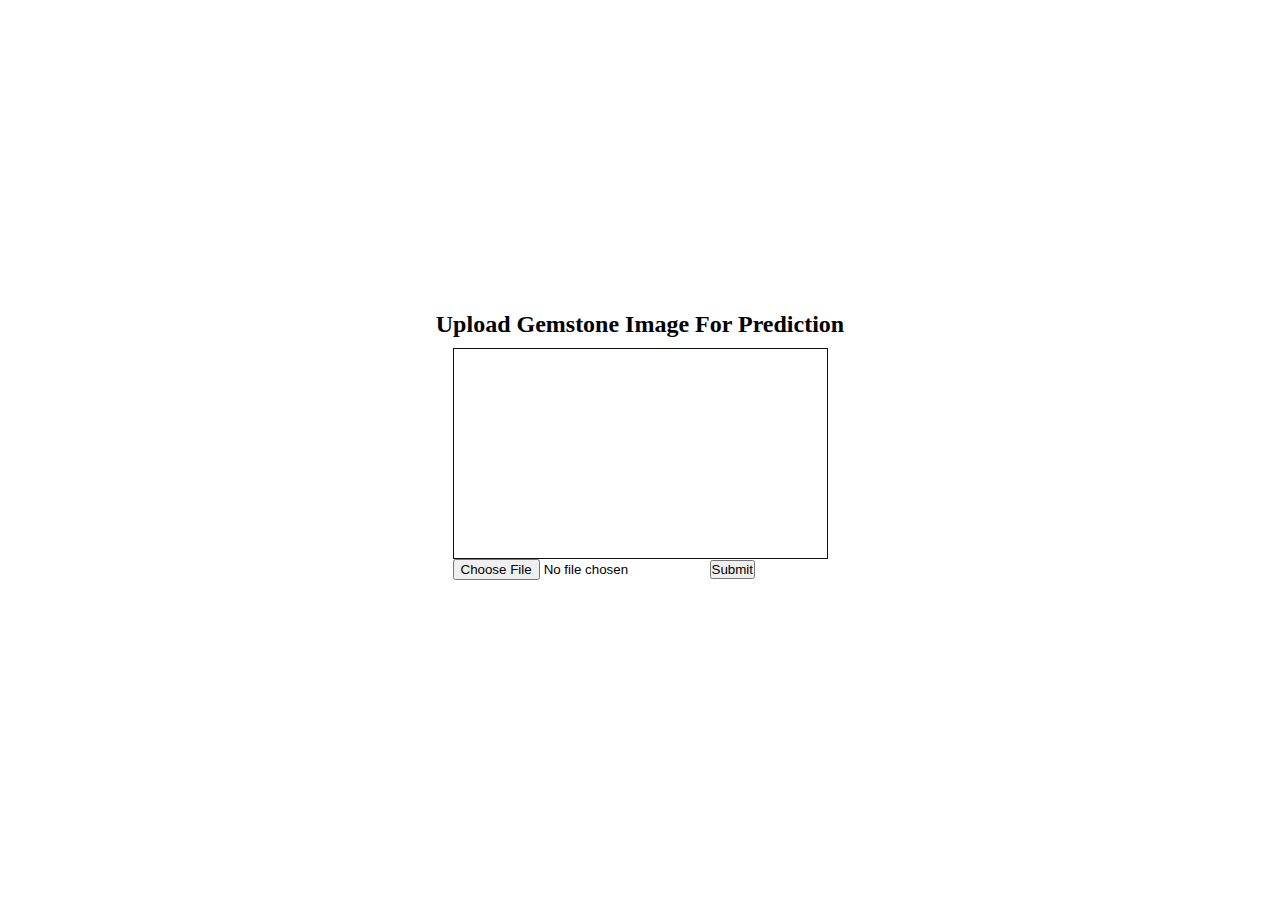
==== index.html @ 0b6dd2e9 "Gemstone Identification: Website" ====
<!DOCTYPE html>
<html lang="en">

<head>
    <meta charset="UTF-8">
    <meta http-equiv="X-UA-Compatible" content="IE=edge">
    <meta name="viewport" content="width=device-width, initial-scale=1.0">
    <title>Gemstone API Testing</title>
    <link rel="stylesheet" href="./static/style/index.css">
</head>
<body>
    <h2>Upload Gemstone Image For Prediction</h2>
    <form id="myform">
        <div class="display_image"></div>
        <input type="file" id="img_input" accep="image/png, image/jpeg, image/jpg" name="image" required>
        <input type="submit" value="Submit">
    </form>
    <div class="pred">

    </div>
    <script src="./static/js/ajax.js"></script>
    <script src="./static/js/index.js"></script>
</body>

</html>
---- static/style/index.css ----
*{
    margin: 0;
    padding: 0;
    box-sizing: border-box;
}

body{
    display: flex;
    justify-content: center;
    align-items: center;
    gap: 10px;
    flex-direction: column;
    height: 100vh;
}

.display_image{
    width: 375px;
    height: 211px;
    border: 1px solid #111;
    background-position: center;
    background-size: cover;
}
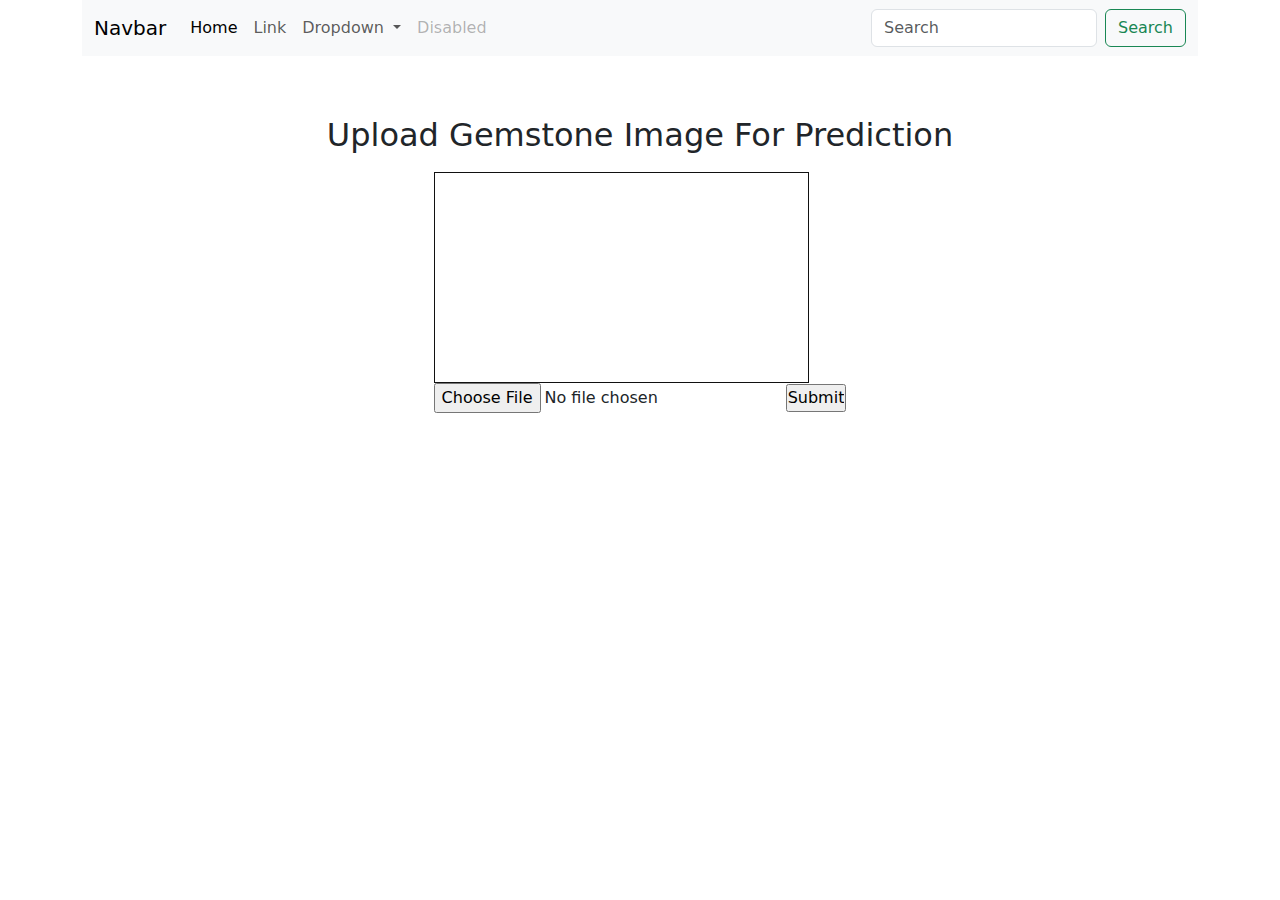
==== commit 01bf0c16: "javascript work done, Style & JavaScripts are minified and Bootstrap added" ====
--- a/index.html
+++ b/index.html
@@ -1,25 +1,79 @@
 <!DOCTYPE html>
 <html lang="en">
-
 <head>
     <meta charset="UTF-8">
     <meta http-equiv="X-UA-Compatible" content="IE=edge">
     <meta name="viewport" content="width=device-width, initial-scale=1.0">
     <title>Gemstone API Testing</title>
-    <link rel="stylesheet" href="./static/style/index.css">
+    <link rel="stylesheet" href="./static/style/index.min.css">
+    <link href="https://cdn.jsdelivr.net/npm/bootstrap@5.0.2/dist/css/bootstrap.min.css" rel="stylesheet">
 </head>
 <body>
-    <h2>Upload Gemstone Image For Prediction</h2>
-    <form id="myform">
-        <div class="display_image"></div>
-        <input type="file" id="img_input" accep="image/png, image/jpeg, image/jpg" name="image" required>
-        <input type="submit" value="Submit">
-    </form>
-    <div class="pred">
+    <header>
+        <div class="container">
+            <nav class="navbar navbar-expand-lg navbar-light bg-light">
+                <div class="container-fluid">
+                  <a class="navbar-brand" href="#">Navbar</a>
+                  <button class="navbar-toggler" type="button" data-bs-toggle="collapse" data-bs-target="#navbarSupportedContent" aria-controls="navbarSupportedContent" aria-expanded="false" aria-label="Toggle navigation">
+                    <span class="navbar-toggler-icon"></span>
+                  </button>
+                  <div class="collapse navbar-collapse" id="navbarSupportedContent">
+                    <ul class="navbar-nav me-auto mb-2 mb-lg-0">
+                      <li class="nav-item">
+                        <a class="nav-link active" aria-current="page" href="#">Home</a>
+                      </li>
+                      <li class="nav-item">
+                        <a class="nav-link" href="#">Link</a>
+                      </li>
+                      <li class="nav-item dropdown">
+                        <a class="nav-link dropdown-toggle" href="#" id="navbarDropdown" role="button" data-bs-toggle="dropdown" aria-expanded="false">
+                          Dropdown
+                        </a>
+                        <ul class="dropdown-menu" aria-labelledby="navbarDropdown">
+                          <li><a class="dropdown-item" href="#">Action</a></li>
+                          <li><a class="dropdown-item" href="#">Another action</a></li>
+                          <li><hr class="dropdown-divider"></li>
+                          <li><a class="dropdown-item" href="#">Something else here</a></li>
+                        </ul>
+                      </li>
+                      <li class="nav-item">
+                        <a class="nav-link disabled" href="#" tabindex="-1" aria-disabled="true">Disabled</a>
+                      </li>
+                    </ul>
+                    <form class="d-flex">
+                      <input class="form-control me-2" type="search" placeholder="Search" aria-label="Search">
+                      <button class="btn btn-outline-success" type="submit">Search</button>
+                    </form>
+                  </div>
+                </div>
+              </nav>
+        </div>
+    </header>
+    <section>
+        <div id="alert" class="alert fade show" role="alert">
+            <span class="message"></span>
+            <button type="button" class="btn-close"></button>
+        </div>
+        <h2>Upload Gemstone Image For Prediction</h2>
+        <form id="myform">
+            <div class="display_image"></div>
+            <input type="file" id="img_input" accep="image/png, image/jpeg, image/jpg" name="image" required>
+            <input type="submit" value="Submit">
+            <div class="progress w-100" id="progress" style="display: none;">
+                <div class="progress-bar" role="progressbar" style="width: 0%;" aria-valuenow="0" aria-valuemin="0" aria-valuemax="100">0%</div>
+            </div>
+        </form>
+        <div class="pred">
 
-    </div>
-    <script src="./static/js/ajax.js"></script>
-    <script src="./static/js/index.js"></script>
+        </div>
+    </section>
+    <footer>
+
+    </footer>
+
+    <script src="./static/js/bootstrap5.min.js"></script>
+    <script src="./static/js/ajax.min.js"></script>
+    <script src="./static/js/index.min.js"></script>
 </body>
 
 </html>
--- a/static/style/index.min.css
+++ b/static/style/index.min.css
@@ -0,0 +1 @@
+*{margin:0;padding:0;box-sizing:border-box}.alert{position:absolute!important;top:10%;left:25%;width:50%;display:none}section{display:flex;justify-content:center;align-items:center;gap:10px;margin-top:60px;flex-direction:column}.display_image{width:375px;height:211px;border:1px solid #111;background-position:center;background-size:cover}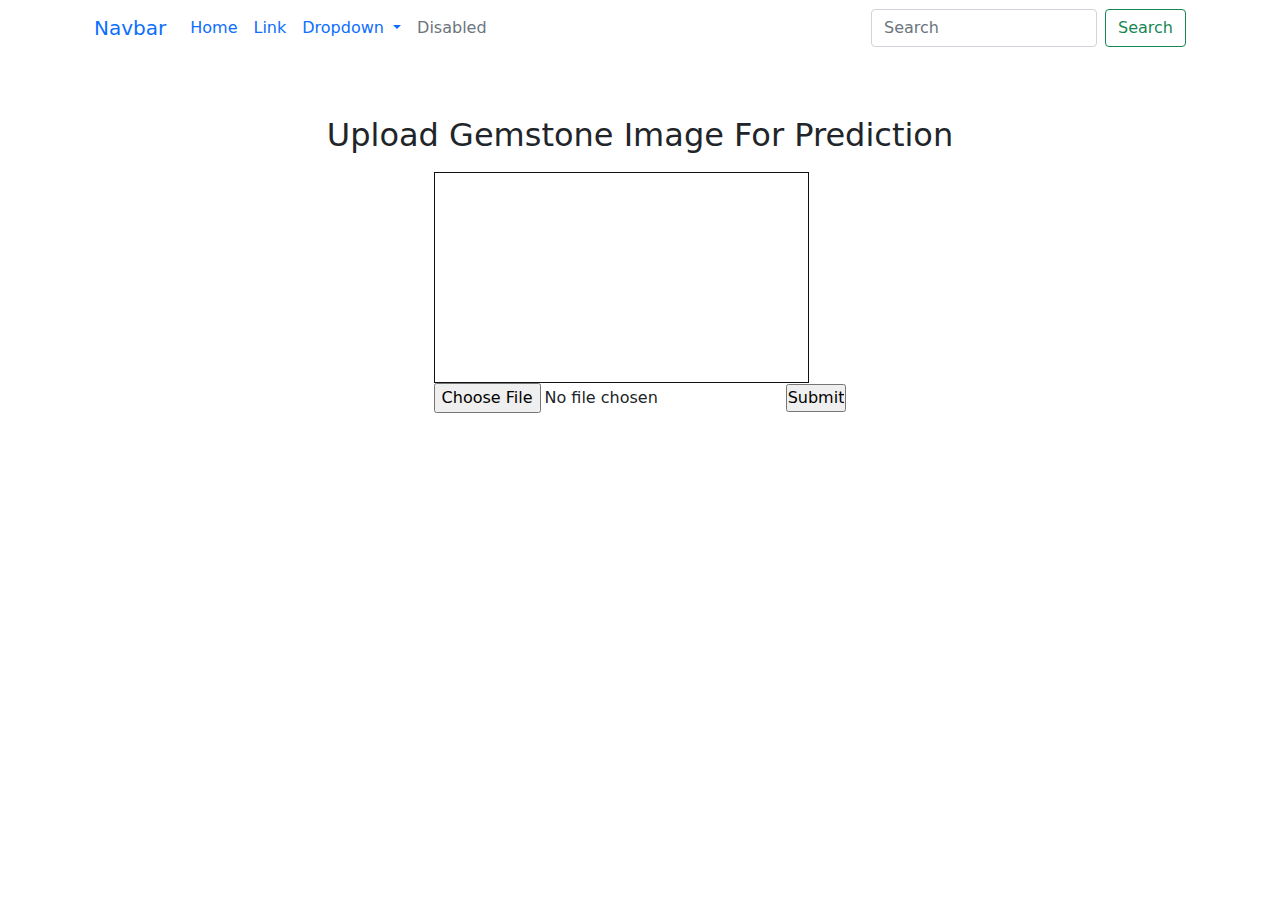
==== commit 660adc19: "Bootstrap css added and directories are moved" ====
--- a/index.html
+++ b/index.html
@@ -5,13 +5,13 @@
     <meta http-equiv="X-UA-Compatible" content="IE=edge">
     <meta name="viewport" content="width=device-width, initial-scale=1.0">
     <title>Gemstone API Testing</title>
-    <link rel="stylesheet" href="./static/style/index.min.css">
-    <link href="https://cdn.jsdelivr.net/npm/bootstrap@5.0.2/dist/css/bootstrap.min.css" rel="stylesheet">
+    <link rel="stylesheet" href="./style/index.min.css">
+    <link rel="stylesheet" href="./style/bootstrap5.min.css">
 </head>
 <body>
     <header>
         <div class="container">
-            <nav class="navbar navbar-expand-lg navbar-light bg-light">
+            <nav class="navbar navbar-expand-lg">
                 <div class="container-fluid">
                   <a class="navbar-brand" href="#">Navbar</a>
                   <button class="navbar-toggler" type="button" data-bs-toggle="collapse" data-bs-target="#navbarSupportedContent" aria-controls="navbarSupportedContent" aria-expanded="false" aria-label="Toggle navigation">
@@ -71,9 +71,9 @@
 
     </footer>
 
-    <script src="./static/js/bootstrap5.min.js"></script>
-    <script src="./static/js/ajax.min.js"></script>
-    <script src="./static/js/index.min.js"></script>
+    <script src="./js/bootstrap5.min.js"></script>
+    <script src="./js/ajax.min.js"></script>
+    <script src="./js/index.min.js"></script>
 </body>
 
 </html>
--- a/style/index.min.css
+++ b/style/index.min.css
@@ -0,0 +1 @@
+*{margin:0;padding:0;box-sizing:border-box}.alert{position:absolute!important;top:10%;left:25%;width:50%;display:none}section{display:flex;justify-content:center;align-items:center;gap:10px;margin-top:60px;flex-direction:column}.display_image{width:375px;height:211px;border:1px solid #111;background-position:center;background-size:cover}--- a/style/bootstrap5.min.css
+++ b/style/bootstrap5.min.css
@@ -0,0 +1,7 @@
+@charset "UTF-8";/*!
+ * Bootstrap v5.0.2 (https://getbootstrap.com/)
+ * Copyright 2011-2021 The Bootstrap Authors
+ * Copyright 2011-2021 Twitter, Inc.
+ * Licensed under MIT (https://github.com/twbs/bootstrap/blob/main/LICENSE)
+ */:root{--bs-blue:#0d6efd;--bs-indigo:#6610f2;--bs-purple:#6f42c1;--bs-pink:#d63384;--bs-red:#dc3545;--bs-orange:#fd7e14;--bs-yellow:#ffc107;--bs-green:#198754;--bs-teal:#20c997;--bs-cyan:#0dcaf0;--bs-white:#fff;--bs-gray:#6c757d;--bs-gray-dark:#343a40;--bs-primary:#0d6efd;--bs-secondary:#6c757d;--bs-success:#198754;--bs-info:#0dcaf0;--bs-warning:#ffc107;--bs-danger:#dc3545;--bs-light:#f8f9fa;--bs-dark:#212529;--bs-font-sans-serif:system-ui,-apple-system,"Segoe UI",Roboto,"Helvetica Neue",Arial,"Noto Sans","Liberation Sans",sans-serif,"Apple Color Emoji","Segoe UI Emoji","Segoe UI Symbol","Noto Color Emoji";--bs-font-monospace:SFMono-Regular,Menlo,Monaco,Consolas,"Liberation Mono","Courier New",monospace;--bs-gradient:linear-gradient(180deg, rgba(255, 255, 255, 0.15), rgba(255, 255, 255, 0))}*,::after,::before{box-sizing:border-box}@media (prefers-reduced-motion:no-preference){:root{scroll-behavior:smooth}}body{margin:0;font-family:var(--bs-font-sans-serif);font-size:1rem;font-weight:400;line-height:1.5;color:#212529;background-color:#fff;-webkit-text-size-adjust:100%;-webkit-tap-highlight-color:transparent}hr{margin:1rem 0;color:inherit;background-color:currentColor;border:0;opacity:.25}hr:not([size]){height:1px}.h1,.h2,.h3,.h4,.h5,.h6,h1,h2,h3,h4,h5,h6{margin-top:0;margin-bottom:.5rem;font-weight:500;line-height:1.2}.h1,h1{font-size:calc(1.375rem + 1.5vw)}@media (min-width:1200px){.h1,h1{font-size:2.5rem}}.h2,h2{font-size:calc(1.325rem + .9vw)}@media (min-width:1200px){.h2,h2{font-size:2rem}}.h3,h3{font-size:calc(1.3rem + .6vw)}@media (min-width:1200px){.h3,h3{font-size:1.75rem}}.h4,h4{font-size:calc(1.275rem + .3vw)}@media (min-width:1200px){.h4,h4{font-size:1.5rem}}.h5,h5{font-size:1.25rem}.h6,h6{font-size:1rem}p{margin-top:0;margin-bottom:1rem}abbr[data-bs-original-title],abbr[title]{-webkit-text-decoration:underline dotted;text-decoration:underline dotted;cursor:help;-webkit-text-decoration-skip-ink:none;text-decoration-skip-ink:none}address{margin-bottom:1rem;font-style:normal;line-height:inherit}ol,ul{padding-left:2rem}dl,ol,ul{margin-top:0;margin-bottom:1rem}ol ol,ol ul,ul ol,ul ul{margin-bottom:0}dt{font-weight:700}dd{margin-bottom:.5rem;margin-left:0}blockquote{margin:0 0 1rem}b,strong{font-weight:bolder}.small,small{font-size:.875em}.mark,mark{padding:.2em;background-color:#fcf8e3}sub,sup{position:relative;font-size:.75em;line-height:0;vertical-align:baseline}sub{bottom:-.25em}sup{top:-.5em}a{color:#0d6efd;text-decoration:underline}a:hover{color:#0a58ca}a:not([href]):not([class]),a:not([href]):not([class]):hover{color:inherit;text-decoration:none}code,kbd,pre,samp{font-family:var(--bs-font-monospace);font-size:1em;direction:ltr;unicode-bidi:bidi-override}pre{display:block;margin-top:0;margin-bottom:1rem;overflow:auto;font-size:.875em}pre code{font-size:inherit;color:inherit;word-break:normal}code{font-size:.875em;color:#d63384;word-wrap:break-word}a>code{color:inherit}kbd{padding:.2rem .4rem;font-size:.875em;color:#fff;background-color:#212529;border-radius:.2rem}kbd kbd{padding:0;font-size:1em;font-weight:700}figure{margin:0 0 1rem}img,svg{vertical-align:middle}table{caption-side:bottom;border-collapse:collapse}caption{padding-top:.5rem;padding-bottom:.5rem;color:#6c757d;text-align:left}th{text-align:inherit;text-align:-webkit-match-parent}tbody,td,tfoot,th,thead,tr{border-color:inherit;border-style:solid;border-width:0}label{display:inline-block}button{border-radius:0}button:focus:not(:focus-visible){outline:0}button,input,optgroup,select,textarea{margin:0;font-family:inherit;font-size:inherit;line-height:inherit}button,select{text-transform:none}[role=button]{cursor:pointer}select{word-wrap:normal}select:disabled{opacity:1}[list]::-webkit-calendar-picker-indicator{display:none}[type=button],[type=reset],[type=submit],button{-webkit-appearance:button}[type=button]:not(:disabled),[type=reset]:not(:disabled),[type=submit]:not(:disabled),button:not(:disabled){cursor:pointer}::-moz-focus-inner{padding:0;border-style:none}textarea{resize:vertical}fieldset{min-width:0;padding:0;margin:0;border:0}legend{float:left;width:100%;padding:0;margin-bottom:.5rem;font-size:calc(1.275rem + .3vw);line-height:inherit}@media (min-width:1200px){legend{font-size:1.5rem}}legend+*{clear:left}::-webkit-datetime-edit-day-field,::-webkit-datetime-edit-fields-wrapper,::-webkit-datetime-edit-hour-field,::-webkit-datetime-edit-minute,::-webkit-datetime-edit-month-field,::-webkit-datetime-edit-text,::-webkit-datetime-edit-year-field{padding:0}::-webkit-inner-spin-button{height:auto}[type=search]{outline-offset:-2px;-webkit-appearance:textfield}::-webkit-search-decoration{-webkit-appearance:none}::-webkit-color-swatch-wrapper{padding:0}::file-selector-button{font:inherit}::-webkit-file-upload-button{font:inherit;-webkit-appearance:button}output{display:inline-block}iframe{border:0}summary{display:list-item;cursor:pointer}progress{vertical-align:baseline}[hidden]{display:none!important}.lead{font-size:1.25rem;font-weight:300}.display-1{font-size:calc(1.625rem + 4.5vw);font-weight:300;line-height:1.2}@media (min-width:1200px){.display-1{font-size:5rem}}.display-2{font-size:calc(1.575rem + 3.9vw);font-weight:300;line-height:1.2}@media (min-width:1200px){.display-2{font-size:4.5rem}}.display-3{font-size:calc(1.525rem + 3.3vw);font-weight:300;line-height:1.2}@media (min-width:1200px){.display-3{font-size:4rem}}.display-4{font-size:calc(1.475rem + 2.7vw);font-weight:300;line-height:1.2}@media (min-width:1200px){.display-4{font-size:3.5rem}}.display-5{font-size:calc(1.425rem + 2.1vw);font-weight:300;line-height:1.2}@media (min-width:1200px){.display-5{font-size:3rem}}.display-6{font-size:calc(1.375rem + 1.5vw);font-weight:300;line-height:1.2}@media (min-width:1200px){.display-6{font-size:2.5rem}}.list-unstyled{padding-left:0;list-style:none}.list-inline{padding-left:0;list-style:none}.list-inline-item{display:inline-block}.list-inline-item:not(:last-child){margin-right:.5rem}.initialism{font-size:.875em;text-transform:uppercase}.blockquote{margin-bottom:1rem;font-size:1.25rem}.blockquote>:last-child{margin-bottom:0}.blockquote-footer{margin-top:-1rem;margin-bottom:1rem;font-size:.875em;color:#6c757d}.blockquote-footer::before{content:"— "}.img-fluid{max-width:100%;height:auto}.img-thumbnail{padding:.25rem;background-color:#fff;border:1px solid #dee2e6;border-radius:.25rem;max-width:100%;height:auto}.figure{display:inline-block}.figure-img{margin-bottom:.5rem;line-height:1}.figure-caption{font-size:.875em;color:#6c757d}.container,.container-fluid,.container-lg,.container-md,.container-sm,.container-xl,.container-xxl{width:100%;padding-right:var(--bs-gutter-x,.75rem);padding-left:var(--bs-gutter-x,.75rem);margin-right:auto;margin-left:auto}@media (min-width:576px){.container,.container-sm{max-width:540px}}@media (min-width:768px){.container,.container-md,.container-sm{max-width:720px}}@media (min-width:992px){.container,.container-lg,.container-md,.container-sm{max-width:960px}}@media (min-width:1200px){.container,.container-lg,.container-md,.container-sm,.container-xl{max-width:1140px}}@media (min-width:1400px){.container,.container-lg,.container-md,.container-sm,.container-xl,.container-xxl{max-width:1320px}}.row{--bs-gutter-x:1.5rem;--bs-gutter-y:0;display:flex;flex-wrap:wrap;margin-top:calc(var(--bs-gutter-y) * -1);margin-right:calc(var(--bs-gutter-x) * -.5);margin-left:calc(var(--bs-gutter-x) * -.5)}.row>*{flex-shrink:0;width:100%;max-width:100%;padding-right:calc(var(--bs-gutter-x) * .5);padding-left:calc(var(--bs-gutter-x) * .5);margin-top:var(--bs-gutter-y)}.col{flex:1 0 0%}.row-cols-auto>*{flex:0 0 auto;width:auto}.row-cols-1>*{flex:0 0 auto;width:100%}.row-cols-2>*{flex:0 0 auto;width:50%}.row-cols-3>*{flex:0 0 auto;width:33.3333333333%}.row-cols-4>*{flex:0 0 auto;width:25%}.row-cols-5>*{flex:0 0 auto;width:20%}.row-cols-6>*{flex:0 0 auto;width:16.6666666667%}@media (min-width:576px){.col-sm{flex:1 0 0%}.row-cols-sm-auto>*{flex:0 0 auto;width:auto}.row-cols-sm-1>*{flex:0 0 auto;width:100%}.row-cols-sm-2>*{flex:0 0 auto;width:50%}.row-cols-sm-3>*{flex:0 0 auto;width:33.3333333333%}.row-cols-sm-4>*{flex:0 0 auto;width:25%}.row-cols-sm-5>*{flex:0 0 auto;width:20%}.row-cols-sm-6>*{flex:0 0 auto;width:16.6666666667%}}@media (min-width:768px){.col-md{flex:1 0 0%}.row-cols-md-auto>*{flex:0 0 auto;width:auto}.row-cols-md-1>*{flex:0 0 auto;width:100%}.row-cols-md-2>*{flex:0 0 auto;width:50%}.row-cols-md-3>*{flex:0 0 auto;width:33.3333333333%}.row-cols-md-4>*{flex:0 0 auto;width:25%}.row-cols-md-5>*{flex:0 0 auto;width:20%}.row-cols-md-6>*{flex:0 0 auto;width:16.6666666667%}}@media (min-width:992px){.col-lg{flex:1 0 0%}.row-cols-lg-auto>*{flex:0 0 auto;width:auto}.row-cols-lg-1>*{flex:0 0 auto;width:100%}.row-cols-lg-2>*{flex:0 0 auto;width:50%}.row-cols-lg-3>*{flex:0 0 auto;width:33.3333333333%}.row-cols-lg-4>*{flex:0 0 auto;width:25%}.row-cols-lg-5>*{flex:0 0 auto;width:20%}.row-cols-lg-6>*{flex:0 0 auto;width:16.6666666667%}}@media (min-width:1200px){.col-xl{flex:1 0 0%}.row-cols-xl-auto>*{flex:0 0 auto;width:auto}.row-cols-xl-1>*{flex:0 0 auto;width:100%}.row-cols-xl-2>*{flex:0 0 auto;width:50%}.row-cols-xl-3>*{flex:0 0 auto;width:33.3333333333%}.row-cols-xl-4>*{flex:0 0 auto;width:25%}.row-cols-xl-5>*{flex:0 0 auto;width:20%}.row-cols-xl-6>*{flex:0 0 auto;width:16.6666666667%}}@media (min-width:1400px){.col-xxl{flex:1 0 0%}.row-cols-xxl-auto>*{flex:0 0 auto;width:auto}.row-cols-xxl-1>*{flex:0 0 auto;width:100%}.row-cols-xxl-2>*{flex:0 0 auto;width:50%}.row-cols-xxl-3>*{flex:0 0 auto;width:33.3333333333%}.row-cols-xxl-4>*{flex:0 0 auto;width:25%}.row-cols-xxl-5>*{flex:0 0 auto;width:20%}.row-cols-xxl-6>*{flex:0 0 auto;width:16.6666666667%}}.col-auto{flex:0 0 auto;width:auto}.col-1{flex:0 0 auto;width:8.33333333%}.col-2{flex:0 0 auto;width:16.66666667%}.col-3{flex:0 0 auto;width:25%}.col-4{flex:0 0 auto;width:33.33333333%}.col-5{flex:0 0 auto;width:41.66666667%}.col-6{flex:0 0 auto;width:50%}.col-7{flex:0 0 auto;width:58.33333333%}.col-8{flex:0 0 auto;width:66.66666667%}.col-9{flex:0 0 auto;width:75%}.col-10{flex:0 0 auto;width:83.33333333%}.col-11{flex:0 0 auto;width:91.66666667%}.col-12{flex:0 0 auto;width:100%}.offset-1{margin-left:8.33333333%}.offset-2{margin-left:16.66666667%}.offset-3{margin-left:25%}.offset-4{margin-left:33.33333333%}.offset-5{margin-left:41.66666667%}.offset-6{margin-left:50%}.offset-7{margin-left:58.33333333%}.offset-8{margin-left:66.66666667%}.offset-9{margin-left:75%}.offset-10{margin-left:83.33333333%}.offset-11{margin-left:91.66666667%}.g-0,.gx-0{--bs-gutter-x:0}.g-0,.gy-0{--bs-gutter-y:0}.g-1,.gx-1{--bs-gutter-x:0.25rem}.g-1,.gy-1{--bs-gutter-y:0.25rem}.g-2,.gx-2{--bs-gutter-x:0.5rem}.g-2,.gy-2{--bs-gutter-y:0.5rem}.g-3,.gx-3{--bs-gutter-x:1rem}.g-3,.gy-3{--bs-gutter-y:1rem}.g-4,.gx-4{--bs-gutter-x:1.5rem}.g-4,.gy-4{--bs-gutter-y:1.5rem}.g-5,.gx-5{--bs-gutter-x:3rem}.g-5,.gy-5{--bs-gutter-y:3rem}@media (min-width:576px){.col-sm-auto{flex:0 0 auto;width:auto}.col-sm-1{flex:0 0 auto;width:8.33333333%}.col-sm-2{flex:0 0 auto;width:16.66666667%}.col-sm-3{flex:0 0 auto;width:25%}.col-sm-4{flex:0 0 auto;width:33.33333333%}.col-sm-5{flex:0 0 auto;width:41.66666667%}.col-sm-6{flex:0 0 auto;width:50%}.col-sm-7{flex:0 0 auto;width:58.33333333%}.col-sm-8{flex:0 0 auto;width:66.66666667%}.col-sm-9{flex:0 0 auto;width:75%}.col-sm-10{flex:0 0 auto;width:83.33333333%}.col-sm-11{flex:0 0 auto;width:91.66666667%}.col-sm-12{flex:0 0 auto;width:100%}.offset-sm-0{margin-left:0}.offset-sm-1{margin-left:8.33333333%}.offset-sm-2{margin-left:16.66666667%}.offset-sm-3{margin-left:25%}.offset-sm-4{margin-left:33.33333333%}.offset-sm-5{margin-left:41.66666667%}.offset-sm-6{margin-left:50%}.offset-sm-7{margin-left:58.33333333%}.offset-sm-8{margin-left:66.66666667%}.offset-sm-9{margin-left:75%}.offset-sm-10{margin-left:83.33333333%}.offset-sm-11{margin-left:91.66666667%}.g-sm-0,.gx-sm-0{--bs-gutter-x:0}.g-sm-0,.gy-sm-0{--bs-gutter-y:0}.g-sm-1,.gx-sm-1{--bs-gutter-x:0.25rem}.g-sm-1,.gy-sm-1{--bs-gutter-y:0.25rem}.g-sm-2,.gx-sm-2{--bs-gutter-x:0.5rem}.g-sm-2,.gy-sm-2{--bs-gutter-y:0.5rem}.g-sm-3,.gx-sm-3{--bs-gutter-x:1rem}.g-sm-3,.gy-sm-3{--bs-gutter-y:1rem}.g-sm-4,.gx-sm-4{--bs-gutter-x:1.5rem}.g-sm-4,.gy-sm-4{--bs-gutter-y:1.5rem}.g-sm-5,.gx-sm-5{--bs-gutter-x:3rem}.g-sm-5,.gy-sm-5{--bs-gutter-y:3rem}}@media (min-width:768px){.col-md-auto{flex:0 0 auto;width:auto}.col-md-1{flex:0 0 auto;width:8.33333333%}.col-md-2{flex:0 0 auto;width:16.66666667%}.col-md-3{flex:0 0 auto;width:25%}.col-md-4{flex:0 0 auto;width:33.33333333%}.col-md-5{flex:0 0 auto;width:41.66666667%}.col-md-6{flex:0 0 auto;width:50%}.col-md-7{flex:0 0 auto;width:58.33333333%}.col-md-8{flex:0 0 auto;width:66.66666667%}.col-md-9{flex:0 0 auto;width:75%}.col-md-10{flex:0 0 auto;width:83.33333333%}.col-md-11{flex:0 0 auto;width:91.66666667%}.col-md-12{flex:0 0 auto;width:100%}.offset-md-0{margin-left:0}.offset-md-1{margin-left:8.33333333%}.offset-md-2{margin-left:16.66666667%}.offset-md-3{margin-left:25%}.offset-md-4{margin-left:33.33333333%}.offset-md-5{margin-left:41.66666667%}.offset-md-6{margin-left:50%}.offset-md-7{margin-left:58.33333333%}.offset-md-8{margin-left:66.66666667%}.offset-md-9{margin-left:75%}.offset-md-10{margin-left:83.33333333%}.offset-md-11{margin-left:91.66666667%}.g-md-0,.gx-md-0{--bs-gutter-x:0}.g-md-0,.gy-md-0{--bs-gutter-y:0}.g-md-1,.gx-md-1{--bs-gutter-x:0.25rem}.g-md-1,.gy-md-1{--bs-gutter-y:0.25rem}.g-md-2,.gx-md-2{--bs-gutter-x:0.5rem}.g-md-2,.gy-md-2{--bs-gutter-y:0.5rem}.g-md-3,.gx-md-3{--bs-gutter-x:1rem}.g-md-3,.gy-md-3{--bs-gutter-y:1rem}.g-md-4,.gx-md-4{--bs-gutter-x:1.5rem}.g-md-4,.gy-md-4{--bs-gutter-y:1.5rem}.g-md-5,.gx-md-5{--bs-gutter-x:3rem}.g-md-5,.gy-md-5{--bs-gutter-y:3rem}}@media (min-width:992px){.col-lg-auto{flex:0 0 auto;width:auto}.col-lg-1{flex:0 0 auto;width:8.33333333%}.col-lg-2{flex:0 0 auto;width:16.66666667%}.col-lg-3{flex:0 0 auto;width:25%}.col-lg-4{flex:0 0 auto;width:33.33333333%}.col-lg-5{flex:0 0 auto;width:41.66666667%}.col-lg-6{flex:0 0 auto;width:50%}.col-lg-7{flex:0 0 auto;width:58.33333333%}.col-lg-8{flex:0 0 auto;width:66.66666667%}.col-lg-9{flex:0 0 auto;width:75%}.col-lg-10{flex:0 0 auto;width:83.33333333%}.col-lg-11{flex:0 0 auto;width:91.66666667%}.col-lg-12{flex:0 0 auto;width:100%}.offset-lg-0{margin-left:0}.offset-lg-1{margin-left:8.33333333%}.offset-lg-2{margin-left:16.66666667%}.offset-lg-3{margin-left:25%}.offset-lg-4{margin-left:33.33333333%}.offset-lg-5{margin-left:41.66666667%}.offset-lg-6{margin-left:50%}.offset-lg-7{margin-left:58.33333333%}.offset-lg-8{margin-left:66.66666667%}.offset-lg-9{margin-left:75%}.offset-lg-10{margin-left:83.33333333%}.offset-lg-11{margin-left:91.66666667%}.g-lg-0,.gx-lg-0{--bs-gutter-x:0}.g-lg-0,.gy-lg-0{--bs-gutter-y:0}.g-lg-1,.gx-lg-1{--bs-gutter-x:0.25rem}.g-lg-1,.gy-lg-1{--bs-gutter-y:0.25rem}.g-lg-2,.gx-lg-2{--bs-gutter-x:0.5rem}.g-lg-2,.gy-lg-2{--bs-gutter-y:0.5rem}.g-lg-3,.gx-lg-3{--bs-gutter-x:1rem}.g-lg-3,.gy-lg-3{--bs-gutter-y:1rem}.g-lg-4,.gx-lg-4{--bs-gutter-x:1.5rem}.g-lg-4,.gy-lg-4{--bs-gutter-y:1.5rem}.g-lg-5,.gx-lg-5{--bs-gutter-x:3rem}.g-lg-5,.gy-lg-5{--bs-gutter-y:3rem}}@media (min-width:1200px){.col-xl-auto{flex:0 0 auto;width:auto}.col-xl-1{flex:0 0 auto;width:8.33333333%}.col-xl-2{flex:0 0 auto;width:16.66666667%}.col-xl-3{flex:0 0 auto;width:25%}.col-xl-4{flex:0 0 auto;width:33.33333333%}.col-xl-5{flex:0 0 auto;width:41.66666667%}.col-xl-6{flex:0 0 auto;width:50%}.col-xl-7{flex:0 0 auto;width:58.33333333%}.col-xl-8{flex:0 0 auto;width:66.66666667%}.col-xl-9{flex:0 0 auto;width:75%}.col-xl-10{flex:0 0 auto;width:83.33333333%}.col-xl-11{flex:0 0 auto;width:91.66666667%}.col-xl-12{flex:0 0 auto;width:100%}.offset-xl-0{margin-left:0}.offset-xl-1{margin-left:8.33333333%}.offset-xl-2{margin-left:16.66666667%}.offset-xl-3{margin-left:25%}.offset-xl-4{margin-left:33.33333333%}.offset-xl-5{margin-left:41.66666667%}.offset-xl-6{margin-left:50%}.offset-xl-7{margin-left:58.33333333%}.offset-xl-8{margin-left:66.66666667%}.offset-xl-9{margin-left:75%}.offset-xl-10{margin-left:83.33333333%}.offset-xl-11{margin-left:91.66666667%}.g-xl-0,.gx-xl-0{--bs-gutter-x:0}.g-xl-0,.gy-xl-0{--bs-gutter-y:0}.g-xl-1,.gx-xl-1{--bs-gutter-x:0.25rem}.g-xl-1,.gy-xl-1{--bs-gutter-y:0.25rem}.g-xl-2,.gx-xl-2{--bs-gutter-x:0.5rem}.g-xl-2,.gy-xl-2{--bs-gutter-y:0.5rem}.g-xl-3,.gx-xl-3{--bs-gutter-x:1rem}.g-xl-3,.gy-xl-3{--bs-gutter-y:1rem}.g-xl-4,.gx-xl-4{--bs-gutter-x:1.5rem}.g-xl-4,.gy-xl-4{--bs-gutter-y:1.5rem}.g-xl-5,.gx-xl-5{--bs-gutter-x:3rem}.g-xl-5,.gy-xl-5{--bs-gutter-y:3rem}}@media (min-width:1400px){.col-xxl-auto{flex:0 0 auto;width:auto}.col-xxl-1{flex:0 0 auto;width:8.33333333%}.col-xxl-2{flex:0 0 auto;width:16.66666667%}.col-xxl-3{flex:0 0 auto;width:25%}.col-xxl-4{flex:0 0 auto;width:33.33333333%}.col-xxl-5{flex:0 0 auto;width:41.66666667%}.col-xxl-6{flex:0 0 auto;width:50%}.col-xxl-7{flex:0 0 auto;width:58.33333333%}.col-xxl-8{flex:0 0 auto;width:66.66666667%}.col-xxl-9{flex:0 0 auto;width:75%}.col-xxl-10{flex:0 0 auto;width:83.33333333%}.col-xxl-11{flex:0 0 auto;width:91.66666667%}.col-xxl-12{flex:0 0 auto;width:100%}.offset-xxl-0{margin-left:0}.offset-xxl-1{margin-left:8.33333333%}.offset-xxl-2{margin-left:16.66666667%}.offset-xxl-3{margin-left:25%}.offset-xxl-4{margin-left:33.33333333%}.offset-xxl-5{margin-left:41.66666667%}.offset-xxl-6{margin-left:50%}.offset-xxl-7{margin-left:58.33333333%}.offset-xxl-8{margin-left:66.66666667%}.offset-xxl-9{margin-left:75%}.offset-xxl-10{margin-left:83.33333333%}.offset-xxl-11{margin-left:91.66666667%}.g-xxl-0,.gx-xxl-0{--bs-gutter-x:0}.g-xxl-0,.gy-xxl-0{--bs-gutter-y:0}.g-xxl-1,.gx-xxl-1{--bs-gutter-x:0.25rem}.g-xxl-1,.gy-xxl-1{--bs-gutter-y:0.25rem}.g-xxl-2,.gx-xxl-2{--bs-gutter-x:0.5rem}.g-xxl-2,.gy-xxl-2{--bs-gutter-y:0.5rem}.g-xxl-3,.gx-xxl-3{--bs-gutter-x:1rem}.g-xxl-3,.gy-xxl-3{--bs-gutter-y:1rem}.g-xxl-4,.gx-xxl-4{--bs-gutter-x:1.5rem}.g-xxl-4,.gy-xxl-4{--bs-gutter-y:1.5rem}.g-xxl-5,.gx-xxl-5{--bs-gutter-x:3rem}.g-xxl-5,.gy-xxl-5{--bs-gutter-y:3rem}}.table{--bs-table-bg:transparent;--bs-table-accent-bg:transparent;--bs-table-striped-color:#212529;--bs-table-striped-bg:rgba(0, 0, 0, 0.05);--bs-table-active-color:#212529;--bs-table-active-bg:rgba(0, 0, 0, 0.1);--bs-table-hover-color:#212529;--bs-table-hover-bg:rgba(0, 0, 0, 0.075);width:100%;margin-bottom:1rem;color:#212529;vertical-align:top;border-color:#dee2e6}.table>:not(caption)>*>*{padding:.5rem .5rem;background-color:var(--bs-table-bg);border-bottom-width:1px;box-shadow:inset 0 0 0 9999px var(--bs-table-accent-bg)}.table>tbody{vertical-align:inherit}.table>thead{vertical-align:bottom}.table>:not(:last-child)>:last-child>*{border-bottom-color:currentColor}.caption-top{caption-side:top}.table-sm>:not(caption)>*>*{padding:.25rem .25rem}.table-bordered>:not(caption)>*{border-width:1px 0}.table-bordered>:not(caption)>*>*{border-width:0 1px}.table-borderless>:not(caption)>*>*{border-bottom-width:0}.table-striped>tbody>tr:nth-of-type(odd){--bs-table-accent-bg:var(--bs-table-striped-bg);color:var(--bs-table-striped-color)}.table-active{--bs-table-accent-bg:var(--bs-table-active-bg);color:var(--bs-table-active-color)}.table-hover>tbody>tr:hover{--bs-table-accent-bg:var(--bs-table-hover-bg);color:var(--bs-table-hover-color)}.table-primary{--bs-table-bg:#cfe2ff;--bs-table-striped-bg:#c5d7f2;--bs-table-striped-color:#000;--bs-table-active-bg:#bacbe6;--bs-table-active-color:#000;--bs-table-hover-bg:#bfd1ec;--bs-table-hover-color:#000;color:#000;border-color:#bacbe6}.table-secondary{--bs-table-bg:#e2e3e5;--bs-table-striped-bg:#d7d8da;--bs-table-striped-color:#000;--bs-table-active-bg:#cbccce;--bs-table-active-color:#000;--bs-table-hover-bg:#d1d2d4;--bs-table-hover-color:#000;color:#000;border-color:#cbccce}.table-success{--bs-table-bg:#d1e7dd;--bs-table-striped-bg:#c7dbd2;--bs-table-striped-color:#000;--bs-table-active-bg:#bcd0c7;--bs-table-active-color:#000;--bs-table-hover-bg:#c1d6cc;--bs-table-hover-color:#000;color:#000;border-color:#bcd0c7}.table-info{--bs-table-bg:#cff4fc;--bs-table-striped-bg:#c5e8ef;--bs-table-striped-color:#000;--bs-table-active-bg:#badce3;--bs-table-active-color:#000;--bs-table-hover-bg:#bfe2e9;--bs-table-hover-color:#000;color:#000;border-color:#badce3}.table-warning{--bs-table-bg:#fff3cd;--bs-table-striped-bg:#f2e7c3;--bs-table-striped-color:#000;--bs-table-active-bg:#e6dbb9;--bs-table-active-color:#000;--bs-table-hover-bg:#ece1be;--bs-table-hover-color:#000;color:#000;border-color:#e6dbb9}.table-danger{--bs-table-bg:#f8d7da;--bs-table-striped-bg:#eccccf;--bs-table-striped-color:#000;--bs-table-active-bg:#dfc2c4;--bs-table-active-color:#000;--bs-table-hover-bg:#e5c7ca;--bs-table-hover-color:#000;color:#000;border-color:#dfc2c4}.table-light{--bs-table-bg:#f8f9fa;--bs-table-striped-bg:#ecedee;--bs-table-striped-color:#000;--bs-table-active-bg:#dfe0e1;--bs-table-active-color:#000;--bs-table-hover-bg:#e5e6e7;--bs-table-hover-color:#000;color:#000;border-color:#dfe0e1}.table-dark{--bs-table-bg:#212529;--bs-table-striped-bg:#2c3034;--bs-table-striped-color:#fff;--bs-table-active-bg:#373b3e;--bs-table-active-color:#fff;--bs-table-hover-bg:#323539;--bs-table-hover-color:#fff;color:#fff;border-color:#373b3e}.table-responsive{overflow-x:auto;-webkit-overflow-scrolling:touch}@media (max-width:575.98px){.table-responsive-sm{overflow-x:auto;-webkit-overflow-scrolling:touch}}@media (max-width:767.98px){.table-responsive-md{overflow-x:auto;-webkit-overflow-scrolling:touch}}@media (max-width:991.98px){.table-responsive-lg{overflow-x:auto;-webkit-overflow-scrolling:touch}}@media (max-width:1199.98px){.table-responsive-xl{overflow-x:auto;-webkit-overflow-scrolling:touch}}@media (max-width:1399.98px){.table-responsive-xxl{overflow-x:auto;-webkit-overflow-scrolling:touch}}.form-label{margin-bottom:.5rem}.col-form-label{padding-top:calc(.375rem + 1px);padding-bottom:calc(.375rem + 1px);margin-bottom:0;font-size:inherit;line-height:1.5}.col-form-label-lg{padding-top:calc(.5rem + 1px);padding-bottom:calc(.5rem + 1px);font-size:1.25rem}.col-form-label-sm{padding-top:calc(.25rem + 1px);padding-bottom:calc(.25rem + 1px);font-size:.875rem}.form-text{margin-top:.25rem;font-size:.875em;color:#6c757d}.form-control{display:block;width:100%;padding:.375rem .75rem;font-size:1rem;font-weight:400;line-height:1.5;color:#212529;background-color:#fff;background-clip:padding-box;border:1px solid #ced4da;-webkit-appearance:none;-moz-appearance:none;appearance:none;border-radius:.25rem;transition:border-color .15s ease-in-out,box-shadow .15s ease-in-out}@media (prefers-reduced-motion:reduce){.form-control{transition:none}}.form-control[type=file]{overflow:hidden}.form-control[type=file]:not(:disabled):not([readonly]){cursor:pointer}.form-control:focus{color:#212529;background-color:#fff;border-color:#86b7fe;outline:0;box-shadow:0 0 0 .25rem rgba(13,110,253,.25)}.form-control::-webkit-date-and-time-value{height:1.5em}.form-control::-moz-placeholder{color:#6c757d;opacity:1}.form-control::placeholder{color:#6c757d;opacity:1}.form-control:disabled,.form-control[readonly]{background-color:#e9ecef;opacity:1}.form-control::file-selector-button{padding:.375rem .75rem;margin:-.375rem -.75rem;-webkit-margin-end:.75rem;margin-inline-end:.75rem;color:#212529;background-color:#e9ecef;pointer-events:none;border-color:inherit;border-style:solid;border-width:0;border-inline-end-width:1px;border-radius:0;transition:color .15s ease-in-out,background-color .15s ease-in-out,border-color .15s ease-in-out,box-shadow .15s ease-in-out}@media (prefers-reduced-motion:reduce){.form-control::file-selector-button{transition:none}}.form-control:hover:not(:disabled):not([readonly])::file-selector-button{background-color:#dde0e3}.form-control::-webkit-file-upload-button{padding:.375rem .75rem;margin:-.375rem -.75rem;-webkit-margin-end:.75rem;margin-inline-end:.75rem;color:#212529;background-color:#e9ecef;pointer-events:none;border-color:inherit;border-style:solid;border-width:0;border-inline-end-width:1px;border-radius:0;-webkit-transition:color .15s ease-in-out,background-color .15s ease-in-out,border-color .15s ease-in-out,box-shadow .15s ease-in-out;transition:color .15s ease-in-out,background-color .15s ease-in-out,border-color .15s ease-in-out,box-shadow .15s ease-in-out}@media (prefers-reduced-motion:reduce){.form-control::-webkit-file-upload-button{-webkit-transition:none;transition:none}}.form-control:hover:not(:disabled):not([readonly])::-webkit-file-upload-button{background-color:#dde0e3}.form-control-plaintext{display:block;width:100%;padding:.375rem 0;margin-bottom:0;line-height:1.5;color:#212529;background-color:transparent;border:solid transparent;border-width:1px 0}.form-control-plaintext.form-control-lg,.form-control-plaintext.form-control-sm{padding-right:0;padding-left:0}.form-control-sm{min-height:calc(1.5em + (.5rem + 2px));padding:.25rem .5rem;font-size:.875rem;border-radius:.2rem}.form-control-sm::file-selector-button{padding:.25rem .5rem;margin:-.25rem -.5rem;-webkit-margin-end:.5rem;margin-inline-end:.5rem}.form-control-sm::-webkit-file-upload-button{padding:.25rem .5rem;margin:-.25rem -.5rem;-webkit-margin-end:.5rem;margin-inline-end:.5rem}.form-control-lg{min-height:calc(1.5em + (1rem + 2px));padding:.5rem 1rem;font-size:1.25rem;border-radius:.3rem}.form-control-lg::file-selector-button{padding:.5rem 1rem;margin:-.5rem -1rem;-webkit-margin-end:1rem;margin-inline-end:1rem}.form-control-lg::-webkit-file-upload-button{padding:.5rem 1rem;margin:-.5rem -1rem;-webkit-margin-end:1rem;margin-inline-end:1rem}textarea.form-control{min-height:calc(1.5em + (.75rem + 2px))}textarea.form-control-sm{min-height:calc(1.5em + (.5rem + 2px))}textarea.form-control-lg{min-height:calc(1.5em + (1rem + 2px))}.form-control-color{max-width:3rem;height:auto;padding:.375rem}.form-control-color:not(:disabled):not([readonly]){cursor:pointer}.form-control-color::-moz-color-swatch{height:1.5em;border-radius:.25rem}.form-control-color::-webkit-color-swatch{height:1.5em;border-radius:.25rem}.form-select{display:block;width:100%;padding:.375rem 2.25rem .375rem .75rem;-moz-padding-start:calc(0.75rem - 3px);font-size:1rem;font-weight:400;line-height:1.5;color:#212529;background-color:#fff;background-image:url("data:image/svg+xml,%3csvg xmlns='http://www.w3.org/2000/svg' viewBox='0 0 16 16'%3e%3cpath fill='none' stroke='%23343a40' stroke-linecap='round' stroke-linejoin='round' stroke-width='2' d='M2 5l6 6 6-6'/%3e%3c/svg%3e");background-repeat:no-repeat;background-position:right .75rem center;background-size:16px 12px;border:1px solid #ced4da;border-radius:.25rem;transition:border-color .15s ease-in-out,box-shadow .15s ease-in-out;-webkit-appearance:none;-moz-appearance:none;appearance:none}@media (prefers-reduced-motion:reduce){.form-select{transition:none}}.form-select:focus{border-color:#86b7fe;outline:0;box-shadow:0 0 0 .25rem rgba(13,110,253,.25)}.form-select[multiple],.form-select[size]:not([size="1"]){padding-right:.75rem;background-image:none}.form-select:disabled{background-color:#e9ecef}.form-select:-moz-focusring{color:transparent;text-shadow:0 0 0 #212529}.form-select-sm{padding-top:.25rem;padding-bottom:.25rem;padding-left:.5rem;font-size:.875rem}.form-select-lg{padding-top:.5rem;padding-bottom:.5rem;padding-left:1rem;font-size:1.25rem}.form-check{display:block;min-height:1.5rem;padding-left:1.5em;margin-bottom:.125rem}.form-check .form-check-input{float:left;margin-left:-1.5em}.form-check-input{width:1em;height:1em;margin-top:.25em;vertical-align:top;background-color:#fff;background-repeat:no-repeat;background-position:center;background-size:contain;border:1px solid rgba(0,0,0,.25);-webkit-appearance:none;-moz-appearance:none;appearance:none;-webkit-print-color-adjust:exact;color-adjust:exact}.form-check-input[type=checkbox]{border-radius:.25em}.form-check-input[type=radio]{border-radius:50%}.form-check-input:active{filter:brightness(90%)}.form-check-input:focus{border-color:#86b7fe;outline:0;box-shadow:0 0 0 .25rem rgba(13,110,253,.25)}.form-check-input:checked{background-color:#0d6efd;border-color:#0d6efd}.form-check-input:checked[type=checkbox]{background-image:url("data:image/svg+xml,%3csvg xmlns='http://www.w3.org/2000/svg' viewBox='0 0 20 20'%3e%3cpath fill='none' stroke='%23fff' stroke-linecap='round' stroke-linejoin='round' stroke-width='3' d='M6 10l3 3l6-6'/%3e%3c/svg%3e")}.form-check-input:checked[type=radio]{background-image:url("data:image/svg+xml,%3csvg xmlns='http://www.w3.org/2000/svg' viewBox='-4 -4 8 8'%3e%3ccircle r='2' fill='%23fff'/%3e%3c/svg%3e")}.form-check-input[type=checkbox]:indeterminate{background-color:#0d6efd;border-color:#0d6efd;background-image:url("data:image/svg+xml,%3csvg xmlns='http://www.w3.org/2000/svg' viewBox='0 0 20 20'%3e%3cpath fill='none' stroke='%23fff' stroke-linecap='round' stroke-linejoin='round' stroke-width='3' d='M6 10h8'/%3e%3c/svg%3e")}.form-check-input:disabled{pointer-events:none;filter:none;opacity:.5}.form-check-input:disabled~.form-check-label,.form-check-input[disabled]~.form-check-label{opacity:.5}.form-switch{padding-left:2.5em}.form-switch .form-check-input{width:2em;margin-left:-2.5em;background-image:url("data:image/svg+xml,%3csvg xmlns='http://www.w3.org/2000/svg' viewBox='-4 -4 8 8'%3e%3ccircle r='3' fill='rgba%280, 0, 0, 0.25%29'/%3e%3c/svg%3e");background-position:left center;border-radius:2em;transition:background-position .15s ease-in-out}@media (prefers-reduced-motion:reduce){.form-switch .form-check-input{transition:none}}.form-switch .form-check-input:focus{background-image:url("data:image/svg+xml,%3csvg xmlns='http://www.w3.org/2000/svg' viewBox='-4 -4 8 8'%3e%3ccircle r='3' fill='%2386b7fe'/%3e%3c/svg%3e")}.form-switch .form-check-input:checked{background-position:right center;background-image:url("data:image/svg+xml,%3csvg xmlns='http://www.w3.org/2000/svg' viewBox='-4 -4 8 8'%3e%3ccircle r='3' fill='%23fff'/%3e%3c/svg%3e")}.form-check-inline{display:inline-block;margin-right:1rem}.btn-check{position:absolute;clip:rect(0,0,0,0);pointer-events:none}.btn-check:disabled+.btn,.btn-check[disabled]+.btn{pointer-events:none;filter:none;opacity:.65}.form-range{width:100%;height:1.5rem;padding:0;background-color:transparent;-webkit-appearance:none;-moz-appearance:none;appearance:none}.form-range:focus{outline:0}.form-range:focus::-webkit-slider-thumb{box-shadow:0 0 0 1px #fff,0 0 0 .25rem rgba(13,110,253,.25)}.form-range:focus::-moz-range-thumb{box-shadow:0 0 0 1px #fff,0 0 0 .25rem rgba(13,110,253,.25)}.form-range::-moz-focus-outer{border:0}.form-range::-webkit-slider-thumb{width:1rem;height:1rem;margin-top:-.25rem;background-color:#0d6efd;border:0;border-radius:1rem;-webkit-transition:background-color .15s ease-in-out,border-color .15s ease-in-out,box-shadow .15s ease-in-out;transition:background-color .15s ease-in-out,border-color .15s ease-in-out,box-shadow .15s ease-in-out;-webkit-appearance:none;appearance:none}@media (prefers-reduced-motion:reduce){.form-range::-webkit-slider-thumb{-webkit-transition:none;transition:none}}.form-range::-webkit-slider-thumb:active{background-color:#b6d4fe}.form-range::-webkit-slider-runnable-track{width:100%;height:.5rem;color:transparent;cursor:pointer;background-color:#dee2e6;border-color:transparent;border-radius:1rem}.form-range::-moz-range-thumb{width:1rem;height:1rem;background-color:#0d6efd;border:0;border-radius:1rem;-moz-transition:background-color .15s ease-in-out,border-color .15s ease-in-out,box-shadow .15s ease-in-out;transition:background-color .15s ease-in-out,border-color .15s ease-in-out,box-shadow .15s ease-in-out;-moz-appearance:none;appearance:none}@media (prefers-reduced-motion:reduce){.form-range::-moz-range-thumb{-moz-transition:none;transition:none}}.form-range::-moz-range-thumb:active{background-color:#b6d4fe}.form-range::-moz-range-track{width:100%;height:.5rem;color:transparent;cursor:pointer;background-color:#dee2e6;border-color:transparent;border-radius:1rem}.form-range:disabled{pointer-events:none}.form-range:disabled::-webkit-slider-thumb{background-color:#adb5bd}.form-range:disabled::-moz-range-thumb{background-color:#adb5bd}.form-floating{position:relative}.form-floating>.form-control,.form-floating>.form-select{height:calc(3.5rem + 2px);line-height:1.25}.form-floating>label{position:absolute;top:0;left:0;height:100%;padding:1rem .75rem;pointer-events:none;border:1px solid transparent;transform-origin:0 0;transition:opacity .1s ease-in-out,transform .1s ease-in-out}@media (prefers-reduced-motion:reduce){.form-floating>label{transition:none}}.form-floating>.form-control{padding:1rem .75rem}.form-floating>.form-control::-moz-placeholder{color:transparent}.form-floating>.form-control::placeholder{color:transparent}.form-floating>.form-control:not(:-moz-placeholder-shown){padding-top:1.625rem;padding-bottom:.625rem}.form-floating>.form-control:focus,.form-floating>.form-control:not(:placeholder-shown){padding-top:1.625rem;padding-bottom:.625rem}.form-floating>.form-control:-webkit-autofill{padding-top:1.625rem;padding-bottom:.625rem}.form-floating>.form-select{padding-top:1.625rem;padding-bottom:.625rem}.form-floating>.form-control:not(:-moz-placeholder-shown)~label{opacity:.65;transform:scale(.85) translateY(-.5rem) translateX(.15rem)}.form-floating>.form-control:focus~label,.form-floating>.form-control:not(:placeholder-shown)~label,.form-floating>.form-select~label{opacity:.65;transform:scale(.85) translateY(-.5rem) translateX(.15rem)}.form-floating>.form-control:-webkit-autofill~label{opacity:.65;transform:scale(.85) translateY(-.5rem) translateX(.15rem)}.input-group{position:relative;display:flex;flex-wrap:wrap;align-items:stretch;width:100%}.input-group>.form-control,.input-group>.form-select{position:relative;flex:1 1 auto;width:1%;min-width:0}.input-group>.form-control:focus,.input-group>.form-select:focus{z-index:3}.input-group .btn{position:relative;z-index:2}.input-group .btn:focus{z-index:3}.input-group-text{display:flex;align-items:center;padding:.375rem .75rem;font-size:1rem;font-weight:400;line-height:1.5;color:#212529;text-align:center;white-space:nowrap;background-color:#e9ecef;border:1px solid #ced4da;border-radius:.25rem}.input-group-lg>.btn,.input-group-lg>.form-control,.input-group-lg>.form-select,.input-group-lg>.input-group-text{padding:.5rem 1rem;font-size:1.25rem;border-radius:.3rem}.input-group-sm>.btn,.input-group-sm>.form-control,.input-group-sm>.form-select,.input-group-sm>.input-group-text{padding:.25rem .5rem;font-size:.875rem;border-radius:.2rem}.input-group-lg>.form-select,.input-group-sm>.form-select{padding-right:3rem}.input-group:not(.has-validation)>.dropdown-toggle:nth-last-child(n+3),.input-group:not(.has-validation)>:not(:last-child):not(.dropdown-toggle):not(.dropdown-menu){border-top-right-radius:0;border-bottom-right-radius:0}.input-group.has-validation>.dropdown-toggle:nth-last-child(n+4),.input-group.has-validation>:nth-last-child(n+3):not(.dropdown-toggle):not(.dropdown-menu){border-top-right-radius:0;border-bottom-right-radius:0}.input-group>:not(:first-child):not(.dropdown-menu):not(.valid-tooltip):not(.valid-feedback):not(.invalid-tooltip):not(.invalid-feedback){margin-left:-1px;border-top-left-radius:0;border-bottom-left-radius:0}.valid-feedback{display:none;width:100%;margin-top:.25rem;font-size:.875em;color:#198754}.valid-tooltip{position:absolute;top:100%;z-index:5;display:none;max-width:100%;padding:.25rem .5rem;margin-top:.1rem;font-size:.875rem;color:#fff;background-color:rgba(25,135,84,.9);border-radius:.25rem}.is-valid~.valid-feedback,.is-valid~.valid-tooltip,.was-validated :valid~.valid-feedback,.was-validated :valid~.valid-tooltip{display:block}.form-control.is-valid,.was-validated .form-control:valid{border-color:#198754;padding-right:calc(1.5em + .75rem);background-image:url("data:image/svg+xml,%3csvg xmlns='http://www.w3.org/2000/svg' viewBox='0 0 8 8'%3e%3cpath fill='%23198754' d='M2.3 6.73L.6 4.53c-.4-1.04.46-1.4 1.1-.8l1.1 1.4 3.4-3.8c.6-.63 1.6-.27 1.2.7l-4 4.6c-.43.5-.8.4-1.1.1z'/%3e%3c/svg%3e");background-repeat:no-repeat;background-position:right calc(.375em + .1875rem) center;background-size:calc(.75em + .375rem) calc(.75em + .375rem)}.form-control.is-valid:focus,.was-validated .form-control:valid:focus{border-color:#198754;box-shadow:0 0 0 .25rem rgba(25,135,84,.25)}.was-validated textarea.form-control:valid,textarea.form-control.is-valid{padding-right:calc(1.5em + .75rem);background-position:top calc(.375em + .1875rem) right calc(.375em + .1875rem)}.form-select.is-valid,.was-validated .form-select:valid{border-color:#198754}.form-select.is-valid:not([multiple]):not([size]),.form-select.is-valid:not([multiple])[size="1"],.was-validated .form-select:valid:not([multiple]):not([size]),.was-validated .form-select:valid:not([multiple])[size="1"]{padding-right:4.125rem;background-image:url("data:image/svg+xml,%3csvg xmlns='http://www.w3.org/2000/svg' viewBox='0 0 16 16'%3e%3cpath fill='none' stroke='%23343a40' stroke-linecap='round' stroke-linejoin='round' stroke-width='2' d='M2 5l6 6 6-6'/%3e%3c/svg%3e"),url("data:image/svg+xml,%3csvg xmlns='http://www.w3.org/2000/svg' viewBox='0 0 8 8'%3e%3cpath fill='%23198754' d='M2.3 6.73L.6 4.53c-.4-1.04.46-1.4 1.1-.8l1.1 1.4 3.4-3.8c.6-.63 1.6-.27 1.2.7l-4 4.6c-.43.5-.8.4-1.1.1z'/%3e%3c/svg%3e");background-position:right .75rem center,center right 2.25rem;background-size:16px 12px,calc(.75em + .375rem) calc(.75em + .375rem)}.form-select.is-valid:focus,.was-validated .form-select:valid:focus{border-color:#198754;box-shadow:0 0 0 .25rem rgba(25,135,84,.25)}.form-check-input.is-valid,.was-validated .form-check-input:valid{border-color:#198754}.form-check-input.is-valid:checked,.was-validated .form-check-input:valid:checked{background-color:#198754}.form-check-input.is-valid:focus,.was-validated .form-check-input:valid:focus{box-shadow:0 0 0 .25rem rgba(25,135,84,.25)}.form-check-input.is-valid~.form-check-label,.was-validated .form-check-input:valid~.form-check-label{color:#198754}.form-check-inline .form-check-input~.valid-feedback{margin-left:.5em}.input-group .form-control.is-valid,.input-group .form-select.is-valid,.was-validated .input-group .form-control:valid,.was-validated .input-group .form-select:valid{z-index:1}.input-group .form-control.is-valid:focus,.input-group .form-select.is-valid:focus,.was-validated .input-group .form-control:valid:focus,.was-validated .input-group .form-select:valid:focus{z-index:3}.invalid-feedback{display:none;width:100%;margin-top:.25rem;font-size:.875em;color:#dc3545}.invalid-tooltip{position:absolute;top:100%;z-index:5;display:none;max-width:100%;padding:.25rem .5rem;margin-top:.1rem;font-size:.875rem;color:#fff;background-color:rgba(220,53,69,.9);border-radius:.25rem}.is-invalid~.invalid-feedback,.is-invalid~.invalid-tooltip,.was-validated :invalid~.invalid-feedback,.was-validated :invalid~.invalid-tooltip{display:block}.form-control.is-invalid,.was-validated .form-control:invalid{border-color:#dc3545;padding-right:calc(1.5em + .75rem);background-image:url("data:image/svg+xml,%3csvg xmlns='http://www.w3.org/2000/svg' viewBox='0 0 12 12' width='12' height='12' fill='none' stroke='%23dc3545'%3e%3ccircle cx='6' cy='6' r='4.5'/%3e%3cpath stroke-linejoin='round' d='M5.8 3.6h.4L6 6.5z'/%3e%3ccircle cx='6' cy='8.2' r='.6' fill='%23dc3545' stroke='none'/%3e%3c/svg%3e");background-repeat:no-repeat;background-position:right calc(.375em + .1875rem) center;background-size:calc(.75em + .375rem) calc(.75em + .375rem)}.form-control.is-invalid:focus,.was-validated .form-control:invalid:focus{border-color:#dc3545;box-shadow:0 0 0 .25rem rgba(220,53,69,.25)}.was-validated textarea.form-control:invalid,textarea.form-control.is-invalid{padding-right:calc(1.5em + .75rem);background-position:top calc(.375em + .1875rem) right calc(.375em + .1875rem)}.form-select.is-invalid,.was-validated .form-select:invalid{border-color:#dc3545}.form-select.is-invalid:not([multiple]):not([size]),.form-select.is-invalid:not([multiple])[size="1"],.was-validated .form-select:invalid:not([multiple]):not([size]),.was-validated .form-select:invalid:not([multiple])[size="1"]{padding-right:4.125rem;background-image:url("data:image/svg+xml,%3csvg xmlns='http://www.w3.org/2000/svg' viewBox='0 0 16 16'%3e%3cpath fill='none' stroke='%23343a40' stroke-linecap='round' stroke-linejoin='round' stroke-width='2' d='M2 5l6 6 6-6'/%3e%3c/svg%3e"),url("data:image/svg+xml,%3csvg xmlns='http://www.w3.org/2000/svg' viewBox='0 0 12 12' width='12' height='12' fill='none' stroke='%23dc3545'%3e%3ccircle cx='6' cy='6' r='4.5'/%3e%3cpath stroke-linejoin='round' d='M5.8 3.6h.4L6 6.5z'/%3e%3ccircle cx='6' cy='8.2' r='.6' fill='%23dc3545' stroke='none'/%3e%3c/svg%3e");background-position:right .75rem center,center right 2.25rem;background-size:16px 12px,calc(.75em + .375rem) calc(.75em + .375rem)}.form-select.is-invalid:focus,.was-validated .form-select:invalid:focus{border-color:#dc3545;box-shadow:0 0 0 .25rem rgba(220,53,69,.25)}.form-check-input.is-invalid,.was-validated .form-check-input:invalid{border-color:#dc3545}.form-check-input.is-invalid:checked,.was-validated .form-check-input:invalid:checked{background-color:#dc3545}.form-check-input.is-invalid:focus,.was-validated .form-check-input:invalid:focus{box-shadow:0 0 0 .25rem rgba(220,53,69,.25)}.form-check-input.is-invalid~.form-check-label,.was-validated .form-check-input:invalid~.form-check-label{color:#dc3545}.form-check-inline .form-check-input~.invalid-feedback{margin-left:.5em}.input-group .form-control.is-invalid,.input-group .form-select.is-invalid,.was-validated .input-group .form-control:invalid,.was-validated .input-group .form-select:invalid{z-index:2}.input-group .form-control.is-invalid:focus,.input-group .form-select.is-invalid:focus,.was-validated .input-group .form-control:invalid:focus,.was-validated .input-group .form-select:invalid:focus{z-index:3}.btn{display:inline-block;font-weight:400;line-height:1.5;color:#212529;text-align:center;text-decoration:none;vertical-align:middle;cursor:pointer;-webkit-user-select:none;-moz-user-select:none;user-select:none;background-color:transparent;border:1px solid transparent;padding:.375rem .75rem;font-size:1rem;border-radius:.25rem;transition:color .15s ease-in-out,background-color .15s ease-in-out,border-color .15s ease-in-out,box-shadow .15s ease-in-out}@media (prefers-reduced-motion:reduce){.btn{transition:none}}.btn:hover{color:#212529}.btn-check:focus+.btn,.btn:focus{outline:0;box-shadow:0 0 0 .25rem rgba(13,110,253,.25)}.btn.disabled,.btn:disabled,fieldset:disabled .btn{pointer-events:none;opacity:.65}.btn-primary{color:#fff;background-color:#0d6efd;border-color:#0d6efd}.btn-primary:hover{color:#fff;background-color:#0b5ed7;border-color:#0a58ca}.btn-check:focus+.btn-primary,.btn-primary:focus{color:#fff;background-color:#0b5ed7;border-color:#0a58ca;box-shadow:0 0 0 .25rem rgba(49,132,253,.5)}.btn-check:active+.btn-primary,.btn-check:checked+.btn-primary,.btn-primary.active,.btn-primary:active,.show>.btn-primary.dropdown-toggle{color:#fff;background-color:#0a58ca;border-color:#0a53be}.btn-check:active+.btn-primary:focus,.btn-check:checked+.btn-primary:focus,.btn-primary.active:focus,.btn-primary:active:focus,.show>.btn-primary.dropdown-toggle:focus{box-shadow:0 0 0 .25rem rgba(49,132,253,.5)}.btn-primary.disabled,.btn-primary:disabled{color:#fff;background-color:#0d6efd;border-color:#0d6efd}.btn-secondary{color:#fff;background-color:#6c757d;border-color:#6c757d}.btn-secondary:hover{color:#fff;background-color:#5c636a;border-color:#565e64}.btn-check:focus+.btn-secondary,.btn-secondary:focus{color:#fff;background-color:#5c636a;border-color:#565e64;box-shadow:0 0 0 .25rem rgba(130,138,145,.5)}.btn-check:active+.btn-secondary,.btn-check:checked+.btn-secondary,.btn-secondary.active,.btn-secondary:active,.show>.btn-secondary.dropdown-toggle{color:#fff;background-color:#565e64;border-color:#51585e}.btn-check:active+.btn-secondary:focus,.btn-check:checked+.btn-secondary:focus,.btn-secondary.active:focus,.btn-secondary:active:focus,.show>.btn-secondary.dropdown-toggle:focus{box-shadow:0 0 0 .25rem rgba(130,138,145,.5)}.btn-secondary.disabled,.btn-secondary:disabled{color:#fff;background-color:#6c757d;border-color:#6c757d}.btn-success{color:#fff;background-color:#198754;border-color:#198754}.btn-success:hover{color:#fff;background-color:#157347;border-color:#146c43}.btn-check:focus+.btn-success,.btn-success:focus{color:#fff;background-color:#157347;border-color:#146c43;box-shadow:0 0 0 .25rem rgba(60,153,110,.5)}.btn-check:active+.btn-success,.btn-check:checked+.btn-success,.btn-success.active,.btn-success:active,.show>.btn-success.dropdown-toggle{color:#fff;background-color:#146c43;border-color:#13653f}.btn-check:active+.btn-success:focus,.btn-check:checked+.btn-success:focus,.btn-success.active:focus,.btn-success:active:focus,.show>.btn-success.dropdown-toggle:focus{box-shadow:0 0 0 .25rem rgba(60,153,110,.5)}.btn-success.disabled,.btn-success:disabled{color:#fff;background-color:#198754;border-color:#198754}.btn-info{color:#000;background-color:#0dcaf0;border-color:#0dcaf0}.btn-info:hover{color:#000;background-color:#31d2f2;border-color:#25cff2}.btn-check:focus+.btn-info,.btn-info:focus{color:#000;background-color:#31d2f2;border-color:#25cff2;box-shadow:0 0 0 .25rem rgba(11,172,204,.5)}.btn-check:active+.btn-info,.btn-check:checked+.btn-info,.btn-info.active,.btn-info:active,.show>.btn-info.dropdown-toggle{color:#000;background-color:#3dd5f3;border-color:#25cff2}.btn-check:active+.btn-info:focus,.btn-check:checked+.btn-info:focus,.btn-info.active:focus,.btn-info:active:focus,.show>.btn-info.dropdown-toggle:focus{box-shadow:0 0 0 .25rem rgba(11,172,204,.5)}.btn-info.disabled,.btn-info:disabled{color:#000;background-color:#0dcaf0;border-color:#0dcaf0}.btn-warning{color:#000;background-color:#ffc107;border-color:#ffc107}.btn-warning:hover{color:#000;background-color:#ffca2c;border-color:#ffc720}.btn-check:focus+.btn-warning,.btn-warning:focus{color:#000;background-color:#ffca2c;border-color:#ffc720;box-shadow:0 0 0 .25rem rgba(217,164,6,.5)}.btn-check:active+.btn-warning,.btn-check:checked+.btn-warning,.btn-warning.active,.btn-warning:active,.show>.btn-warning.dropdown-toggle{color:#000;background-color:#ffcd39;border-color:#ffc720}.btn-check:active+.btn-warning:focus,.btn-check:checked+.btn-warning:focus,.btn-warning.active:focus,.btn-warning:active:focus,.show>.btn-warning.dropdown-toggle:focus{box-shadow:0 0 0 .25rem rgba(217,164,6,.5)}.btn-warning.disabled,.btn-warning:disabled{color:#000;background-color:#ffc107;border-color:#ffc107}.btn-danger{color:#fff;background-color:#dc3545;border-color:#dc3545}.btn-danger:hover{color:#fff;background-color:#bb2d3b;border-color:#b02a37}.btn-check:focus+.btn-danger,.btn-danger:focus{color:#fff;background-color:#bb2d3b;border-color:#b02a37;box-shadow:0 0 0 .25rem rgba(225,83,97,.5)}.btn-check:active+.btn-danger,.btn-check:checked+.btn-danger,.btn-danger.active,.btn-danger:active,.show>.btn-danger.dropdown-toggle{color:#fff;background-color:#b02a37;border-color:#a52834}.btn-check:active+.btn-danger:focus,.btn-check:checked+.btn-danger:focus,.btn-danger.active:focus,.btn-danger:active:focus,.show>.btn-danger.dropdown-toggle:focus{box-shadow:0 0 0 .25rem rgba(225,83,97,.5)}.btn-danger.disabled,.btn-danger:disabled{color:#fff;background-color:#dc3545;border-color:#dc3545}.btn-light{color:#000;background-color:#f8f9fa;border-color:#f8f9fa}.btn-light:hover{color:#000;background-color:#f9fafb;border-color:#f9fafb}.btn-check:focus+.btn-light,.btn-light:focus{color:#000;background-color:#f9fafb;border-color:#f9fafb;box-shadow:0 0 0 .25rem rgba(211,212,213,.5)}.btn-check:active+.btn-light,.btn-check:checked+.btn-light,.btn-light.active,.btn-light:active,.show>.btn-light.dropdown-toggle{color:#000;background-color:#f9fafb;border-color:#f9fafb}.btn-check:active+.btn-light:focus,.btn-check:checked+.btn-light:focus,.btn-light.active:focus,.btn-light:active:focus,.show>.btn-light.dropdown-toggle:focus{box-shadow:0 0 0 .25rem rgba(211,212,213,.5)}.btn-light.disabled,.btn-light:disabled{color:#000;background-color:#f8f9fa;border-color:#f8f9fa}.btn-dark{color:#fff;background-color:#212529;border-color:#212529}.btn-dark:hover{color:#fff;background-color:#1c1f23;border-color:#1a1e21}.btn-check:focus+.btn-dark,.btn-dark:focus{color:#fff;background-color:#1c1f23;border-color:#1a1e21;box-shadow:0 0 0 .25rem rgba(66,70,73,.5)}.btn-check:active+.btn-dark,.btn-check:checked+.btn-dark,.btn-dark.active,.btn-dark:active,.show>.btn-dark.dropdown-toggle{color:#fff;background-color:#1a1e21;border-color:#191c1f}.btn-check:active+.btn-dark:focus,.btn-check:checked+.btn-dark:focus,.btn-dark.active:focus,.btn-dark:active:focus,.show>.btn-dark.dropdown-toggle:focus{box-shadow:0 0 0 .25rem rgba(66,70,73,.5)}.btn-dark.disabled,.btn-dark:disabled{color:#fff;background-color:#212529;border-color:#212529}.btn-outline-primary{color:#0d6efd;border-color:#0d6efd}.btn-outline-primary:hover{color:#fff;background-color:#0d6efd;border-color:#0d6efd}.btn-check:focus+.btn-outline-primary,.btn-outline-primary:focus{box-shadow:0 0 0 .25rem rgba(13,110,253,.5)}.btn-check:active+.btn-outline-primary,.btn-check:checked+.btn-outline-primary,.btn-outline-primary.active,.btn-outline-primary.dropdown-toggle.show,.btn-outline-primary:active{color:#fff;background-color:#0d6efd;border-color:#0d6efd}.btn-check:active+.btn-outline-primary:focus,.btn-check:checked+.btn-outline-primary:focus,.btn-outline-primary.active:focus,.btn-outline-primary.dropdown-toggle.show:focus,.btn-outline-primary:active:focus{box-shadow:0 0 0 .25rem rgba(13,110,253,.5)}.btn-outline-primary.disabled,.btn-outline-primary:disabled{color:#0d6efd;background-color:transparent}.btn-outline-secondary{color:#6c757d;border-color:#6c757d}.btn-outline-secondary:hover{color:#fff;background-color:#6c757d;border-color:#6c757d}.btn-check:focus+.btn-outline-secondary,.btn-outline-secondary:focus{box-shadow:0 0 0 .25rem rgba(108,117,125,.5)}.btn-check:active+.btn-outline-secondary,.btn-check:checked+.btn-outline-secondary,.btn-outline-secondary.active,.btn-outline-secondary.dropdown-toggle.show,.btn-outline-secondary:active{color:#fff;background-color:#6c757d;border-color:#6c757d}.btn-check:active+.btn-outline-secondary:focus,.btn-check:checked+.btn-outline-secondary:focus,.btn-outline-secondary.active:focus,.btn-outline-secondary.dropdown-toggle.show:focus,.btn-outline-secondary:active:focus{box-shadow:0 0 0 .25rem rgba(108,117,125,.5)}.btn-outline-secondary.disabled,.btn-outline-secondary:disabled{color:#6c757d;background-color:transparent}.btn-outline-success{color:#198754;border-color:#198754}.btn-outline-success:hover{color:#fff;background-color:#198754;border-color:#198754}.btn-check:focus+.btn-outline-success,.btn-outline-success:focus{box-shadow:0 0 0 .25rem rgba(25,135,84,.5)}.btn-check:active+.btn-outline-success,.btn-check:checked+.btn-outline-success,.btn-outline-success.active,.btn-outline-success.dropdown-toggle.show,.btn-outline-success:active{color:#fff;background-color:#198754;border-color:#198754}.btn-check:active+.btn-outline-success:focus,.btn-check:checked+.btn-outline-success:focus,.btn-outline-success.active:focus,.btn-outline-success.dropdown-toggle.show:focus,.btn-outline-success:active:focus{box-shadow:0 0 0 .25rem rgba(25,135,84,.5)}.btn-outline-success.disabled,.btn-outline-success:disabled{color:#198754;background-color:transparent}.btn-outline-info{color:#0dcaf0;border-color:#0dcaf0}.btn-outline-info:hover{color:#000;background-color:#0dcaf0;border-color:#0dcaf0}.btn-check:focus+.btn-outline-info,.btn-outline-info:focus{box-shadow:0 0 0 .25rem rgba(13,202,240,.5)}.btn-check:active+.btn-outline-info,.btn-check:checked+.btn-outline-info,.btn-outline-info.active,.btn-outline-info.dropdown-toggle.show,.btn-outline-info:active{color:#000;background-color:#0dcaf0;border-color:#0dcaf0}.btn-check:active+.btn-outline-info:focus,.btn-check:checked+.btn-outline-info:focus,.btn-outline-info.active:focus,.btn-outline-info.dropdown-toggle.show:focus,.btn-outline-info:active:focus{box-shadow:0 0 0 .25rem rgba(13,202,240,.5)}.btn-outline-info.disabled,.btn-outline-info:disabled{color:#0dcaf0;background-color:transparent}.btn-outline-warning{color:#ffc107;border-color:#ffc107}.btn-outline-warning:hover{color:#000;background-color:#ffc107;border-color:#ffc107}.btn-check:focus+.btn-outline-warning,.btn-outline-warning:focus{box-shadow:0 0 0 .25rem rgba(255,193,7,.5)}.btn-check:active+.btn-outline-warning,.btn-check:checked+.btn-outline-warning,.btn-outline-warning.active,.btn-outline-warning.dropdown-toggle.show,.btn-outline-warning:active{color:#000;background-color:#ffc107;border-color:#ffc107}.btn-check:active+.btn-outline-warning:focus,.btn-check:checked+.btn-outline-warning:focus,.btn-outline-warning.active:focus,.btn-outline-warning.dropdown-toggle.show:focus,.btn-outline-warning:active:focus{box-shadow:0 0 0 .25rem rgba(255,193,7,.5)}.btn-outline-warning.disabled,.btn-outline-warning:disabled{color:#ffc107;background-color:transparent}.btn-outline-danger{color:#dc3545;border-color:#dc3545}.btn-outline-danger:hover{color:#fff;background-color:#dc3545;border-color:#dc3545}.btn-check:focus+.btn-outline-danger,.btn-outline-danger:focus{box-shadow:0 0 0 .25rem rgba(220,53,69,.5)}.btn-check:active+.btn-outline-danger,.btn-check:checked+.btn-outline-danger,.btn-outline-danger.active,.btn-outline-danger.dropdown-toggle.show,.btn-outline-danger:active{color:#fff;background-color:#dc3545;border-color:#dc3545}.btn-check:active+.btn-outline-danger:focus,.btn-check:checked+.btn-outline-danger:focus,.btn-outline-danger.active:focus,.btn-outline-danger.dropdown-toggle.show:focus,.btn-outline-danger:active:focus{box-shadow:0 0 0 .25rem rgba(220,53,69,.5)}.btn-outline-danger.disabled,.btn-outline-danger:disabled{color:#dc3545;background-color:transparent}.btn-outline-light{color:#f8f9fa;border-color:#f8f9fa}.btn-outline-light:hover{color:#000;background-color:#f8f9fa;border-color:#f8f9fa}.btn-check:focus+.btn-outline-light,.btn-outline-light:focus{box-shadow:0 0 0 .25rem rgba(248,249,250,.5)}.btn-check:active+.btn-outline-light,.btn-check:checked+.btn-outline-light,.btn-outline-light.active,.btn-outline-light.dropdown-toggle.show,.btn-outline-light:active{color:#000;background-color:#f8f9fa;border-color:#f8f9fa}.btn-check:active+.btn-outline-light:focus,.btn-check:checked+.btn-outline-light:focus,.btn-outline-light.active:focus,.btn-outline-light.dropdown-toggle.show:focus,.btn-outline-light:active:focus{box-shadow:0 0 0 .25rem rgba(248,249,250,.5)}.btn-outline-light.disabled,.btn-outline-light:disabled{color:#f8f9fa;background-color:transparent}.btn-outline-dark{color:#212529;border-color:#212529}.btn-outline-dark:hover{color:#fff;background-color:#212529;border-color:#212529}.btn-check:focus+.btn-outline-dark,.btn-outline-dark:focus{box-shadow:0 0 0 .25rem rgba(33,37,41,.5)}.btn-check:active+.btn-outline-dark,.btn-check:checked+.btn-outline-dark,.btn-outline-dark.active,.btn-outline-dark.dropdown-toggle.show,.btn-outline-dark:active{color:#fff;background-color:#212529;border-color:#212529}.btn-check:active+.btn-outline-dark:focus,.btn-check:checked+.btn-outline-dark:focus,.btn-outline-dark.active:focus,.btn-outline-dark.dropdown-toggle.show:focus,.btn-outline-dark:active:focus{box-shadow:0 0 0 .25rem rgba(33,37,41,.5)}.btn-outline-dark.disabled,.btn-outline-dark:disabled{color:#212529;background-color:transparent}.btn-link{font-weight:400;color:#0d6efd;text-decoration:underline}.btn-link:hover{color:#0a58ca}.btn-link.disabled,.btn-link:disabled{color:#6c757d}.btn-group-lg>.btn,.btn-lg{padding:.5rem 1rem;font-size:1.25rem;border-radius:.3rem}.btn-group-sm>.btn,.btn-sm{padding:.25rem .5rem;font-size:.875rem;border-radius:.2rem}.fade{transition:opacity .15s linear}@media (prefers-reduced-motion:reduce){.fade{transition:none}}.fade:not(.show){opacity:0}.collapse:not(.show){display:none}.collapsing{height:0;overflow:hidden;transition:height .35s ease}@media (prefers-reduced-motion:reduce){.collapsing{transition:none}}.dropdown,.dropend,.dropstart,.dropup{position:relative}.dropdown-toggle{white-space:nowrap}.dropdown-toggle::after{display:inline-block;margin-left:.255em;vertical-align:.255em;content:"";border-top:.3em solid;border-right:.3em solid transparent;border-bottom:0;border-left:.3em solid transparent}.dropdown-toggle:empty::after{margin-left:0}.dropdown-menu{position:absolute;z-index:1000;display:none;min-width:10rem;padding:.5rem 0;margin:0;font-size:1rem;color:#212529;text-align:left;list-style:none;background-color:#fff;background-clip:padding-box;border:1px solid rgba(0,0,0,.15);border-radius:.25rem}.dropdown-menu[data-bs-popper]{top:100%;left:0;margin-top:.125rem}.dropdown-menu-start{--bs-position:start}.dropdown-menu-start[data-bs-popper]{right:auto;left:0}.dropdown-menu-end{--bs-position:end}.dropdown-menu-end[data-bs-popper]{right:0;left:auto}@media (min-width:576px){.dropdown-menu-sm-start{--bs-position:start}.dropdown-menu-sm-start[data-bs-popper]{right:auto;left:0}.dropdown-menu-sm-end{--bs-position:end}.dropdown-menu-sm-end[data-bs-popper]{right:0;left:auto}}@media (min-width:768px){.dropdown-menu-md-start{--bs-position:start}.dropdown-menu-md-start[data-bs-popper]{right:auto;left:0}.dropdown-menu-md-end{--bs-position:end}.dropdown-menu-md-end[data-bs-popper]{right:0;left:auto}}@media (min-width:992px){.dropdown-menu-lg-start{--bs-position:start}.dropdown-menu-lg-start[data-bs-popper]{right:auto;left:0}.dropdown-menu-lg-end{--bs-position:end}.dropdown-menu-lg-end[data-bs-popper]{right:0;left:auto}}@media (min-width:1200px){.dropdown-menu-xl-start{--bs-position:start}.dropdown-menu-xl-start[data-bs-popper]{right:auto;left:0}.dropdown-menu-xl-end{--bs-position:end}.dropdown-menu-xl-end[data-bs-popper]{right:0;left:auto}}@media (min-width:1400px){.dropdown-menu-xxl-start{--bs-position:start}.dropdown-menu-xxl-start[data-bs-popper]{right:auto;left:0}.dropdown-menu-xxl-end{--bs-position:end}.dropdown-menu-xxl-end[data-bs-popper]{right:0;left:auto}}.dropup .dropdown-menu[data-bs-popper]{top:auto;bottom:100%;margin-top:0;margin-bottom:.125rem}.dropup .dropdown-toggle::after{display:inline-block;margin-left:.255em;vertical-align:.255em;content:"";border-top:0;border-right:.3em solid transparent;border-bottom:.3em solid;border-left:.3em solid transparent}.dropup .dropdown-toggle:empty::after{margin-left:0}.dropend .dropdown-menu[data-bs-popper]{top:0;right:auto;left:100%;margin-top:0;margin-left:.125rem}.dropend .dropdown-toggle::after{display:inline-block;margin-left:.255em;vertical-align:.255em;content:"";border-top:.3em solid transparent;border-right:0;border-bottom:.3em solid transparent;border-left:.3em solid}.dropend .dropdown-toggle:empty::after{margin-left:0}.dropend .dropdown-toggle::after{vertical-align:0}.dropstart .dropdown-menu[data-bs-popper]{top:0;right:100%;left:auto;margin-top:0;margin-right:.125rem}.dropstart .dropdown-toggle::after{display:inline-block;margin-left:.255em;vertical-align:.255em;content:""}.dropstart .dropdown-toggle::after{display:none}.dropstart .dropdown-toggle::before{display:inline-block;margin-right:.255em;vertical-align:.255em;content:"";border-top:.3em solid transparent;border-right:.3em solid;border-bottom:.3em solid transparent}.dropstart .dropdown-toggle:empty::after{margin-left:0}.dropstart .dropdown-toggle::before{vertical-align:0}.dropdown-divider{height:0;margin:.5rem 0;overflow:hidden;border-top:1px solid rgba(0,0,0,.15)}.dropdown-item{display:block;width:100%;padding:.25rem 1rem;clear:both;font-weight:400;color:#212529;text-align:inherit;text-decoration:none;white-space:nowrap;background-color:transparent;border:0}.dropdown-item:focus,.dropdown-item:hover{color:#1e2125;background-color:#e9ecef}.dropdown-item.active,.dropdown-item:active{color:#fff;text-decoration:none;background-color:#0d6efd}.dropdown-item.disabled,.dropdown-item:disabled{color:#adb5bd;pointer-events:none;background-color:transparent}.dropdown-menu.show{display:block}.dropdown-header{display:block;padding:.5rem 1rem;margin-bottom:0;font-size:.875rem;color:#6c757d;white-space:nowrap}.dropdown-item-text{display:block;padding:.25rem 1rem;color:#212529}.dropdown-menu-dark{color:#dee2e6;background-color:#343a40;border-color:rgba(0,0,0,.15)}.dropdown-menu-dark .dropdown-item{color:#dee2e6}.dropdown-menu-dark .dropdown-item:focus,.dropdown-menu-dark .dropdown-item:hover{color:#fff;background-color:rgba(255,255,255,.15)}.dropdown-menu-dark .dropdown-item.active,.dropdown-menu-dark .dropdown-item:active{color:#fff;background-color:#0d6efd}.dropdown-menu-dark .dropdown-item.disabled,.dropdown-menu-dark .dropdown-item:disabled{color:#adb5bd}.dropdown-menu-dark .dropdown-divider{border-color:rgba(0,0,0,.15)}.dropdown-menu-dark .dropdown-item-text{color:#dee2e6}.dropdown-menu-dark .dropdown-header{color:#adb5bd}.btn-group,.btn-group-vertical{position:relative;display:inline-flex;vertical-align:middle}.btn-group-vertical>.btn,.btn-group>.btn{position:relative;flex:1 1 auto}.btn-group-vertical>.btn-check:checked+.btn,.btn-group-vertical>.btn-check:focus+.btn,.btn-group-vertical>.btn.active,.btn-group-vertical>.btn:active,.btn-group-vertical>.btn:focus,.btn-group-vertical>.btn:hover,.btn-group>.btn-check:checked+.btn,.btn-group>.btn-check:focus+.btn,.btn-group>.btn.active,.btn-group>.btn:active,.btn-group>.btn:focus,.btn-group>.btn:hover{z-index:1}.btn-toolbar{display:flex;flex-wrap:wrap;justify-content:flex-start}.btn-toolbar .input-group{width:auto}.btn-group>.btn-group:not(:first-child),.btn-group>.btn:not(:first-child){margin-left:-1px}.btn-group>.btn-group:not(:last-child)>.btn,.btn-group>.btn:not(:last-child):not(.dropdown-toggle){border-top-right-radius:0;border-bottom-right-radius:0}.btn-group>.btn-group:not(:first-child)>.btn,.btn-group>.btn:nth-child(n+3),.btn-group>:not(.btn-check)+.btn{border-top-left-radius:0;border-bottom-left-radius:0}.dropdown-toggle-split{padding-right:.5625rem;padding-left:.5625rem}.dropdown-toggle-split::after,.dropend .dropdown-toggle-split::after,.dropup .dropdown-toggle-split::after{margin-left:0}.dropstart .dropdown-toggle-split::before{margin-right:0}.btn-group-sm>.btn+.dropdown-toggle-split,.btn-sm+.dropdown-toggle-split{padding-right:.375rem;padding-left:.375rem}.btn-group-lg>.btn+.dropdown-toggle-split,.btn-lg+.dropdown-toggle-split{padding-right:.75rem;padding-left:.75rem}.btn-group-vertical{flex-direction:column;align-items:flex-start;justify-content:center}.btn-group-vertical>.btn,.btn-group-vertical>.btn-group{width:100%}.btn-group-vertical>.btn-group:not(:first-child),.btn-group-vertical>.btn:not(:first-child){margin-top:-1px}.btn-group-vertical>.btn-group:not(:last-child)>.btn,.btn-group-vertical>.btn:not(:last-child):not(.dropdown-toggle){border-bottom-right-radius:0;border-bottom-left-radius:0}.btn-group-vertical>.btn-group:not(:first-child)>.btn,.btn-group-vertical>.btn~.btn{border-top-left-radius:0;border-top-right-radius:0}.nav{display:flex;flex-wrap:wrap;padding-left:0;margin-bottom:0;list-style:none}.nav-link{display:block;padding:.5rem 1rem;color:#0d6efd;text-decoration:none;transition:color .15s ease-in-out,background-color .15s ease-in-out,border-color .15s ease-in-out}@media (prefers-reduced-motion:reduce){.nav-link{transition:none}}.nav-link:focus,.nav-link:hover{color:#0a58ca}.nav-link.disabled{color:#6c757d;pointer-events:none;cursor:default}.nav-tabs{border-bottom:1px solid #dee2e6}.nav-tabs .nav-link{margin-bottom:-1px;background:0 0;border:1px solid transparent;border-top-left-radius:.25rem;border-top-right-radius:.25rem}.nav-tabs .nav-link:focus,.nav-tabs .nav-link:hover{border-color:#e9ecef #e9ecef #dee2e6;isolation:isolate}.nav-tabs .nav-link.disabled{color:#6c757d;background-color:transparent;border-color:transparent}.nav-tabs .nav-item.show .nav-link,.nav-tabs .nav-link.active{color:#495057;background-color:#fff;border-color:#dee2e6 #dee2e6 #fff}.nav-tabs .dropdown-menu{margin-top:-1px;border-top-left-radius:0;border-top-right-radius:0}.nav-pills .nav-link{background:0 0;border:0;border-radius:.25rem}.nav-pills .nav-link.active,.nav-pills .show>.nav-link{color:#fff;background-color:#0d6efd}.nav-fill .nav-item,.nav-fill>.nav-link{flex:1 1 auto;text-align:center}.nav-justified .nav-item,.nav-justified>.nav-link{flex-basis:0;flex-grow:1;text-align:center}.nav-fill .nav-item .nav-link,.nav-justified .nav-item .nav-link{width:100%}.tab-content>.tab-pane{display:none}.tab-content>.active{display:block}.navbar{position:relative;display:flex;flex-wrap:wrap;align-items:center;justify-content:space-between;padding-top:.5rem;padding-bottom:.5rem}.navbar>.container,.navbar>.container-fluid,.navbar>.container-lg,.navbar>.container-md,.navbar>.container-sm,.navbar>.container-xl,.navbar>.container-xxl{display:flex;flex-wrap:inherit;align-items:center;justify-content:space-between}.navbar-brand{padding-top:.3125rem;padding-bottom:.3125rem;margin-right:1rem;font-size:1.25rem;text-decoration:none;white-space:nowrap}.navbar-nav{display:flex;flex-direction:column;padding-left:0;margin-bottom:0;list-style:none}.navbar-nav .nav-link{padding-right:0;padding-left:0}.navbar-nav .dropdown-menu{position:static}.navbar-text{padding-top:.5rem;padding-bottom:.5rem}.navbar-collapse{flex-basis:100%;flex-grow:1;align-items:center}.navbar-toggler{padding:.25rem .75rem;font-size:1.25rem;line-height:1;background-color:transparent;border:1px solid transparent;border-radius:.25rem;transition:box-shadow .15s ease-in-out}@media (prefers-reduced-motion:reduce){.navbar-toggler{transition:none}}.navbar-toggler:hover{text-decoration:none}.navbar-toggler:focus{text-decoration:none;outline:0;box-shadow:0 0 0 .25rem}.navbar-toggler-icon{display:inline-block;width:1.5em;height:1.5em;vertical-align:middle;background-repeat:no-repeat;background-position:center;background-size:100%}.navbar-nav-scroll{max-height:var(--bs-scroll-height,75vh);overflow-y:auto}@media (min-width:576px){.navbar-expand-sm{flex-wrap:nowrap;justify-content:flex-start}.navbar-expand-sm .navbar-nav{flex-direction:row}.navbar-expand-sm .navbar-nav .dropdown-menu{position:absolute}.navbar-expand-sm .navbar-nav .nav-link{padding-right:.5rem;padding-left:.5rem}.navbar-expand-sm .navbar-nav-scroll{overflow:visible}.navbar-expand-sm .navbar-collapse{display:flex!important;flex-basis:auto}.navbar-expand-sm .navbar-toggler{display:none}}@media (min-width:768px){.navbar-expand-md{flex-wrap:nowrap;justify-content:flex-start}.navbar-expand-md .navbar-nav{flex-direction:row}.navbar-expand-md .navbar-nav .dropdown-menu{position:absolute}.navbar-expand-md .navbar-nav .nav-link{padding-right:.5rem;padding-left:.5rem}.navbar-expand-md .navbar-nav-scroll{overflow:visible}.navbar-expand-md .navbar-collapse{display:flex!important;flex-basis:auto}.navbar-expand-md .navbar-toggler{display:none}}@media (min-width:992px){.navbar-expand-lg{flex-wrap:nowrap;justify-content:flex-start}.navbar-expand-lg .navbar-nav{flex-direction:row}.navbar-expand-lg .navbar-nav .dropdown-menu{position:absolute}.navbar-expand-lg .navbar-nav .nav-link{padding-right:.5rem;padding-left:.5rem}.navbar-expand-lg .navbar-nav-scroll{overflow:visible}.navbar-expand-lg .navbar-collapse{display:flex!important;flex-basis:auto}.navbar-expand-lg .navbar-toggler{display:none}}@media (min-width:1200px){.navbar-expand-xl{flex-wrap:nowrap;justify-content:flex-start}.navbar-expand-xl .navbar-nav{flex-direction:row}.navbar-expand-xl .navbar-nav .dropdown-menu{position:absolute}.navbar-expand-xl .navbar-nav .nav-link{padding-right:.5rem;padding-left:.5rem}.navbar-expand-xl .navbar-nav-scroll{overflow:visible}.navbar-expand-xl .navbar-collapse{display:flex!important;flex-basis:auto}.navbar-expand-xl .navbar-toggler{display:none}}@media (min-width:1400px){.navbar-expand-xxl{flex-wrap:nowrap;justify-content:flex-start}.navbar-expand-xxl .navbar-nav{flex-direction:row}.navbar-expand-xxl .navbar-nav .dropdown-menu{position:absolute}.navbar-expand-xxl .navbar-nav .nav-link{padding-right:.5rem;padding-left:.5rem}.navbar-expand-xxl .navbar-nav-scroll{overflow:visible}.navbar-expand-xxl .navbar-collapse{display:flex!important;flex-basis:auto}.navbar-expand-xxl .navbar-toggler{display:none}}.navbar-expand{flex-wrap:nowrap;justify-content:flex-start}.navbar-expand .navbar-nav{flex-direction:row}.navbar-expand .navbar-nav .dropdown-menu{position:absolute}.navbar-expand .navbar-nav .nav-link{padding-right:.5rem;padding-left:.5rem}.navbar-expand .navbar-nav-scroll{overflow:visible}.navbar-expand .navbar-collapse{display:flex!important;flex-basis:auto}.navbar-expand .navbar-toggler{display:none}.navbar-light .navbar-brand{color:rgba(0,0,0,.9)}.navbar-light .navbar-brand:focus,.navbar-light .navbar-brand:hover{color:rgba(0,0,0,.9)}.navbar-light .navbar-nav .nav-link{color:rgba(0,0,0,.55)}.navbar-light .navbar-nav .nav-link:focus,.navbar-light .navbar-nav .nav-link:hover{color:rgba(0,0,0,.7)}.navbar-light .navbar-nav .nav-link.disabled{color:rgba(0,0,0,.3)}.navbar-light .navbar-nav .nav-link.active,.navbar-light .navbar-nav .show>.nav-link{color:rgba(0,0,0,.9)}.navbar-light .navbar-toggler{color:rgba(0,0,0,.55);border-color:rgba(0,0,0,.1)}.navbar-light .navbar-toggler-icon{background-image:url("data:image/svg+xml,%3csvg xmlns='http://www.w3.org/2000/svg' viewBox='0 0 30 30'%3e%3cpath stroke='rgba%280, 0, 0, 0.55%29' stroke-linecap='round' stroke-miterlimit='10' stroke-width='2' d='M4 7h22M4 15h22M4 23h22'/%3e%3c/svg%3e")}.navbar-light .navbar-text{color:rgba(0,0,0,.55)}.navbar-light .navbar-text a,.navbar-light .navbar-text a:focus,.navbar-light .navbar-text a:hover{color:rgba(0,0,0,.9)}.navbar-dark .navbar-brand{color:#fff}.navbar-dark .navbar-brand:focus,.navbar-dark .navbar-brand:hover{color:#fff}.navbar-dark .navbar-nav .nav-link{color:rgba(255,255,255,.55)}.navbar-dark .navbar-nav .nav-link:focus,.navbar-dark .navbar-nav .nav-link:hover{color:rgba(255,255,255,.75)}.navbar-dark .navbar-nav .nav-link.disabled{color:rgba(255,255,255,.25)}.navbar-dark .navbar-nav .nav-link.active,.navbar-dark .navbar-nav .show>.nav-link{color:#fff}.navbar-dark .navbar-toggler{color:rgba(255,255,255,.55);border-color:rgba(255,255,255,.1)}.navbar-dark .navbar-toggler-icon{background-image:url("data:image/svg+xml,%3csvg xmlns='http://www.w3.org/2000/svg' viewBox='0 0 30 30'%3e%3cpath stroke='rgba%28255, 255, 255, 0.55%29' stroke-linecap='round' stroke-miterlimit='10' stroke-width='2' d='M4 7h22M4 15h22M4 23h22'/%3e%3c/svg%3e")}.navbar-dark .navbar-text{color:rgba(255,255,255,.55)}.navbar-dark .navbar-text a,.navbar-dark .navbar-text a:focus,.navbar-dark .navbar-text a:hover{color:#fff}.card{position:relative;display:flex;flex-direction:column;min-width:0;word-wrap:break-word;background-color:#fff;background-clip:border-box;border:1px solid rgba(0,0,0,.125);border-radius:.25rem}.card>hr{margin-right:0;margin-left:0}.card>.list-group{border-top:inherit;border-bottom:inherit}.card>.list-group:first-child{border-top-width:0;border-top-left-radius:calc(.25rem - 1px);border-top-right-radius:calc(.25rem - 1px)}.card>.list-group:last-child{border-bottom-width:0;border-bottom-right-radius:calc(.25rem - 1px);border-bottom-left-radius:calc(.25rem - 1px)}.card>.card-header+.list-group,.card>.list-group+.card-footer{border-top:0}.card-body{flex:1 1 auto;padding:1rem 1rem}.card-title{margin-bottom:.5rem}.card-subtitle{margin-top:-.25rem;margin-bottom:0}.card-text:last-child{margin-bottom:0}.card-link:hover{text-decoration:none}.card-link+.card-link{margin-left:1rem}.card-header{padding:.5rem 1rem;margin-bottom:0;background-color:rgba(0,0,0,.03);border-bottom:1px solid rgba(0,0,0,.125)}.card-header:first-child{border-radius:calc(.25rem - 1px) calc(.25rem - 1px) 0 0}.card-footer{padding:.5rem 1rem;background-color:rgba(0,0,0,.03);border-top:1px solid rgba(0,0,0,.125)}.card-footer:last-child{border-radius:0 0 calc(.25rem - 1px) calc(.25rem - 1px)}.card-header-tabs{margin-right:-.5rem;margin-bottom:-.5rem;margin-left:-.5rem;border-bottom:0}.card-header-pills{margin-right:-.5rem;margin-left:-.5rem}.card-img-overlay{position:absolute;top:0;right:0;bottom:0;left:0;padding:1rem;border-radius:calc(.25rem - 1px)}.card-img,.card-img-bottom,.card-img-top{width:100%}.card-img,.card-img-top{border-top-left-radius:calc(.25rem - 1px);border-top-right-radius:calc(.25rem - 1px)}.card-img,.card-img-bottom{border-bottom-right-radius:calc(.25rem - 1px);border-bottom-left-radius:calc(.25rem - 1px)}.card-group>.card{margin-bottom:.75rem}@media (min-width:576px){.card-group{display:flex;flex-flow:row wrap}.card-group>.card{flex:1 0 0%;margin-bottom:0}.card-group>.card+.card{margin-left:0;border-left:0}.card-group>.card:not(:last-child){border-top-right-radius:0;border-bottom-right-radius:0}.card-group>.card:not(:last-child) .card-header,.card-group>.card:not(:last-child) .card-img-top{border-top-right-radius:0}.card-group>.card:not(:last-child) .card-footer,.card-group>.card:not(:last-child) .card-img-bottom{border-bottom-right-radius:0}.card-group>.card:not(:first-child){border-top-left-radius:0;border-bottom-left-radius:0}.card-group>.card:not(:first-child) .card-header,.card-group>.card:not(:first-child) .card-img-top{border-top-left-radius:0}.card-group>.card:not(:first-child) .card-footer,.card-group>.card:not(:first-child) .card-img-bottom{border-bottom-left-radius:0}}.accordion-button{position:relative;display:flex;align-items:center;width:100%;padding:1rem 1.25rem;font-size:1rem;color:#212529;text-align:left;background-color:#fff;border:0;border-radius:0;overflow-anchor:none;transition:color .15s ease-in-out,background-color .15s ease-in-out,border-color .15s ease-in-out,box-shadow .15s ease-in-out,border-radius .15s ease}@media (prefers-reduced-motion:reduce){.accordion-button{transition:none}}.accordion-button:not(.collapsed){color:#0c63e4;background-color:#e7f1ff;box-shadow:inset 0 -1px 0 rgba(0,0,0,.125)}.accordion-button:not(.collapsed)::after{background-image:url("data:image/svg+xml,%3csvg xmlns='http://www.w3.org/2000/svg' viewBox='0 0 16 16' fill='%230c63e4'%3e%3cpath fill-rule='evenodd' d='M1.646 4.646a.5.5 0 0 1 .708 0L8 10.293l5.646-5.647a.5.5 0 0 1 .708.708l-6 6a.5.5 0 0 1-.708 0l-6-6a.5.5 0 0 1 0-.708z'/%3e%3c/svg%3e");transform:rotate(-180deg)}.accordion-button::after{flex-shrink:0;width:1.25rem;height:1.25rem;margin-left:auto;content:"";background-image:url("data:image/svg+xml,%3csvg xmlns='http://www.w3.org/2000/svg' viewBox='0 0 16 16' fill='%23212529'%3e%3cpath fill-rule='evenodd' d='M1.646 4.646a.5.5 0 0 1 .708 0L8 10.293l5.646-5.647a.5.5 0 0 1 .708.708l-6 6a.5.5 0 0 1-.708 0l-6-6a.5.5 0 0 1 0-.708z'/%3e%3c/svg%3e");background-repeat:no-repeat;background-size:1.25rem;transition:transform .2s ease-in-out}@media (prefers-reduced-motion:reduce){.accordion-button::after{transition:none}}.accordion-button:hover{z-index:2}.accordion-button:focus{z-index:3;border-color:#86b7fe;outline:0;box-shadow:0 0 0 .25rem rgba(13,110,253,.25)}.accordion-header{margin-bottom:0}.accordion-item{background-color:#fff;border:1px solid rgba(0,0,0,.125)}.accordion-item:first-of-type{border-top-left-radius:.25rem;border-top-right-radius:.25rem}.accordion-item:first-of-type .accordion-button{border-top-left-radius:calc(.25rem - 1px);border-top-right-radius:calc(.25rem - 1px)}.accordion-item:not(:first-of-type){border-top:0}.accordion-item:last-of-type{border-bottom-right-radius:.25rem;border-bottom-left-radius:.25rem}.accordion-item:last-of-type .accordion-button.collapsed{border-bottom-right-radius:calc(.25rem - 1px);border-bottom-left-radius:calc(.25rem - 1px)}.accordion-item:last-of-type .accordion-collapse{border-bottom-right-radius:.25rem;border-bottom-left-radius:.25rem}.accordion-body{padding:1rem 1.25rem}.accordion-flush .accordion-collapse{border-width:0}.accordion-flush .accordion-item{border-right:0;border-left:0;border-radius:0}.accordion-flush .accordion-item:first-child{border-top:0}.accordion-flush .accordion-item:last-child{border-bottom:0}.accordion-flush .accordion-item .accordion-button{border-radius:0}.breadcrumb{display:flex;flex-wrap:wrap;padding:0 0;margin-bottom:1rem;list-style:none}.breadcrumb-item+.breadcrumb-item{padding-left:.5rem}.breadcrumb-item+.breadcrumb-item::before{float:left;padding-right:.5rem;color:#6c757d;content:var(--bs-breadcrumb-divider, "/")}.breadcrumb-item.active{color:#6c757d}.pagination{display:flex;padding-left:0;list-style:none}.page-link{position:relative;display:block;color:#0d6efd;text-decoration:none;background-color:#fff;border:1px solid #dee2e6;transition:color .15s ease-in-out,background-color .15s ease-in-out,border-color .15s ease-in-out,box-shadow .15s ease-in-out}@media (prefers-reduced-motion:reduce){.page-link{transition:none}}.page-link:hover{z-index:2;color:#0a58ca;background-color:#e9ecef;border-color:#dee2e6}.page-link:focus{z-index:3;color:#0a58ca;background-color:#e9ecef;outline:0;box-shadow:0 0 0 .25rem rgba(13,110,253,.25)}.page-item:not(:first-child) .page-link{margin-left:-1px}.page-item.active .page-link{z-index:3;color:#fff;background-color:#0d6efd;border-color:#0d6efd}.page-item.disabled .page-link{color:#6c757d;pointer-events:none;background-color:#fff;border-color:#dee2e6}.page-link{padding:.375rem .75rem}.page-item:first-child .page-link{border-top-left-radius:.25rem;border-bottom-left-radius:.25rem}.page-item:last-child .page-link{border-top-right-radius:.25rem;border-bottom-right-radius:.25rem}.pagination-lg .page-link{padding:.75rem 1.5rem;font-size:1.25rem}.pagination-lg .page-item:first-child .page-link{border-top-left-radius:.3rem;border-bottom-left-radius:.3rem}.pagination-lg .page-item:last-child .page-link{border-top-right-radius:.3rem;border-bottom-right-radius:.3rem}.pagination-sm .page-link{padding:.25rem .5rem;font-size:.875rem}.pagination-sm .page-item:first-child .page-link{border-top-left-radius:.2rem;border-bottom-left-radius:.2rem}.pagination-sm .page-item:last-child .page-link{border-top-right-radius:.2rem;border-bottom-right-radius:.2rem}.badge{display:inline-block;padding:.35em .65em;font-size:.75em;font-weight:700;line-height:1;color:#fff;text-align:center;white-space:nowrap;vertical-align:baseline;border-radius:.25rem}.badge:empty{display:none}.btn .badge{position:relative;top:-1px}.alert{position:relative;padding:1rem 1rem;margin-bottom:1rem;border:1px solid transparent;border-radius:.25rem}.alert-heading{color:inherit}.alert-link{font-weight:700}.alert-dismissible{padding-right:3rem}.alert-dismissible .btn-close{position:absolute;top:0;right:0;z-index:2;padding:1.25rem 1rem}.alert-primary{color:#084298;background-color:#cfe2ff;border-color:#b6d4fe}.alert-primary .alert-link{color:#06357a}.alert-secondary{color:#41464b;background-color:#e2e3e5;border-color:#d3d6d8}.alert-secondary .alert-link{color:#34383c}.alert-success{color:#0f5132;background-color:#d1e7dd;border-color:#badbcc}.alert-success .alert-link{color:#0c4128}.alert-info{color:#055160;background-color:#cff4fc;border-color:#b6effb}.alert-info .alert-link{color:#04414d}.alert-warning{color:#664d03;background-color:#fff3cd;border-color:#ffecb5}.alert-warning .alert-link{color:#523e02}.alert-danger{color:#842029;background-color:#f8d7da;border-color:#f5c2c7}.alert-danger .alert-link{color:#6a1a21}.alert-light{color:#636464;background-color:#fefefe;border-color:#fdfdfe}.alert-light .alert-link{color:#4f5050}.alert-dark{color:#141619;background-color:#d3d3d4;border-color:#bcbebf}.alert-dark .alert-link{color:#101214}@-webkit-keyframes progress-bar-stripes{0%{background-position-x:1rem}}@keyframes progress-bar-stripes{0%{background-position-x:1rem}}.progress{display:flex;height:1rem;overflow:hidden;font-size:.75rem;background-color:#e9ecef;border-radius:.25rem}.progress-bar{display:flex;flex-direction:column;justify-content:center;overflow:hidden;color:#fff;text-align:center;white-space:nowrap;background-color:#0d6efd;transition:width .6s ease}@media (prefers-reduced-motion:reduce){.progress-bar{transition:none}}.progress-bar-striped{background-image:linear-gradient(45deg,rgba(255,255,255,.15) 25%,transparent 25%,transparent 50%,rgba(255,255,255,.15) 50%,rgba(255,255,255,.15) 75%,transparent 75%,transparent);background-size:1rem 1rem}.progress-bar-animated{-webkit-animation:1s linear infinite progress-bar-stripes;animation:1s linear infinite progress-bar-stripes}@media (prefers-reduced-motion:reduce){.progress-bar-animated{-webkit-animation:none;animation:none}}.list-group{display:flex;flex-direction:column;padding-left:0;margin-bottom:0;border-radius:.25rem}.list-group-numbered{list-style-type:none;counter-reset:section}.list-group-numbered>li::before{content:counters(section, ".") ". ";counter-increment:section}.list-group-item-action{width:100%;color:#495057;text-align:inherit}.list-group-item-action:focus,.list-group-item-action:hover{z-index:1;color:#495057;text-decoration:none;background-color:#f8f9fa}.list-group-item-action:active{color:#212529;background-color:#e9ecef}.list-group-item{position:relative;display:block;padding:.5rem 1rem;color:#212529;text-decoration:none;background-color:#fff;border:1px solid rgba(0,0,0,.125)}.list-group-item:first-child{border-top-left-radius:inherit;border-top-right-radius:inherit}.list-group-item:last-child{border-bottom-right-radius:inherit;border-bottom-left-radius:inherit}.list-group-item.disabled,.list-group-item:disabled{color:#6c757d;pointer-events:none;background-color:#fff}.list-group-item.active{z-index:2;color:#fff;background-color:#0d6efd;border-color:#0d6efd}.list-group-item+.list-group-item{border-top-width:0}.list-group-item+.list-group-item.active{margin-top:-1px;border-top-width:1px}.list-group-horizontal{flex-direction:row}.list-group-horizontal>.list-group-item:first-child{border-bottom-left-radius:.25rem;border-top-right-radius:0}.list-group-horizontal>.list-group-item:last-child{border-top-right-radius:.25rem;border-bottom-left-radius:0}.list-group-horizontal>.list-group-item.active{margin-top:0}.list-group-horizontal>.list-group-item+.list-group-item{border-top-width:1px;border-left-width:0}.list-group-horizontal>.list-group-item+.list-group-item.active{margin-left:-1px;border-left-width:1px}@media (min-width:576px){.list-group-horizontal-sm{flex-direction:row}.list-group-horizontal-sm>.list-group-item:first-child{border-bottom-left-radius:.25rem;border-top-right-radius:0}.list-group-horizontal-sm>.list-group-item:last-child{border-top-right-radius:.25rem;border-bottom-left-radius:0}.list-group-horizontal-sm>.list-group-item.active{margin-top:0}.list-group-horizontal-sm>.list-group-item+.list-group-item{border-top-width:1px;border-left-width:0}.list-group-horizontal-sm>.list-group-item+.list-group-item.active{margin-left:-1px;border-left-width:1px}}@media (min-width:768px){.list-group-horizontal-md{flex-direction:row}.list-group-horizontal-md>.list-group-item:first-child{border-bottom-left-radius:.25rem;border-top-right-radius:0}.list-group-horizontal-md>.list-group-item:last-child{border-top-right-radius:.25rem;border-bottom-left-radius:0}.list-group-horizontal-md>.list-group-item.active{margin-top:0}.list-group-horizontal-md>.list-group-item+.list-group-item{border-top-width:1px;border-left-width:0}.list-group-horizontal-md>.list-group-item+.list-group-item.active{margin-left:-1px;border-left-width:1px}}@media (min-width:992px){.list-group-horizontal-lg{flex-direction:row}.list-group-horizontal-lg>.list-group-item:first-child{border-bottom-left-radius:.25rem;border-top-right-radius:0}.list-group-horizontal-lg>.list-group-item:last-child{border-top-right-radius:.25rem;border-bottom-left-radius:0}.list-group-horizontal-lg>.list-group-item.active{margin-top:0}.list-group-horizontal-lg>.list-group-item+.list-group-item{border-top-width:1px;border-left-width:0}.list-group-horizontal-lg>.list-group-item+.list-group-item.active{margin-left:-1px;border-left-width:1px}}@media (min-width:1200px){.list-group-horizontal-xl{flex-direction:row}.list-group-horizontal-xl>.list-group-item:first-child{border-bottom-left-radius:.25rem;border-top-right-radius:0}.list-group-horizontal-xl>.list-group-item:last-child{border-top-right-radius:.25rem;border-bottom-left-radius:0}.list-group-horizontal-xl>.list-group-item.active{margin-top:0}.list-group-horizontal-xl>.list-group-item+.list-group-item{border-top-width:1px;border-left-width:0}.list-group-horizontal-xl>.list-group-item+.list-group-item.active{margin-left:-1px;border-left-width:1px}}@media (min-width:1400px){.list-group-horizontal-xxl{flex-direction:row}.list-group-horizontal-xxl>.list-group-item:first-child{border-bottom-left-radius:.25rem;border-top-right-radius:0}.list-group-horizontal-xxl>.list-group-item:last-child{border-top-right-radius:.25rem;border-bottom-left-radius:0}.list-group-horizontal-xxl>.list-group-item.active{margin-top:0}.list-group-horizontal-xxl>.list-group-item+.list-group-item{border-top-width:1px;border-left-width:0}.list-group-horizontal-xxl>.list-group-item+.list-group-item.active{margin-left:-1px;border-left-width:1px}}.list-group-flush{border-radius:0}.list-group-flush>.list-group-item{border-width:0 0 1px}.list-group-flush>.list-group-item:last-child{border-bottom-width:0}.list-group-item-primary{color:#084298;background-color:#cfe2ff}.list-group-item-primary.list-group-item-action:focus,.list-group-item-primary.list-group-item-action:hover{color:#084298;background-color:#bacbe6}.list-group-item-primary.list-group-item-action.active{color:#fff;background-color:#084298;border-color:#084298}.list-group-item-secondary{color:#41464b;background-color:#e2e3e5}.list-group-item-secondary.list-group-item-action:focus,.list-group-item-secondary.list-group-item-action:hover{color:#41464b;background-color:#cbccce}.list-group-item-secondary.list-group-item-action.active{color:#fff;background-color:#41464b;border-color:#41464b}.list-group-item-success{color:#0f5132;background-color:#d1e7dd}.list-group-item-success.list-group-item-action:focus,.list-group-item-success.list-group-item-action:hover{color:#0f5132;background-color:#bcd0c7}.list-group-item-success.list-group-item-action.active{color:#fff;background-color:#0f5132;border-color:#0f5132}.list-group-item-info{color:#055160;background-color:#cff4fc}.list-group-item-info.list-group-item-action:focus,.list-group-item-info.list-group-item-action:hover{color:#055160;background-color:#badce3}.list-group-item-info.list-group-item-action.active{color:#fff;background-color:#055160;border-color:#055160}.list-group-item-warning{color:#664d03;background-color:#fff3cd}.list-group-item-warning.list-group-item-action:focus,.list-group-item-warning.list-group-item-action:hover{color:#664d03;background-color:#e6dbb9}.list-group-item-warning.list-group-item-action.active{color:#fff;background-color:#664d03;border-color:#664d03}.list-group-item-danger{color:#842029;background-color:#f8d7da}.list-group-item-danger.list-group-item-action:focus,.list-group-item-danger.list-group-item-action:hover{color:#842029;background-color:#dfc2c4}.list-group-item-danger.list-group-item-action.active{color:#fff;background-color:#842029;border-color:#842029}.list-group-item-light{color:#636464;background-color:#fefefe}.list-group-item-light.list-group-item-action:focus,.list-group-item-light.list-group-item-action:hover{color:#636464;background-color:#e5e5e5}.list-group-item-light.list-group-item-action.active{color:#fff;background-color:#636464;border-color:#636464}.list-group-item-dark{color:#141619;background-color:#d3d3d4}.list-group-item-dark.list-group-item-action:focus,.list-group-item-dark.list-group-item-action:hover{color:#141619;background-color:#bebebf}.list-group-item-dark.list-group-item-action.active{color:#fff;background-color:#141619;border-color:#141619}.btn-close{box-sizing:content-box;width:1em;height:1em;padding:.25em .25em;color:#000;background:transparent url("data:image/svg+xml,%3csvg xmlns='http://www.w3.org/2000/svg' viewBox='0 0 16 16' fill='%23000'%3e%3cpath d='M.293.293a1 1 0 011.414 0L8 6.586 14.293.293a1 1 0 111.414 1.414L9.414 8l6.293 6.293a1 1 0 01-1.414 1.414L8 9.414l-6.293 6.293a1 1 0 01-1.414-1.414L6.586 8 .293 1.707a1 1 0 010-1.414z'/%3e%3c/svg%3e") center/1em auto no-repeat;border:0;border-radius:.25rem;opacity:.5}.btn-close:hover{color:#000;text-decoration:none;opacity:.75}.btn-close:focus{outline:0;box-shadow:0 0 0 .25rem rgba(13,110,253,.25);opacity:1}.btn-close.disabled,.btn-close:disabled{pointer-events:none;-webkit-user-select:none;-moz-user-select:none;user-select:none;opacity:.25}.btn-close-white{filter:invert(1) grayscale(100%) brightness(200%)}.toast{width:350px;max-width:100%;font-size:.875rem;pointer-events:auto;background-color:rgba(255,255,255,.85);background-clip:padding-box;border:1px solid rgba(0,0,0,.1);box-shadow:0 .5rem 1rem rgba(0,0,0,.15);border-radius:.25rem}.toast:not(.showing):not(.show){opacity:0}.toast.hide{display:none}.toast-container{width:-webkit-max-content;width:-moz-max-content;width:max-content;max-width:100%;pointer-events:none}.toast-container>:not(:last-child){margin-bottom:.75rem}.toast-header{display:flex;align-items:center;padding:.5rem .75rem;color:#6c757d;background-color:rgba(255,255,255,.85);background-clip:padding-box;border-bottom:1px solid rgba(0,0,0,.05);border-top-left-radius:calc(.25rem - 1px);border-top-right-radius:calc(.25rem - 1px)}.toast-header .btn-close{margin-right:-.375rem;margin-left:.75rem}.toast-body{padding:.75rem;word-wrap:break-word}.modal{position:fixed;top:0;left:0;z-index:1060;display:none;width:100%;height:100%;overflow-x:hidden;overflow-y:auto;outline:0}.modal-dialog{position:relative;width:auto;margin:.5rem;pointer-events:none}.modal.fade .modal-dialog{transition:transform .3s ease-out;transform:translate(0,-50px)}@media (prefers-reduced-motion:reduce){.modal.fade .modal-dialog{transition:none}}.modal.show .modal-dialog{transform:none}.modal.modal-static .modal-dialog{transform:scale(1.02)}.modal-dialog-scrollable{height:calc(100% - 1rem)}.modal-dialog-scrollable .modal-content{max-height:100%;overflow:hidden}.modal-dialog-scrollable .modal-body{overflow-y:auto}.modal-dialog-centered{display:flex;align-items:center;min-height:calc(100% - 1rem)}.modal-content{position:relative;display:flex;flex-direction:column;width:100%;pointer-events:auto;background-color:#fff;background-clip:padding-box;border:1px solid rgba(0,0,0,.2);border-radius:.3rem;outline:0}.modal-backdrop{position:fixed;top:0;left:0;z-index:1040;width:100vw;height:100vh;background-color:#000}.modal-backdrop.fade{opacity:0}.modal-backdrop.show{opacity:.5}.modal-header{display:flex;flex-shrink:0;align-items:center;justify-content:space-between;padding:1rem 1rem;border-bottom:1px solid #dee2e6;border-top-left-radius:calc(.3rem - 1px);border-top-right-radius:calc(.3rem - 1px)}.modal-header .btn-close{padding:.5rem .5rem;margin:-.5rem -.5rem -.5rem auto}.modal-title{margin-bottom:0;line-height:1.5}.modal-body{position:relative;flex:1 1 auto;padding:1rem}.modal-footer{display:flex;flex-wrap:wrap;flex-shrink:0;align-items:center;justify-content:flex-end;padding:.75rem;border-top:1px solid #dee2e6;border-bottom-right-radius:calc(.3rem - 1px);border-bottom-left-radius:calc(.3rem - 1px)}.modal-footer>*{margin:.25rem}@media (min-width:576px){.modal-dialog{max-width:500px;margin:1.75rem auto}.modal-dialog-scrollable{height:calc(100% - 3.5rem)}.modal-dialog-centered{min-height:calc(100% - 3.5rem)}.modal-sm{max-width:300px}}@media (min-width:992px){.modal-lg,.modal-xl{max-width:800px}}@media (min-width:1200px){.modal-xl{max-width:1140px}}.modal-fullscreen{width:100vw;max-width:none;height:100%;margin:0}.modal-fullscreen .modal-content{height:100%;border:0;border-radius:0}.modal-fullscreen .modal-header{border-radius:0}.modal-fullscreen .modal-body{overflow-y:auto}.modal-fullscreen .modal-footer{border-radius:0}@media (max-width:575.98px){.modal-fullscreen-sm-down{width:100vw;max-width:none;height:100%;margin:0}.modal-fullscreen-sm-down .modal-content{height:100%;border:0;border-radius:0}.modal-fullscreen-sm-down .modal-header{border-radius:0}.modal-fullscreen-sm-down .modal-body{overflow-y:auto}.modal-fullscreen-sm-down .modal-footer{border-radius:0}}@media (max-width:767.98px){.modal-fullscreen-md-down{width:100vw;max-width:none;height:100%;margin:0}.modal-fullscreen-md-down .modal-content{height:100%;border:0;border-radius:0}.modal-fullscreen-md-down .modal-header{border-radius:0}.modal-fullscreen-md-down .modal-body{overflow-y:auto}.modal-fullscreen-md-down .modal-footer{border-radius:0}}@media (max-width:991.98px){.modal-fullscreen-lg-down{width:100vw;max-width:none;height:100%;margin:0}.modal-fullscreen-lg-down .modal-content{height:100%;border:0;border-radius:0}.modal-fullscreen-lg-down .modal-header{border-radius:0}.modal-fullscreen-lg-down .modal-body{overflow-y:auto}.modal-fullscreen-lg-down .modal-footer{border-radius:0}}@media (max-width:1199.98px){.modal-fullscreen-xl-down{width:100vw;max-width:none;height:100%;margin:0}.modal-fullscreen-xl-down .modal-content{height:100%;border:0;border-radius:0}.modal-fullscreen-xl-down .modal-header{border-radius:0}.modal-fullscreen-xl-down .modal-body{overflow-y:auto}.modal-fullscreen-xl-down .modal-footer{border-radius:0}}@media (max-width:1399.98px){.modal-fullscreen-xxl-down{width:100vw;max-width:none;height:100%;margin:0}.modal-fullscreen-xxl-down .modal-content{height:100%;border:0;border-radius:0}.modal-fullscreen-xxl-down .modal-header{border-radius:0}.modal-fullscreen-xxl-down .modal-body{overflow-y:auto}.modal-fullscreen-xxl-down .modal-footer{border-radius:0}}.tooltip{position:absolute;z-index:1080;display:block;margin:0;font-family:var(--bs-font-sans-serif);font-style:normal;font-weight:400;line-height:1.5;text-align:left;text-align:start;text-decoration:none;text-shadow:none;text-transform:none;letter-spacing:normal;word-break:normal;word-spacing:normal;white-space:normal;line-break:auto;font-size:.875rem;word-wrap:break-word;opacity:0}.tooltip.show{opacity:.9}.tooltip .tooltip-arrow{position:absolute;display:block;width:.8rem;height:.4rem}.tooltip .tooltip-arrow::before{position:absolute;content:"";border-color:transparent;border-style:solid}.bs-tooltip-auto[data-popper-placement^=top],.bs-tooltip-top{padding:.4rem 0}.bs-tooltip-auto[data-popper-placement^=top] .tooltip-arrow,.bs-tooltip-top .tooltip-arrow{bottom:0}.bs-tooltip-auto[data-popper-placement^=top] .tooltip-arrow::before,.bs-tooltip-top .tooltip-arrow::before{top:-1px;border-width:.4rem .4rem 0;border-top-color:#000}.bs-tooltip-auto[data-popper-placement^=right],.bs-tooltip-end{padding:0 .4rem}.bs-tooltip-auto[data-popper-placement^=right] .tooltip-arrow,.bs-tooltip-end .tooltip-arrow{left:0;width:.4rem;height:.8rem}.bs-tooltip-auto[data-popper-placement^=right] .tooltip-arrow::before,.bs-tooltip-end .tooltip-arrow::before{right:-1px;border-width:.4rem .4rem .4rem 0;border-right-color:#000}.bs-tooltip-auto[data-popper-placement^=bottom],.bs-tooltip-bottom{padding:.4rem 0}.bs-tooltip-auto[data-popper-placement^=bottom] .tooltip-arrow,.bs-tooltip-bottom .tooltip-arrow{top:0}.bs-tooltip-auto[data-popper-placement^=bottom] .tooltip-arrow::before,.bs-tooltip-bottom .tooltip-arrow::before{bottom:-1px;border-width:0 .4rem .4rem;border-bottom-color:#000}.bs-tooltip-auto[data-popper-placement^=left],.bs-tooltip-start{padding:0 .4rem}.bs-tooltip-auto[data-popper-placement^=left] .tooltip-arrow,.bs-tooltip-start .tooltip-arrow{right:0;width:.4rem;height:.8rem}.bs-tooltip-auto[data-popper-placement^=left] .tooltip-arrow::before,.bs-tooltip-start .tooltip-arrow::before{left:-1px;border-width:.4rem 0 .4rem .4rem;border-left-color:#000}.tooltip-inner{max-width:200px;padding:.25rem .5rem;color:#fff;text-align:center;background-color:#000;border-radius:.25rem}.popover{position:absolute;top:0;left:0;z-index:1070;display:block;max-width:276px;font-family:var(--bs-font-sans-serif);font-style:normal;font-weight:400;line-height:1.5;text-align:left;text-align:start;text-decoration:none;text-shadow:none;text-transform:none;letter-spacing:normal;word-break:normal;word-spacing:normal;white-space:normal;line-break:auto;font-size:.875rem;word-wrap:break-word;background-color:#fff;background-clip:padding-box;border:1px solid rgba(0,0,0,.2);border-radius:.3rem}.popover .popover-arrow{position:absolute;display:block;width:1rem;height:.5rem}.popover .popover-arrow::after,.popover .popover-arrow::before{position:absolute;display:block;content:"";border-color:transparent;border-style:solid}.bs-popover-auto[data-popper-placement^=top]>.popover-arrow,.bs-popover-top>.popover-arrow{bottom:calc(-.5rem - 1px)}.bs-popover-auto[data-popper-placement^=top]>.popover-arrow::before,.bs-popover-top>.popover-arrow::before{bottom:0;border-width:.5rem .5rem 0;border-top-color:rgba(0,0,0,.25)}.bs-popover-auto[data-popper-placement^=top]>.popover-arrow::after,.bs-popover-top>.popover-arrow::after{bottom:1px;border-width:.5rem .5rem 0;border-top-color:#fff}.bs-popover-auto[data-popper-placement^=right]>.popover-arrow,.bs-popover-end>.popover-arrow{left:calc(-.5rem - 1px);width:.5rem;height:1rem}.bs-popover-auto[data-popper-placement^=right]>.popover-arrow::before,.bs-popover-end>.popover-arrow::before{left:0;border-width:.5rem .5rem .5rem 0;border-right-color:rgba(0,0,0,.25)}.bs-popover-auto[data-popper-placement^=right]>.popover-arrow::after,.bs-popover-end>.popover-arrow::after{left:1px;border-width:.5rem .5rem .5rem 0;border-right-color:#fff}.bs-popover-auto[data-popper-placement^=bottom]>.popover-arrow,.bs-popover-bottom>.popover-arrow{top:calc(-.5rem - 1px)}.bs-popover-auto[data-popper-placement^=bottom]>.popover-arrow::before,.bs-popover-bottom>.popover-arrow::before{top:0;border-width:0 .5rem .5rem .5rem;border-bottom-color:rgba(0,0,0,.25)}.bs-popover-auto[data-popper-placement^=bottom]>.popover-arrow::after,.bs-popover-bottom>.popover-arrow::after{top:1px;border-width:0 .5rem .5rem .5rem;border-bottom-color:#fff}.bs-popover-auto[data-popper-placement^=bottom] .popover-header::before,.bs-popover-bottom .popover-header::before{position:absolute;top:0;left:50%;display:block;width:1rem;margin-left:-.5rem;content:"";border-bottom:1px solid #f0f0f0}.bs-popover-auto[data-popper-placement^=left]>.popover-arrow,.bs-popover-start>.popover-arrow{right:calc(-.5rem - 1px);width:.5rem;height:1rem}.bs-popover-auto[data-popper-placement^=left]>.popover-arrow::before,.bs-popover-start>.popover-arrow::before{right:0;border-width:.5rem 0 .5rem .5rem;border-left-color:rgba(0,0,0,.25)}.bs-popover-auto[data-popper-placement^=left]>.popover-arrow::after,.bs-popover-start>.popover-arrow::after{right:1px;border-width:.5rem 0 .5rem .5rem;border-left-color:#fff}.popover-header{padding:.5rem 1rem;margin-bottom:0;font-size:1rem;background-color:#f0f0f0;border-bottom:1px solid rgba(0,0,0,.2);border-top-left-radius:calc(.3rem - 1px);border-top-right-radius:calc(.3rem - 1px)}.popover-header:empty{display:none}.popover-body{padding:1rem 1rem;color:#212529}.carousel{position:relative}.carousel.pointer-event{touch-action:pan-y}.carousel-inner{position:relative;width:100%;overflow:hidden}.carousel-inner::after{display:block;clear:both;content:""}.carousel-item{position:relative;display:none;float:left;width:100%;margin-right:-100%;-webkit-backface-visibility:hidden;backface-visibility:hidden;transition:transform .6s ease-in-out}@media (prefers-reduced-motion:reduce){.carousel-item{transition:none}}.carousel-item-next,.carousel-item-prev,.carousel-item.active{display:block}.active.carousel-item-end,.carousel-item-next:not(.carousel-item-start){transform:translateX(100%)}.active.carousel-item-start,.carousel-item-prev:not(.carousel-item-end){transform:translateX(-100%)}.carousel-fade .carousel-item{opacity:0;transition-property:opacity;transform:none}.carousel-fade .carousel-item-next.carousel-item-start,.carousel-fade .carousel-item-prev.carousel-item-end,.carousel-fade .carousel-item.active{z-index:1;opacity:1}.carousel-fade .active.carousel-item-end,.carousel-fade .active.carousel-item-start{z-index:0;opacity:0;transition:opacity 0s .6s}@media (prefers-reduced-motion:reduce){.carousel-fade .active.carousel-item-end,.carousel-fade .active.carousel-item-start{transition:none}}.carousel-control-next,.carousel-control-prev{position:absolute;top:0;bottom:0;z-index:1;display:flex;align-items:center;justify-content:center;width:15%;padding:0;color:#fff;text-align:center;background:0 0;border:0;opacity:.5;transition:opacity .15s ease}@media (prefers-reduced-motion:reduce){.carousel-control-next,.carousel-control-prev{transition:none}}.carousel-control-next:focus,.carousel-control-next:hover,.carousel-control-prev:focus,.carousel-control-prev:hover{color:#fff;text-decoration:none;outline:0;opacity:.9}.carousel-control-prev{left:0}.carousel-control-next{right:0}.carousel-control-next-icon,.carousel-control-prev-icon{display:inline-block;width:2rem;height:2rem;background-repeat:no-repeat;background-position:50%;background-size:100% 100%}.carousel-control-prev-icon{background-image:url("data:image/svg+xml,%3csvg xmlns='http://www.w3.org/2000/svg' viewBox='0 0 16 16' fill='%23fff'%3e%3cpath d='M11.354 1.646a.5.5 0 0 1 0 .708L5.707 8l5.647 5.646a.5.5 0 0 1-.708.708l-6-6a.5.5 0 0 1 0-.708l6-6a.5.5 0 0 1 .708 0z'/%3e%3c/svg%3e")}.carousel-control-next-icon{background-image:url("data:image/svg+xml,%3csvg xmlns='http://www.w3.org/2000/svg' viewBox='0 0 16 16' fill='%23fff'%3e%3cpath d='M4.646 1.646a.5.5 0 0 1 .708 0l6 6a.5.5 0 0 1 0 .708l-6 6a.5.5 0 0 1-.708-.708L10.293 8 4.646 2.354a.5.5 0 0 1 0-.708z'/%3e%3c/svg%3e")}.carousel-indicators{position:absolute;right:0;bottom:0;left:0;z-index:2;display:flex;justify-content:center;padding:0;margin-right:15%;margin-bottom:1rem;margin-left:15%;list-style:none}.carousel-indicators [data-bs-target]{box-sizing:content-box;flex:0 1 auto;width:30px;height:3px;padding:0;margin-right:3px;margin-left:3px;text-indent:-999px;cursor:pointer;background-color:#fff;background-clip:padding-box;border:0;border-top:10px solid transparent;border-bottom:10px solid transparent;opacity:.5;transition:opacity .6s ease}@media (prefers-reduced-motion:reduce){.carousel-indicators [data-bs-target]{transition:none}}.carousel-indicators .active{opacity:1}.carousel-caption{position:absolute;right:15%;bottom:1.25rem;left:15%;padding-top:1.25rem;padding-bottom:1.25rem;color:#fff;text-align:center}.carousel-dark .carousel-control-next-icon,.carousel-dark .carousel-control-prev-icon{filter:invert(1) grayscale(100)}.carousel-dark .carousel-indicators [data-bs-target]{background-color:#000}.carousel-dark .carousel-caption{color:#000}@-webkit-keyframes spinner-border{to{transform:rotate(360deg)}}@keyframes spinner-border{to{transform:rotate(360deg)}}.spinner-border{display:inline-block;width:2rem;height:2rem;vertical-align:-.125em;border:.25em solid currentColor;border-right-color:transparent;border-radius:50%;-webkit-animation:.75s linear infinite spinner-border;animation:.75s linear infinite spinner-border}.spinner-border-sm{width:1rem;height:1rem;border-width:.2em}@-webkit-keyframes spinner-grow{0%{transform:scale(0)}50%{opacity:1;transform:none}}@keyframes spinner-grow{0%{transform:scale(0)}50%{opacity:1;transform:none}}.spinner-grow{display:inline-block;width:2rem;height:2rem;vertical-align:-.125em;background-color:currentColor;border-radius:50%;opacity:0;-webkit-animation:.75s linear infinite spinner-grow;animation:.75s linear infinite spinner-grow}.spinner-grow-sm{width:1rem;height:1rem}@media (prefers-reduced-motion:reduce){.spinner-border,.spinner-grow{-webkit-animation-duration:1.5s;animation-duration:1.5s}}.offcanvas{position:fixed;bottom:0;z-index:1050;display:flex;flex-direction:column;max-width:100%;visibility:hidden;background-color:#fff;background-clip:padding-box;outline:0;transition:transform .3s ease-in-out}@media (prefers-reduced-motion:reduce){.offcanvas{transition:none}}.offcanvas-header{display:flex;align-items:center;justify-content:space-between;padding:1rem 1rem}.offcanvas-header .btn-close{padding:.5rem .5rem;margin-top:-.5rem;margin-right:-.5rem;margin-bottom:-.5rem}.offcanvas-title{margin-bottom:0;line-height:1.5}.offcanvas-body{flex-grow:1;padding:1rem 1rem;overflow-y:auto}.offcanvas-start{top:0;left:0;width:400px;border-right:1px solid rgba(0,0,0,.2);transform:translateX(-100%)}.offcanvas-end{top:0;right:0;width:400px;border-left:1px solid rgba(0,0,0,.2);transform:translateX(100%)}.offcanvas-top{top:0;right:0;left:0;height:30vh;max-height:100%;border-bottom:1px solid rgba(0,0,0,.2);transform:translateY(-100%)}.offcanvas-bottom{right:0;left:0;height:30vh;max-height:100%;border-top:1px solid rgba(0,0,0,.2);transform:translateY(100%)}.offcanvas.show{transform:none}.clearfix::after{display:block;clear:both;content:""}.link-primary{color:#0d6efd}.link-primary:focus,.link-primary:hover{color:#0a58ca}.link-secondary{color:#6c757d}.link-secondary:focus,.link-secondary:hover{color:#565e64}.link-success{color:#198754}.link-success:focus,.link-success:hover{color:#146c43}.link-info{color:#0dcaf0}.link-info:focus,.link-info:hover{color:#3dd5f3}.link-warning{color:#ffc107}.link-warning:focus,.link-warning:hover{color:#ffcd39}.link-danger{color:#dc3545}.link-danger:focus,.link-danger:hover{color:#b02a37}.link-light{color:#f8f9fa}.link-light:focus,.link-light:hover{color:#f9fafb}.link-dark{color:#212529}.link-dark:focus,.link-dark:hover{color:#1a1e21}.ratio{position:relative;width:100%}.ratio::before{display:block;padding-top:var(--bs-aspect-ratio);content:""}.ratio>*{position:absolute;top:0;left:0;width:100%;height:100%}.ratio-1x1{--bs-aspect-ratio:100%}.ratio-4x3{--bs-aspect-ratio:calc(3 / 4 * 100%)}.ratio-16x9{--bs-aspect-ratio:calc(9 / 16 * 100%)}.ratio-21x9{--bs-aspect-ratio:calc(9 / 21 * 100%)}.fixed-top{position:fixed;top:0;right:0;left:0;z-index:1030}.fixed-bottom{position:fixed;right:0;bottom:0;left:0;z-index:1030}.sticky-top{position:-webkit-sticky;position:sticky;top:0;z-index:1020}@media (min-width:576px){.sticky-sm-top{position:-webkit-sticky;position:sticky;top:0;z-index:1020}}@media (min-width:768px){.sticky-md-top{position:-webkit-sticky;position:sticky;top:0;z-index:1020}}@media (min-width:992px){.sticky-lg-top{position:-webkit-sticky;position:sticky;top:0;z-index:1020}}@media (min-width:1200px){.sticky-xl-top{position:-webkit-sticky;position:sticky;top:0;z-index:1020}}@media (min-width:1400px){.sticky-xxl-top{position:-webkit-sticky;position:sticky;top:0;z-index:1020}}.visually-hidden,.visually-hidden-focusable:not(:focus):not(:focus-within){position:absolute!important;width:1px!important;height:1px!important;padding:0!important;margin:-1px!important;overflow:hidden!important;clip:rect(0,0,0,0)!important;white-space:nowrap!important;border:0!important}.stretched-link::after{position:absolute;top:0;right:0;bottom:0;left:0;z-index:1;content:""}.text-truncate{overflow:hidden;text-overflow:ellipsis;white-space:nowrap}.align-baseline{vertical-align:baseline!important}.align-top{vertical-align:top!important}.align-middle{vertical-align:middle!important}.align-bottom{vertical-align:bottom!important}.align-text-bottom{vertical-align:text-bottom!important}.align-text-top{vertical-align:text-top!important}.float-start{float:left!important}.float-end{float:right!important}.float-none{float:none!important}.overflow-auto{overflow:auto!important}.overflow-hidden{overflow:hidden!important}.overflow-visible{overflow:visible!important}.overflow-scroll{overflow:scroll!important}.d-inline{display:inline!important}.d-inline-block{display:inline-block!important}.d-block{display:block!important}.d-grid{display:grid!important}.d-table{display:table!important}.d-table-row{display:table-row!important}.d-table-cell{display:table-cell!important}.d-flex{display:flex!important}.d-inline-flex{display:inline-flex!important}.d-none{display:none!important}.shadow{box-shadow:0 .5rem 1rem rgba(0,0,0,.15)!important}.shadow-sm{box-shadow:0 .125rem .25rem rgba(0,0,0,.075)!important}.shadow-lg{box-shadow:0 1rem 3rem rgba(0,0,0,.175)!important}.shadow-none{box-shadow:none!important}.position-static{position:static!important}.position-relative{position:relative!important}.position-absolute{position:absolute!important}.position-fixed{position:fixed!important}.position-sticky{position:-webkit-sticky!important;position:sticky!important}.top-0{top:0!important}.top-50{top:50%!important}.top-100{top:100%!important}.bottom-0{bottom:0!important}.bottom-50{bottom:50%!important}.bottom-100{bottom:100%!important}.start-0{left:0!important}.start-50{left:50%!important}.start-100{left:100%!important}.end-0{right:0!important}.end-50{right:50%!important}.end-100{right:100%!important}.translate-middle{transform:translate(-50%,-50%)!important}.translate-middle-x{transform:translateX(-50%)!important}.translate-middle-y{transform:translateY(-50%)!important}.border{border:1px solid #dee2e6!important}.border-0{border:0!important}.border-top{border-top:1px solid #dee2e6!important}.border-top-0{border-top:0!important}.border-end{border-right:1px solid #dee2e6!important}.border-end-0{border-right:0!important}.border-bottom{border-bottom:1px solid #dee2e6!important}.border-bottom-0{border-bottom:0!important}.border-start{border-left:1px solid #dee2e6!important}.border-start-0{border-left:0!important}.border-primary{border-color:#0d6efd!important}.border-secondary{border-color:#6c757d!important}.border-success{border-color:#198754!important}.border-info{border-color:#0dcaf0!important}.border-warning{border-color:#ffc107!important}.border-danger{border-color:#dc3545!important}.border-light{border-color:#f8f9fa!important}.border-dark{border-color:#212529!important}.border-white{border-color:#fff!important}.border-1{border-width:1px!important}.border-2{border-width:2px!important}.border-3{border-width:3px!important}.border-4{border-width:4px!important}.border-5{border-width:5px!important}.w-25{width:25%!important}.w-50{width:50%!important}.w-75{width:75%!important}.w-100{width:100%!important}.w-auto{width:auto!important}.mw-100{max-width:100%!important}.vw-100{width:100vw!important}.min-vw-100{min-width:100vw!important}.h-25{height:25%!important}.h-50{height:50%!important}.h-75{height:75%!important}.h-100{height:100%!important}.h-auto{height:auto!important}.mh-100{max-height:100%!important}.vh-100{height:100vh!important}.min-vh-100{min-height:100vh!important}.flex-fill{flex:1 1 auto!important}.flex-row{flex-direction:row!important}.flex-column{flex-direction:column!important}.flex-row-reverse{flex-direction:row-reverse!important}.flex-column-reverse{flex-direction:column-reverse!important}.flex-grow-0{flex-grow:0!important}.flex-grow-1{flex-grow:1!important}.flex-shrink-0{flex-shrink:0!important}.flex-shrink-1{flex-shrink:1!important}.flex-wrap{flex-wrap:wrap!important}.flex-nowrap{flex-wrap:nowrap!important}.flex-wrap-reverse{flex-wrap:wrap-reverse!important}.gap-0{gap:0!important}.gap-1{gap:.25rem!important}.gap-2{gap:.5rem!important}.gap-3{gap:1rem!important}.gap-4{gap:1.5rem!important}.gap-5{gap:3rem!important}.justify-content-start{justify-content:flex-start!important}.justify-content-end{justify-content:flex-end!important}.justify-content-center{justify-content:center!important}.justify-content-between{justify-content:space-between!important}.justify-content-around{justify-content:space-around!important}.justify-content-evenly{justify-content:space-evenly!important}.align-items-start{align-items:flex-start!important}.align-items-end{align-items:flex-end!important}.align-items-center{align-items:center!important}.align-items-baseline{align-items:baseline!important}.align-items-stretch{align-items:stretch!important}.align-content-start{align-content:flex-start!important}.align-content-end{align-content:flex-end!important}.align-content-center{align-content:center!important}.align-content-between{align-content:space-between!important}.align-content-around{align-content:space-around!important}.align-content-stretch{align-content:stretch!important}.align-self-auto{align-self:auto!important}.align-self-start{align-self:flex-start!important}.align-self-end{align-self:flex-end!important}.align-self-center{align-self:center!important}.align-self-baseline{align-self:baseline!important}.align-self-stretch{align-self:stretch!important}.order-first{order:-1!important}.order-0{order:0!important}.order-1{order:1!important}.order-2{order:2!important}.order-3{order:3!important}.order-4{order:4!important}.order-5{order:5!important}.order-last{order:6!important}.m-0{margin:0!important}.m-1{margin:.25rem!important}.m-2{margin:.5rem!important}.m-3{margin:1rem!important}.m-4{margin:1.5rem!important}.m-5{margin:3rem!important}.m-auto{margin:auto!important}.mx-0{margin-right:0!important;margin-left:0!important}.mx-1{margin-right:.25rem!important;margin-left:.25rem!important}.mx-2{margin-right:.5rem!important;margin-left:.5rem!important}.mx-3{margin-right:1rem!important;margin-left:1rem!important}.mx-4{margin-right:1.5rem!important;margin-left:1.5rem!important}.mx-5{margin-right:3rem!important;margin-left:3rem!important}.mx-auto{margin-right:auto!important;margin-left:auto!important}.my-0{margin-top:0!important;margin-bottom:0!important}.my-1{margin-top:.25rem!important;margin-bottom:.25rem!important}.my-2{margin-top:.5rem!important;margin-bottom:.5rem!important}.my-3{margin-top:1rem!important;margin-bottom:1rem!important}.my-4{margin-top:1.5rem!important;margin-bottom:1.5rem!important}.my-5{margin-top:3rem!important;margin-bottom:3rem!important}.my-auto{margin-top:auto!important;margin-bottom:auto!important}.mt-0{margin-top:0!important}.mt-1{margin-top:.25rem!important}.mt-2{margin-top:.5rem!important}.mt-3{margin-top:1rem!important}.mt-4{margin-top:1.5rem!important}.mt-5{margin-top:3rem!important}.mt-auto{margin-top:auto!important}.me-0{margin-right:0!important}.me-1{margin-right:.25rem!important}.me-2{margin-right:.5rem!important}.me-3{margin-right:1rem!important}.me-4{margin-right:1.5rem!important}.me-5{margin-right:3rem!important}.me-auto{margin-right:auto!important}.mb-0{margin-bottom:0!important}.mb-1{margin-bottom:.25rem!important}.mb-2{margin-bottom:.5rem!important}.mb-3{margin-bottom:1rem!important}.mb-4{margin-bottom:1.5rem!important}.mb-5{margin-bottom:3rem!important}.mb-auto{margin-bottom:auto!important}.ms-0{margin-left:0!important}.ms-1{margin-left:.25rem!important}.ms-2{margin-left:.5rem!important}.ms-3{margin-left:1rem!important}.ms-4{margin-left:1.5rem!important}.ms-5{margin-left:3rem!important}.ms-auto{margin-left:auto!important}.p-0{padding:0!important}.p-1{padding:.25rem!important}.p-2{padding:.5rem!important}.p-3{padding:1rem!important}.p-4{padding:1.5rem!important}.p-5{padding:3rem!important}.px-0{padding-right:0!important;padding-left:0!important}.px-1{padding-right:.25rem!important;padding-left:.25rem!important}.px-2{padding-right:.5rem!important;padding-left:.5rem!important}.px-3{padding-right:1rem!important;padding-left:1rem!important}.px-4{padding-right:1.5rem!important;padding-left:1.5rem!important}.px-5{padding-right:3rem!important;padding-left:3rem!important}.py-0{padding-top:0!important;padding-bottom:0!important}.py-1{padding-top:.25rem!important;padding-bottom:.25rem!important}.py-2{padding-top:.5rem!important;padding-bottom:.5rem!important}.py-3{padding-top:1rem!important;padding-bottom:1rem!important}.py-4{padding-top:1.5rem!important;padding-bottom:1.5rem!important}.py-5{padding-top:3rem!important;padding-bottom:3rem!important}.pt-0{padding-top:0!important}.pt-1{padding-top:.25rem!important}.pt-2{padding-top:.5rem!important}.pt-3{padding-top:1rem!important}.pt-4{padding-top:1.5rem!important}.pt-5{padding-top:3rem!important}.pe-0{padding-right:0!important}.pe-1{padding-right:.25rem!important}.pe-2{padding-right:.5rem!important}.pe-3{padding-right:1rem!important}.pe-4{padding-right:1.5rem!important}.pe-5{padding-right:3rem!important}.pb-0{padding-bottom:0!important}.pb-1{padding-bottom:.25rem!important}.pb-2{padding-bottom:.5rem!important}.pb-3{padding-bottom:1rem!important}.pb-4{padding-bottom:1.5rem!important}.pb-5{padding-bottom:3rem!important}.ps-0{padding-left:0!important}.ps-1{padding-left:.25rem!important}.ps-2{padding-left:.5rem!important}.ps-3{padding-left:1rem!important}.ps-4{padding-left:1.5rem!important}.ps-5{padding-left:3rem!important}.font-monospace{font-family:var(--bs-font-monospace)!important}.fs-1{font-size:calc(1.375rem + 1.5vw)!important}.fs-2{font-size:calc(1.325rem + .9vw)!important}.fs-3{font-size:calc(1.3rem + .6vw)!important}.fs-4{font-size:calc(1.275rem + .3vw)!important}.fs-5{font-size:1.25rem!important}.fs-6{font-size:1rem!important}.fst-italic{font-style:italic!important}.fst-normal{font-style:normal!important}.fw-light{font-weight:300!important}.fw-lighter{font-weight:lighter!important}.fw-normal{font-weight:400!important}.fw-bold{font-weight:700!important}.fw-bolder{font-weight:bolder!important}.lh-1{line-height:1!important}.lh-sm{line-height:1.25!important}.lh-base{line-height:1.5!important}.lh-lg{line-height:2!important}.text-start{text-align:left!important}.text-end{text-align:right!important}.text-center{text-align:center!important}.text-decoration-none{text-decoration:none!important}.text-decoration-underline{text-decoration:underline!important}.text-decoration-line-through{text-decoration:line-through!important}.text-lowercase{text-transform:lowercase!important}.text-uppercase{text-transform:uppercase!important}.text-capitalize{text-transform:capitalize!important}.text-wrap{white-space:normal!important}.text-nowrap{white-space:nowrap!important}.text-break{word-wrap:break-word!important;word-break:break-word!important}.text-primary{color:#0d6efd!important}.text-secondary{color:#6c757d!important}.text-success{color:#198754!important}.text-info{color:#0dcaf0!important}.text-warning{color:#ffc107!important}.text-danger{color:#dc3545!important}.text-light{color:#f8f9fa!important}.text-dark{color:#212529!important}.text-white{color:#fff!important}.text-body{color:#212529!important}.text-muted{color:#6c757d!important}.text-black-50{color:rgba(0,0,0,.5)!important}.text-white-50{color:rgba(255,255,255,.5)!important}.text-reset{color:inherit!important}.bg-primary{background-color:#0d6efd!important}.bg-secondary{background-color:#6c757d!important}.bg-success{background-color:#198754!important}.bg-info{background-color:#0dcaf0!important}.bg-warning{background-color:#ffc107!important}.bg-danger{background-color:#dc3545!important}.bg-light{background-color:#f8f9fa!important}.bg-dark{background-color:#212529!important}.bg-body{background-color:#fff!important}.bg-white{background-color:#fff!important}.bg-transparent{background-color:transparent!important}.bg-gradient{background-image:var(--bs-gradient)!important}.user-select-all{-webkit-user-select:all!important;-moz-user-select:all!important;user-select:all!important}.user-select-auto{-webkit-user-select:auto!important;-moz-user-select:auto!important;user-select:auto!important}.user-select-none{-webkit-user-select:none!important;-moz-user-select:none!important;user-select:none!important}.pe-none{pointer-events:none!important}.pe-auto{pointer-events:auto!important}.rounded{border-radius:.25rem!important}.rounded-0{border-radius:0!important}.rounded-1{border-radius:.2rem!important}.rounded-2{border-radius:.25rem!important}.rounded-3{border-radius:.3rem!important}.rounded-circle{border-radius:50%!important}.rounded-pill{border-radius:50rem!important}.rounded-top{border-top-left-radius:.25rem!important;border-top-right-radius:.25rem!important}.rounded-end{border-top-right-radius:.25rem!important;border-bottom-right-radius:.25rem!important}.rounded-bottom{border-bottom-right-radius:.25rem!important;border-bottom-left-radius:.25rem!important}.rounded-start{border-bottom-left-radius:.25rem!important;border-top-left-radius:.25rem!important}.visible{visibility:visible!important}.invisible{visibility:hidden!important}@media (min-width:576px){.float-sm-start{float:left!important}.float-sm-end{float:right!important}.float-sm-none{float:none!important}.d-sm-inline{display:inline!important}.d-sm-inline-block{display:inline-block!important}.d-sm-block{display:block!important}.d-sm-grid{display:grid!important}.d-sm-table{display:table!important}.d-sm-table-row{display:table-row!important}.d-sm-table-cell{display:table-cell!important}.d-sm-flex{display:flex!important}.d-sm-inline-flex{display:inline-flex!important}.d-sm-none{display:none!important}.flex-sm-fill{flex:1 1 auto!important}.flex-sm-row{flex-direction:row!important}.flex-sm-column{flex-direction:column!important}.flex-sm-row-reverse{flex-direction:row-reverse!important}.flex-sm-column-reverse{flex-direction:column-reverse!important}.flex-sm-grow-0{flex-grow:0!important}.flex-sm-grow-1{flex-grow:1!important}.flex-sm-shrink-0{flex-shrink:0!important}.flex-sm-shrink-1{flex-shrink:1!important}.flex-sm-wrap{flex-wrap:wrap!important}.flex-sm-nowrap{flex-wrap:nowrap!important}.flex-sm-wrap-reverse{flex-wrap:wrap-reverse!important}.gap-sm-0{gap:0!important}.gap-sm-1{gap:.25rem!important}.gap-sm-2{gap:.5rem!important}.gap-sm-3{gap:1rem!important}.gap-sm-4{gap:1.5rem!important}.gap-sm-5{gap:3rem!important}.justify-content-sm-start{justify-content:flex-start!important}.justify-content-sm-end{justify-content:flex-end!important}.justify-content-sm-center{justify-content:center!important}.justify-content-sm-between{justify-content:space-between!important}.justify-content-sm-around{justify-content:space-around!important}.justify-content-sm-evenly{justify-content:space-evenly!important}.align-items-sm-start{align-items:flex-start!important}.align-items-sm-end{align-items:flex-end!important}.align-items-sm-center{align-items:center!important}.align-items-sm-baseline{align-items:baseline!important}.align-items-sm-stretch{align-items:stretch!important}.align-content-sm-start{align-content:flex-start!important}.align-content-sm-end{align-content:flex-end!important}.align-content-sm-center{align-content:center!important}.align-content-sm-between{align-content:space-between!important}.align-content-sm-around{align-content:space-around!important}.align-content-sm-stretch{align-content:stretch!important}.align-self-sm-auto{align-self:auto!important}.align-self-sm-start{align-self:flex-start!important}.align-self-sm-end{align-self:flex-end!important}.align-self-sm-center{align-self:center!important}.align-self-sm-baseline{align-self:baseline!important}.align-self-sm-stretch{align-self:stretch!important}.order-sm-first{order:-1!important}.order-sm-0{order:0!important}.order-sm-1{order:1!important}.order-sm-2{order:2!important}.order-sm-3{order:3!important}.order-sm-4{order:4!important}.order-sm-5{order:5!important}.order-sm-last{order:6!important}.m-sm-0{margin:0!important}.m-sm-1{margin:.25rem!important}.m-sm-2{margin:.5rem!important}.m-sm-3{margin:1rem!important}.m-sm-4{margin:1.5rem!important}.m-sm-5{margin:3rem!important}.m-sm-auto{margin:auto!important}.mx-sm-0{margin-right:0!important;margin-left:0!important}.mx-sm-1{margin-right:.25rem!important;margin-left:.25rem!important}.mx-sm-2{margin-right:.5rem!important;margin-left:.5rem!important}.mx-sm-3{margin-right:1rem!important;margin-left:1rem!important}.mx-sm-4{margin-right:1.5rem!important;margin-left:1.5rem!important}.mx-sm-5{margin-right:3rem!important;margin-left:3rem!important}.mx-sm-auto{margin-right:auto!important;margin-left:auto!important}.my-sm-0{margin-top:0!important;margin-bottom:0!important}.my-sm-1{margin-top:.25rem!important;margin-bottom:.25rem!important}.my-sm-2{margin-top:.5rem!important;margin-bottom:.5rem!important}.my-sm-3{margin-top:1rem!important;margin-bottom:1rem!important}.my-sm-4{margin-top:1.5rem!important;margin-bottom:1.5rem!important}.my-sm-5{margin-top:3rem!important;margin-bottom:3rem!important}.my-sm-auto{margin-top:auto!important;margin-bottom:auto!important}.mt-sm-0{margin-top:0!important}.mt-sm-1{margin-top:.25rem!important}.mt-sm-2{margin-top:.5rem!important}.mt-sm-3{margin-top:1rem!important}.mt-sm-4{margin-top:1.5rem!important}.mt-sm-5{margin-top:3rem!important}.mt-sm-auto{margin-top:auto!important}.me-sm-0{margin-right:0!important}.me-sm-1{margin-right:.25rem!important}.me-sm-2{margin-right:.5rem!important}.me-sm-3{margin-right:1rem!important}.me-sm-4{margin-right:1.5rem!important}.me-sm-5{margin-right:3rem!important}.me-sm-auto{margin-right:auto!important}.mb-sm-0{margin-bottom:0!important}.mb-sm-1{margin-bottom:.25rem!important}.mb-sm-2{margin-bottom:.5rem!important}.mb-sm-3{margin-bottom:1rem!important}.mb-sm-4{margin-bottom:1.5rem!important}.mb-sm-5{margin-bottom:3rem!important}.mb-sm-auto{margin-bottom:auto!important}.ms-sm-0{margin-left:0!important}.ms-sm-1{margin-left:.25rem!important}.ms-sm-2{margin-left:.5rem!important}.ms-sm-3{margin-left:1rem!important}.ms-sm-4{margin-left:1.5rem!important}.ms-sm-5{margin-left:3rem!important}.ms-sm-auto{margin-left:auto!important}.p-sm-0{padding:0!important}.p-sm-1{padding:.25rem!important}.p-sm-2{padding:.5rem!important}.p-sm-3{padding:1rem!important}.p-sm-4{padding:1.5rem!important}.p-sm-5{padding:3rem!important}.px-sm-0{padding-right:0!important;padding-left:0!important}.px-sm-1{padding-right:.25rem!important;padding-left:.25rem!important}.px-sm-2{padding-right:.5rem!important;padding-left:.5rem!important}.px-sm-3{padding-right:1rem!important;padding-left:1rem!important}.px-sm-4{padding-right:1.5rem!important;padding-left:1.5rem!important}.px-sm-5{padding-right:3rem!important;padding-left:3rem!important}.py-sm-0{padding-top:0!important;padding-bottom:0!important}.py-sm-1{padding-top:.25rem!important;padding-bottom:.25rem!important}.py-sm-2{padding-top:.5rem!important;padding-bottom:.5rem!important}.py-sm-3{padding-top:1rem!important;padding-bottom:1rem!important}.py-sm-4{padding-top:1.5rem!important;padding-bottom:1.5rem!important}.py-sm-5{padding-top:3rem!important;padding-bottom:3rem!important}.pt-sm-0{padding-top:0!important}.pt-sm-1{padding-top:.25rem!important}.pt-sm-2{padding-top:.5rem!important}.pt-sm-3{padding-top:1rem!important}.pt-sm-4{padding-top:1.5rem!important}.pt-sm-5{padding-top:3rem!important}.pe-sm-0{padding-right:0!important}.pe-sm-1{padding-right:.25rem!important}.pe-sm-2{padding-right:.5rem!important}.pe-sm-3{padding-right:1rem!important}.pe-sm-4{padding-right:1.5rem!important}.pe-sm-5{padding-right:3rem!important}.pb-sm-0{padding-bottom:0!important}.pb-sm-1{padding-bottom:.25rem!important}.pb-sm-2{padding-bottom:.5rem!important}.pb-sm-3{padding-bottom:1rem!important}.pb-sm-4{padding-bottom:1.5rem!important}.pb-sm-5{padding-bottom:3rem!important}.ps-sm-0{padding-left:0!important}.ps-sm-1{padding-left:.25rem!important}.ps-sm-2{padding-left:.5rem!important}.ps-sm-3{padding-left:1rem!important}.ps-sm-4{padding-left:1.5rem!important}.ps-sm-5{padding-left:3rem!important}.text-sm-start{text-align:left!important}.text-sm-end{text-align:right!important}.text-sm-center{text-align:center!important}}@media (min-width:768px){.float-md-start{float:left!important}.float-md-end{float:right!important}.float-md-none{float:none!important}.d-md-inline{display:inline!important}.d-md-inline-block{display:inline-block!important}.d-md-block{display:block!important}.d-md-grid{display:grid!important}.d-md-table{display:table!important}.d-md-table-row{display:table-row!important}.d-md-table-cell{display:table-cell!important}.d-md-flex{display:flex!important}.d-md-inline-flex{display:inline-flex!important}.d-md-none{display:none!important}.flex-md-fill{flex:1 1 auto!important}.flex-md-row{flex-direction:row!important}.flex-md-column{flex-direction:column!important}.flex-md-row-reverse{flex-direction:row-reverse!important}.flex-md-column-reverse{flex-direction:column-reverse!important}.flex-md-grow-0{flex-grow:0!important}.flex-md-grow-1{flex-grow:1!important}.flex-md-shrink-0{flex-shrink:0!important}.flex-md-shrink-1{flex-shrink:1!important}.flex-md-wrap{flex-wrap:wrap!important}.flex-md-nowrap{flex-wrap:nowrap!important}.flex-md-wrap-reverse{flex-wrap:wrap-reverse!important}.gap-md-0{gap:0!important}.gap-md-1{gap:.25rem!important}.gap-md-2{gap:.5rem!important}.gap-md-3{gap:1rem!important}.gap-md-4{gap:1.5rem!important}.gap-md-5{gap:3rem!important}.justify-content-md-start{justify-content:flex-start!important}.justify-content-md-end{justify-content:flex-end!important}.justify-content-md-center{justify-content:center!important}.justify-content-md-between{justify-content:space-between!important}.justify-content-md-around{justify-content:space-around!important}.justify-content-md-evenly{justify-content:space-evenly!important}.align-items-md-start{align-items:flex-start!important}.align-items-md-end{align-items:flex-end!important}.align-items-md-center{align-items:center!important}.align-items-md-baseline{align-items:baseline!important}.align-items-md-stretch{align-items:stretch!important}.align-content-md-start{align-content:flex-start!important}.align-content-md-end{align-content:flex-end!important}.align-content-md-center{align-content:center!important}.align-content-md-between{align-content:space-between!important}.align-content-md-around{align-content:space-around!important}.align-content-md-stretch{align-content:stretch!important}.align-self-md-auto{align-self:auto!important}.align-self-md-start{align-self:flex-start!important}.align-self-md-end{align-self:flex-end!important}.align-self-md-center{align-self:center!important}.align-self-md-baseline{align-self:baseline!important}.align-self-md-stretch{align-self:stretch!important}.order-md-first{order:-1!important}.order-md-0{order:0!important}.order-md-1{order:1!important}.order-md-2{order:2!important}.order-md-3{order:3!important}.order-md-4{order:4!important}.order-md-5{order:5!important}.order-md-last{order:6!important}.m-md-0{margin:0!important}.m-md-1{margin:.25rem!important}.m-md-2{margin:.5rem!important}.m-md-3{margin:1rem!important}.m-md-4{margin:1.5rem!important}.m-md-5{margin:3rem!important}.m-md-auto{margin:auto!important}.mx-md-0{margin-right:0!important;margin-left:0!important}.mx-md-1{margin-right:.25rem!important;margin-left:.25rem!important}.mx-md-2{margin-right:.5rem!important;margin-left:.5rem!important}.mx-md-3{margin-right:1rem!important;margin-left:1rem!important}.mx-md-4{margin-right:1.5rem!important;margin-left:1.5rem!important}.mx-md-5{margin-right:3rem!important;margin-left:3rem!important}.mx-md-auto{margin-right:auto!important;margin-left:auto!important}.my-md-0{margin-top:0!important;margin-bottom:0!important}.my-md-1{margin-top:.25rem!important;margin-bottom:.25rem!important}.my-md-2{margin-top:.5rem!important;margin-bottom:.5rem!important}.my-md-3{margin-top:1rem!important;margin-bottom:1rem!important}.my-md-4{margin-top:1.5rem!important;margin-bottom:1.5rem!important}.my-md-5{margin-top:3rem!important;margin-bottom:3rem!important}.my-md-auto{margin-top:auto!important;margin-bottom:auto!important}.mt-md-0{margin-top:0!important}.mt-md-1{margin-top:.25rem!important}.mt-md-2{margin-top:.5rem!important}.mt-md-3{margin-top:1rem!important}.mt-md-4{margin-top:1.5rem!important}.mt-md-5{margin-top:3rem!important}.mt-md-auto{margin-top:auto!important}.me-md-0{margin-right:0!important}.me-md-1{margin-right:.25rem!important}.me-md-2{margin-right:.5rem!important}.me-md-3{margin-right:1rem!important}.me-md-4{margin-right:1.5rem!important}.me-md-5{margin-right:3rem!important}.me-md-auto{margin-right:auto!important}.mb-md-0{margin-bottom:0!important}.mb-md-1{margin-bottom:.25rem!important}.mb-md-2{margin-bottom:.5rem!important}.mb-md-3{margin-bottom:1rem!important}.mb-md-4{margin-bottom:1.5rem!important}.mb-md-5{margin-bottom:3rem!important}.mb-md-auto{margin-bottom:auto!important}.ms-md-0{margin-left:0!important}.ms-md-1{margin-left:.25rem!important}.ms-md-2{margin-left:.5rem!important}.ms-md-3{margin-left:1rem!important}.ms-md-4{margin-left:1.5rem!important}.ms-md-5{margin-left:3rem!important}.ms-md-auto{margin-left:auto!important}.p-md-0{padding:0!important}.p-md-1{padding:.25rem!important}.p-md-2{padding:.5rem!important}.p-md-3{padding:1rem!important}.p-md-4{padding:1.5rem!important}.p-md-5{padding:3rem!important}.px-md-0{padding-right:0!important;padding-left:0!important}.px-md-1{padding-right:.25rem!important;padding-left:.25rem!important}.px-md-2{padding-right:.5rem!important;padding-left:.5rem!important}.px-md-3{padding-right:1rem!important;padding-left:1rem!important}.px-md-4{padding-right:1.5rem!important;padding-left:1.5rem!important}.px-md-5{padding-right:3rem!important;padding-left:3rem!important}.py-md-0{padding-top:0!important;padding-bottom:0!important}.py-md-1{padding-top:.25rem!important;padding-bottom:.25rem!important}.py-md-2{padding-top:.5rem!important;padding-bottom:.5rem!important}.py-md-3{padding-top:1rem!important;padding-bottom:1rem!important}.py-md-4{padding-top:1.5rem!important;padding-bottom:1.5rem!important}.py-md-5{padding-top:3rem!important;padding-bottom:3rem!important}.pt-md-0{padding-top:0!important}.pt-md-1{padding-top:.25rem!important}.pt-md-2{padding-top:.5rem!important}.pt-md-3{padding-top:1rem!important}.pt-md-4{padding-top:1.5rem!important}.pt-md-5{padding-top:3rem!important}.pe-md-0{padding-right:0!important}.pe-md-1{padding-right:.25rem!important}.pe-md-2{padding-right:.5rem!important}.pe-md-3{padding-right:1rem!important}.pe-md-4{padding-right:1.5rem!important}.pe-md-5{padding-right:3rem!important}.pb-md-0{padding-bottom:0!important}.pb-md-1{padding-bottom:.25rem!important}.pb-md-2{padding-bottom:.5rem!important}.pb-md-3{padding-bottom:1rem!important}.pb-md-4{padding-bottom:1.5rem!important}.pb-md-5{padding-bottom:3rem!important}.ps-md-0{padding-left:0!important}.ps-md-1{padding-left:.25rem!important}.ps-md-2{padding-left:.5rem!important}.ps-md-3{padding-left:1rem!important}.ps-md-4{padding-left:1.5rem!important}.ps-md-5{padding-left:3rem!important}.text-md-start{text-align:left!important}.text-md-end{text-align:right!important}.text-md-center{text-align:center!important}}@media (min-width:992px){.float-lg-start{float:left!important}.float-lg-end{float:right!important}.float-lg-none{float:none!important}.d-lg-inline{display:inline!important}.d-lg-inline-block{display:inline-block!important}.d-lg-block{display:block!important}.d-lg-grid{display:grid!important}.d-lg-table{display:table!important}.d-lg-table-row{display:table-row!important}.d-lg-table-cell{display:table-cell!important}.d-lg-flex{display:flex!important}.d-lg-inline-flex{display:inline-flex!important}.d-lg-none{display:none!important}.flex-lg-fill{flex:1 1 auto!important}.flex-lg-row{flex-direction:row!important}.flex-lg-column{flex-direction:column!important}.flex-lg-row-reverse{flex-direction:row-reverse!important}.flex-lg-column-reverse{flex-direction:column-reverse!important}.flex-lg-grow-0{flex-grow:0!important}.flex-lg-grow-1{flex-grow:1!important}.flex-lg-shrink-0{flex-shrink:0!important}.flex-lg-shrink-1{flex-shrink:1!important}.flex-lg-wrap{flex-wrap:wrap!important}.flex-lg-nowrap{flex-wrap:nowrap!important}.flex-lg-wrap-reverse{flex-wrap:wrap-reverse!important}.gap-lg-0{gap:0!important}.gap-lg-1{gap:.25rem!important}.gap-lg-2{gap:.5rem!important}.gap-lg-3{gap:1rem!important}.gap-lg-4{gap:1.5rem!important}.gap-lg-5{gap:3rem!important}.justify-content-lg-start{justify-content:flex-start!important}.justify-content-lg-end{justify-content:flex-end!important}.justify-content-lg-center{justify-content:center!important}.justify-content-lg-between{justify-content:space-between!important}.justify-content-lg-around{justify-content:space-around!important}.justify-content-lg-evenly{justify-content:space-evenly!important}.align-items-lg-start{align-items:flex-start!important}.align-items-lg-end{align-items:flex-end!important}.align-items-lg-center{align-items:center!important}.align-items-lg-baseline{align-items:baseline!important}.align-items-lg-stretch{align-items:stretch!important}.align-content-lg-start{align-content:flex-start!important}.align-content-lg-end{align-content:flex-end!important}.align-content-lg-center{align-content:center!important}.align-content-lg-between{align-content:space-between!important}.align-content-lg-around{align-content:space-around!important}.align-content-lg-stretch{align-content:stretch!important}.align-self-lg-auto{align-self:auto!important}.align-self-lg-start{align-self:flex-start!important}.align-self-lg-end{align-self:flex-end!important}.align-self-lg-center{align-self:center!important}.align-self-lg-baseline{align-self:baseline!important}.align-self-lg-stretch{align-self:stretch!important}.order-lg-first{order:-1!important}.order-lg-0{order:0!important}.order-lg-1{order:1!important}.order-lg-2{order:2!important}.order-lg-3{order:3!important}.order-lg-4{order:4!important}.order-lg-5{order:5!important}.order-lg-last{order:6!important}.m-lg-0{margin:0!important}.m-lg-1{margin:.25rem!important}.m-lg-2{margin:.5rem!important}.m-lg-3{margin:1rem!important}.m-lg-4{margin:1.5rem!important}.m-lg-5{margin:3rem!important}.m-lg-auto{margin:auto!important}.mx-lg-0{margin-right:0!important;margin-left:0!important}.mx-lg-1{margin-right:.25rem!important;margin-left:.25rem!important}.mx-lg-2{margin-right:.5rem!important;margin-left:.5rem!important}.mx-lg-3{margin-right:1rem!important;margin-left:1rem!important}.mx-lg-4{margin-right:1.5rem!important;margin-left:1.5rem!important}.mx-lg-5{margin-right:3rem!important;margin-left:3rem!important}.mx-lg-auto{margin-right:auto!important;margin-left:auto!important}.my-lg-0{margin-top:0!important;margin-bottom:0!important}.my-lg-1{margin-top:.25rem!important;margin-bottom:.25rem!important}.my-lg-2{margin-top:.5rem!important;margin-bottom:.5rem!important}.my-lg-3{margin-top:1rem!important;margin-bottom:1rem!important}.my-lg-4{margin-top:1.5rem!important;margin-bottom:1.5rem!important}.my-lg-5{margin-top:3rem!important;margin-bottom:3rem!important}.my-lg-auto{margin-top:auto!important;margin-bottom:auto!important}.mt-lg-0{margin-top:0!important}.mt-lg-1{margin-top:.25rem!important}.mt-lg-2{margin-top:.5rem!important}.mt-lg-3{margin-top:1rem!important}.mt-lg-4{margin-top:1.5rem!important}.mt-lg-5{margin-top:3rem!important}.mt-lg-auto{margin-top:auto!important}.me-lg-0{margin-right:0!important}.me-lg-1{margin-right:.25rem!important}.me-lg-2{margin-right:.5rem!important}.me-lg-3{margin-right:1rem!important}.me-lg-4{margin-right:1.5rem!important}.me-lg-5{margin-right:3rem!important}.me-lg-auto{margin-right:auto!important}.mb-lg-0{margin-bottom:0!important}.mb-lg-1{margin-bottom:.25rem!important}.mb-lg-2{margin-bottom:.5rem!important}.mb-lg-3{margin-bottom:1rem!important}.mb-lg-4{margin-bottom:1.5rem!important}.mb-lg-5{margin-bottom:3rem!important}.mb-lg-auto{margin-bottom:auto!important}.ms-lg-0{margin-left:0!important}.ms-lg-1{margin-left:.25rem!important}.ms-lg-2{margin-left:.5rem!important}.ms-lg-3{margin-left:1rem!important}.ms-lg-4{margin-left:1.5rem!important}.ms-lg-5{margin-left:3rem!important}.ms-lg-auto{margin-left:auto!important}.p-lg-0{padding:0!important}.p-lg-1{padding:.25rem!important}.p-lg-2{padding:.5rem!important}.p-lg-3{padding:1rem!important}.p-lg-4{padding:1.5rem!important}.p-lg-5{padding:3rem!important}.px-lg-0{padding-right:0!important;padding-left:0!important}.px-lg-1{padding-right:.25rem!important;padding-left:.25rem!important}.px-lg-2{padding-right:.5rem!important;padding-left:.5rem!important}.px-lg-3{padding-right:1rem!important;padding-left:1rem!important}.px-lg-4{padding-right:1.5rem!important;padding-left:1.5rem!important}.px-lg-5{padding-right:3rem!important;padding-left:3rem!important}.py-lg-0{padding-top:0!important;padding-bottom:0!important}.py-lg-1{padding-top:.25rem!important;padding-bottom:.25rem!important}.py-lg-2{padding-top:.5rem!important;padding-bottom:.5rem!important}.py-lg-3{padding-top:1rem!important;padding-bottom:1rem!important}.py-lg-4{padding-top:1.5rem!important;padding-bottom:1.5rem!important}.py-lg-5{padding-top:3rem!important;padding-bottom:3rem!important}.pt-lg-0{padding-top:0!important}.pt-lg-1{padding-top:.25rem!important}.pt-lg-2{padding-top:.5rem!important}.pt-lg-3{padding-top:1rem!important}.pt-lg-4{padding-top:1.5rem!important}.pt-lg-5{padding-top:3rem!important}.pe-lg-0{padding-right:0!important}.pe-lg-1{padding-right:.25rem!important}.pe-lg-2{padding-right:.5rem!important}.pe-lg-3{padding-right:1rem!important}.pe-lg-4{padding-right:1.5rem!important}.pe-lg-5{padding-right:3rem!important}.pb-lg-0{padding-bottom:0!important}.pb-lg-1{padding-bottom:.25rem!important}.pb-lg-2{padding-bottom:.5rem!important}.pb-lg-3{padding-bottom:1rem!important}.pb-lg-4{padding-bottom:1.5rem!important}.pb-lg-5{padding-bottom:3rem!important}.ps-lg-0{padding-left:0!important}.ps-lg-1{padding-left:.25rem!important}.ps-lg-2{padding-left:.5rem!important}.ps-lg-3{padding-left:1rem!important}.ps-lg-4{padding-left:1.5rem!important}.ps-lg-5{padding-left:3rem!important}.text-lg-start{text-align:left!important}.text-lg-end{text-align:right!important}.text-lg-center{text-align:center!important}}@media (min-width:1200px){.float-xl-start{float:left!important}.float-xl-end{float:right!important}.float-xl-none{float:none!important}.d-xl-inline{display:inline!important}.d-xl-inline-block{display:inline-block!important}.d-xl-block{display:block!important}.d-xl-grid{display:grid!important}.d-xl-table{display:table!important}.d-xl-table-row{display:table-row!important}.d-xl-table-cell{display:table-cell!important}.d-xl-flex{display:flex!important}.d-xl-inline-flex{display:inline-flex!important}.d-xl-none{display:none!important}.flex-xl-fill{flex:1 1 auto!important}.flex-xl-row{flex-direction:row!important}.flex-xl-column{flex-direction:column!important}.flex-xl-row-reverse{flex-direction:row-reverse!important}.flex-xl-column-reverse{flex-direction:column-reverse!important}.flex-xl-grow-0{flex-grow:0!important}.flex-xl-grow-1{flex-grow:1!important}.flex-xl-shrink-0{flex-shrink:0!important}.flex-xl-shrink-1{flex-shrink:1!important}.flex-xl-wrap{flex-wrap:wrap!important}.flex-xl-nowrap{flex-wrap:nowrap!important}.flex-xl-wrap-reverse{flex-wrap:wrap-reverse!important}.gap-xl-0{gap:0!important}.gap-xl-1{gap:.25rem!important}.gap-xl-2{gap:.5rem!important}.gap-xl-3{gap:1rem!important}.gap-xl-4{gap:1.5rem!important}.gap-xl-5{gap:3rem!important}.justify-content-xl-start{justify-content:flex-start!important}.justify-content-xl-end{justify-content:flex-end!important}.justify-content-xl-center{justify-content:center!important}.justify-content-xl-between{justify-content:space-between!important}.justify-content-xl-around{justify-content:space-around!important}.justify-content-xl-evenly{justify-content:space-evenly!important}.align-items-xl-start{align-items:flex-start!important}.align-items-xl-end{align-items:flex-end!important}.align-items-xl-center{align-items:center!important}.align-items-xl-baseline{align-items:baseline!important}.align-items-xl-stretch{align-items:stretch!important}.align-content-xl-start{align-content:flex-start!important}.align-content-xl-end{align-content:flex-end!important}.align-content-xl-center{align-content:center!important}.align-content-xl-between{align-content:space-between!important}.align-content-xl-around{align-content:space-around!important}.align-content-xl-stretch{align-content:stretch!important}.align-self-xl-auto{align-self:auto!important}.align-self-xl-start{align-self:flex-start!important}.align-self-xl-end{align-self:flex-end!important}.align-self-xl-center{align-self:center!important}.align-self-xl-baseline{align-self:baseline!important}.align-self-xl-stretch{align-self:stretch!important}.order-xl-first{order:-1!important}.order-xl-0{order:0!important}.order-xl-1{order:1!important}.order-xl-2{order:2!important}.order-xl-3{order:3!important}.order-xl-4{order:4!important}.order-xl-5{order:5!important}.order-xl-last{order:6!important}.m-xl-0{margin:0!important}.m-xl-1{margin:.25rem!important}.m-xl-2{margin:.5rem!important}.m-xl-3{margin:1rem!important}.m-xl-4{margin:1.5rem!important}.m-xl-5{margin:3rem!important}.m-xl-auto{margin:auto!important}.mx-xl-0{margin-right:0!important;margin-left:0!important}.mx-xl-1{margin-right:.25rem!important;margin-left:.25rem!important}.mx-xl-2{margin-right:.5rem!important;margin-left:.5rem!important}.mx-xl-3{margin-right:1rem!important;margin-left:1rem!important}.mx-xl-4{margin-right:1.5rem!important;margin-left:1.5rem!important}.mx-xl-5{margin-right:3rem!important;margin-left:3rem!important}.mx-xl-auto{margin-right:auto!important;margin-left:auto!important}.my-xl-0{margin-top:0!important;margin-bottom:0!important}.my-xl-1{margin-top:.25rem!important;margin-bottom:.25rem!important}.my-xl-2{margin-top:.5rem!important;margin-bottom:.5rem!important}.my-xl-3{margin-top:1rem!important;margin-bottom:1rem!important}.my-xl-4{margin-top:1.5rem!important;margin-bottom:1.5rem!important}.my-xl-5{margin-top:3rem!important;margin-bottom:3rem!important}.my-xl-auto{margin-top:auto!important;margin-bottom:auto!important}.mt-xl-0{margin-top:0!important}.mt-xl-1{margin-top:.25rem!important}.mt-xl-2{margin-top:.5rem!important}.mt-xl-3{margin-top:1rem!important}.mt-xl-4{margin-top:1.5rem!important}.mt-xl-5{margin-top:3rem!important}.mt-xl-auto{margin-top:auto!important}.me-xl-0{margin-right:0!important}.me-xl-1{margin-right:.25rem!important}.me-xl-2{margin-right:.5rem!important}.me-xl-3{margin-right:1rem!important}.me-xl-4{margin-right:1.5rem!important}.me-xl-5{margin-right:3rem!important}.me-xl-auto{margin-right:auto!important}.mb-xl-0{margin-bottom:0!important}.mb-xl-1{margin-bottom:.25rem!important}.mb-xl-2{margin-bottom:.5rem!important}.mb-xl-3{margin-bottom:1rem!important}.mb-xl-4{margin-bottom:1.5rem!important}.mb-xl-5{margin-bottom:3rem!important}.mb-xl-auto{margin-bottom:auto!important}.ms-xl-0{margin-left:0!important}.ms-xl-1{margin-left:.25rem!important}.ms-xl-2{margin-left:.5rem!important}.ms-xl-3{margin-left:1rem!important}.ms-xl-4{margin-left:1.5rem!important}.ms-xl-5{margin-left:3rem!important}.ms-xl-auto{margin-left:auto!important}.p-xl-0{padding:0!important}.p-xl-1{padding:.25rem!important}.p-xl-2{padding:.5rem!important}.p-xl-3{padding:1rem!important}.p-xl-4{padding:1.5rem!important}.p-xl-5{padding:3rem!important}.px-xl-0{padding-right:0!important;padding-left:0!important}.px-xl-1{padding-right:.25rem!important;padding-left:.25rem!important}.px-xl-2{padding-right:.5rem!important;padding-left:.5rem!important}.px-xl-3{padding-right:1rem!important;padding-left:1rem!important}.px-xl-4{padding-right:1.5rem!important;padding-left:1.5rem!important}.px-xl-5{padding-right:3rem!important;padding-left:3rem!important}.py-xl-0{padding-top:0!important;padding-bottom:0!important}.py-xl-1{padding-top:.25rem!important;padding-bottom:.25rem!important}.py-xl-2{padding-top:.5rem!important;padding-bottom:.5rem!important}.py-xl-3{padding-top:1rem!important;padding-bottom:1rem!important}.py-xl-4{padding-top:1.5rem!important;padding-bottom:1.5rem!important}.py-xl-5{padding-top:3rem!important;padding-bottom:3rem!important}.pt-xl-0{padding-top:0!important}.pt-xl-1{padding-top:.25rem!important}.pt-xl-2{padding-top:.5rem!important}.pt-xl-3{padding-top:1rem!important}.pt-xl-4{padding-top:1.5rem!important}.pt-xl-5{padding-top:3rem!important}.pe-xl-0{padding-right:0!important}.pe-xl-1{padding-right:.25rem!important}.pe-xl-2{padding-right:.5rem!important}.pe-xl-3{padding-right:1rem!important}.pe-xl-4{padding-right:1.5rem!important}.pe-xl-5{padding-right:3rem!important}.pb-xl-0{padding-bottom:0!important}.pb-xl-1{padding-bottom:.25rem!important}.pb-xl-2{padding-bottom:.5rem!important}.pb-xl-3{padding-bottom:1rem!important}.pb-xl-4{padding-bottom:1.5rem!important}.pb-xl-5{padding-bottom:3rem!important}.ps-xl-0{padding-left:0!important}.ps-xl-1{padding-left:.25rem!important}.ps-xl-2{padding-left:.5rem!important}.ps-xl-3{padding-left:1rem!important}.ps-xl-4{padding-left:1.5rem!important}.ps-xl-5{padding-left:3rem!important}.text-xl-start{text-align:left!important}.text-xl-end{text-align:right!important}.text-xl-center{text-align:center!important}}@media (min-width:1400px){.float-xxl-start{float:left!important}.float-xxl-end{float:right!important}.float-xxl-none{float:none!important}.d-xxl-inline{display:inline!important}.d-xxl-inline-block{display:inline-block!important}.d-xxl-block{display:block!important}.d-xxl-grid{display:grid!important}.d-xxl-table{display:table!important}.d-xxl-table-row{display:table-row!important}.d-xxl-table-cell{display:table-cell!important}.d-xxl-flex{display:flex!important}.d-xxl-inline-flex{display:inline-flex!important}.d-xxl-none{display:none!important}.flex-xxl-fill{flex:1 1 auto!important}.flex-xxl-row{flex-direction:row!important}.flex-xxl-column{flex-direction:column!important}.flex-xxl-row-reverse{flex-direction:row-reverse!important}.flex-xxl-column-reverse{flex-direction:column-reverse!important}.flex-xxl-grow-0{flex-grow:0!important}.flex-xxl-grow-1{flex-grow:1!important}.flex-xxl-shrink-0{flex-shrink:0!important}.flex-xxl-shrink-1{flex-shrink:1!important}.flex-xxl-wrap{flex-wrap:wrap!important}.flex-xxl-nowrap{flex-wrap:nowrap!important}.flex-xxl-wrap-reverse{flex-wrap:wrap-reverse!important}.gap-xxl-0{gap:0!important}.gap-xxl-1{gap:.25rem!important}.gap-xxl-2{gap:.5rem!important}.gap-xxl-3{gap:1rem!important}.gap-xxl-4{gap:1.5rem!important}.gap-xxl-5{gap:3rem!important}.justify-content-xxl-start{justify-content:flex-start!important}.justify-content-xxl-end{justify-content:flex-end!important}.justify-content-xxl-center{justify-content:center!important}.justify-content-xxl-between{justify-content:space-between!important}.justify-content-xxl-around{justify-content:space-around!important}.justify-content-xxl-evenly{justify-content:space-evenly!important}.align-items-xxl-start{align-items:flex-start!important}.align-items-xxl-end{align-items:flex-end!important}.align-items-xxl-center{align-items:center!important}.align-items-xxl-baseline{align-items:baseline!important}.align-items-xxl-stretch{align-items:stretch!important}.align-content-xxl-start{align-content:flex-start!important}.align-content-xxl-end{align-content:flex-end!important}.align-content-xxl-center{align-content:center!important}.align-content-xxl-between{align-content:space-between!important}.align-content-xxl-around{align-content:space-around!important}.align-content-xxl-stretch{align-content:stretch!important}.align-self-xxl-auto{align-self:auto!important}.align-self-xxl-start{align-self:flex-start!important}.align-self-xxl-end{align-self:flex-end!important}.align-self-xxl-center{align-self:center!important}.align-self-xxl-baseline{align-self:baseline!important}.align-self-xxl-stretch{align-self:stretch!important}.order-xxl-first{order:-1!important}.order-xxl-0{order:0!important}.order-xxl-1{order:1!important}.order-xxl-2{order:2!important}.order-xxl-3{order:3!important}.order-xxl-4{order:4!important}.order-xxl-5{order:5!important}.order-xxl-last{order:6!important}.m-xxl-0{margin:0!important}.m-xxl-1{margin:.25rem!important}.m-xxl-2{margin:.5rem!important}.m-xxl-3{margin:1rem!important}.m-xxl-4{margin:1.5rem!important}.m-xxl-5{margin:3rem!important}.m-xxl-auto{margin:auto!important}.mx-xxl-0{margin-right:0!important;margin-left:0!important}.mx-xxl-1{margin-right:.25rem!important;margin-left:.25rem!important}.mx-xxl-2{margin-right:.5rem!important;margin-left:.5rem!important}.mx-xxl-3{margin-right:1rem!important;margin-left:1rem!important}.mx-xxl-4{margin-right:1.5rem!important;margin-left:1.5rem!important}.mx-xxl-5{margin-right:3rem!important;margin-left:3rem!important}.mx-xxl-auto{margin-right:auto!important;margin-left:auto!important}.my-xxl-0{margin-top:0!important;margin-bottom:0!important}.my-xxl-1{margin-top:.25rem!important;margin-bottom:.25rem!important}.my-xxl-2{margin-top:.5rem!important;margin-bottom:.5rem!important}.my-xxl-3{margin-top:1rem!important;margin-bottom:1rem!important}.my-xxl-4{margin-top:1.5rem!important;margin-bottom:1.5rem!important}.my-xxl-5{margin-top:3rem!important;margin-bottom:3rem!important}.my-xxl-auto{margin-top:auto!important;margin-bottom:auto!important}.mt-xxl-0{margin-top:0!important}.mt-xxl-1{margin-top:.25rem!important}.mt-xxl-2{margin-top:.5rem!important}.mt-xxl-3{margin-top:1rem!important}.mt-xxl-4{margin-top:1.5rem!important}.mt-xxl-5{margin-top:3rem!important}.mt-xxl-auto{margin-top:auto!important}.me-xxl-0{margin-right:0!important}.me-xxl-1{margin-right:.25rem!important}.me-xxl-2{margin-right:.5rem!important}.me-xxl-3{margin-right:1rem!important}.me-xxl-4{margin-right:1.5rem!important}.me-xxl-5{margin-right:3rem!important}.me-xxl-auto{margin-right:auto!important}.mb-xxl-0{margin-bottom:0!important}.mb-xxl-1{margin-bottom:.25rem!important}.mb-xxl-2{margin-bottom:.5rem!important}.mb-xxl-3{margin-bottom:1rem!important}.mb-xxl-4{margin-bottom:1.5rem!important}.mb-xxl-5{margin-bottom:3rem!important}.mb-xxl-auto{margin-bottom:auto!important}.ms-xxl-0{margin-left:0!important}.ms-xxl-1{margin-left:.25rem!important}.ms-xxl-2{margin-left:.5rem!important}.ms-xxl-3{margin-left:1rem!important}.ms-xxl-4{margin-left:1.5rem!important}.ms-xxl-5{margin-left:3rem!important}.ms-xxl-auto{margin-left:auto!important}.p-xxl-0{padding:0!important}.p-xxl-1{padding:.25rem!important}.p-xxl-2{padding:.5rem!important}.p-xxl-3{padding:1rem!important}.p-xxl-4{padding:1.5rem!important}.p-xxl-5{padding:3rem!important}.px-xxl-0{padding-right:0!important;padding-left:0!important}.px-xxl-1{padding-right:.25rem!important;padding-left:.25rem!important}.px-xxl-2{padding-right:.5rem!important;padding-left:.5rem!important}.px-xxl-3{padding-right:1rem!important;padding-left:1rem!important}.px-xxl-4{padding-right:1.5rem!important;padding-left:1.5rem!important}.px-xxl-5{padding-right:3rem!important;padding-left:3rem!important}.py-xxl-0{padding-top:0!important;padding-bottom:0!important}.py-xxl-1{padding-top:.25rem!important;padding-bottom:.25rem!important}.py-xxl-2{padding-top:.5rem!important;padding-bottom:.5rem!important}.py-xxl-3{padding-top:1rem!important;padding-bottom:1rem!important}.py-xxl-4{padding-top:1.5rem!important;padding-bottom:1.5rem!important}.py-xxl-5{padding-top:3rem!important;padding-bottom:3rem!important}.pt-xxl-0{padding-top:0!important}.pt-xxl-1{padding-top:.25rem!important}.pt-xxl-2{padding-top:.5rem!important}.pt-xxl-3{padding-top:1rem!important}.pt-xxl-4{padding-top:1.5rem!important}.pt-xxl-5{padding-top:3rem!important}.pe-xxl-0{padding-right:0!important}.pe-xxl-1{padding-right:.25rem!important}.pe-xxl-2{padding-right:.5rem!important}.pe-xxl-3{padding-right:1rem!important}.pe-xxl-4{padding-right:1.5rem!important}.pe-xxl-5{padding-right:3rem!important}.pb-xxl-0{padding-bottom:0!important}.pb-xxl-1{padding-bottom:.25rem!important}.pb-xxl-2{padding-bottom:.5rem!important}.pb-xxl-3{padding-bottom:1rem!important}.pb-xxl-4{padding-bottom:1.5rem!important}.pb-xxl-5{padding-bottom:3rem!important}.ps-xxl-0{padding-left:0!important}.ps-xxl-1{padding-left:.25rem!important}.ps-xxl-2{padding-left:.5rem!important}.ps-xxl-3{padding-left:1rem!important}.ps-xxl-4{padding-left:1.5rem!important}.ps-xxl-5{padding-left:3rem!important}.text-xxl-start{text-align:left!important}.text-xxl-end{text-align:right!important}.text-xxl-center{text-align:center!important}}@media (min-width:1200px){.fs-1{font-size:2.5rem!important}.fs-2{font-size:2rem!important}.fs-3{font-size:1.75rem!important}.fs-4{font-size:1.5rem!important}}@media print{.d-print-inline{display:inline!important}.d-print-inline-block{display:inline-block!important}.d-print-block{display:block!important}.d-print-grid{display:grid!important}.d-print-table{display:table!important}.d-print-table-row{display:table-row!important}.d-print-table-cell{display:table-cell!important}.d-print-flex{display:flex!important}.d-print-inline-flex{display:inline-flex!important}.d-print-none{display:none!important}}
+/*# sourceMappingURL=bootstrap.min.css.map */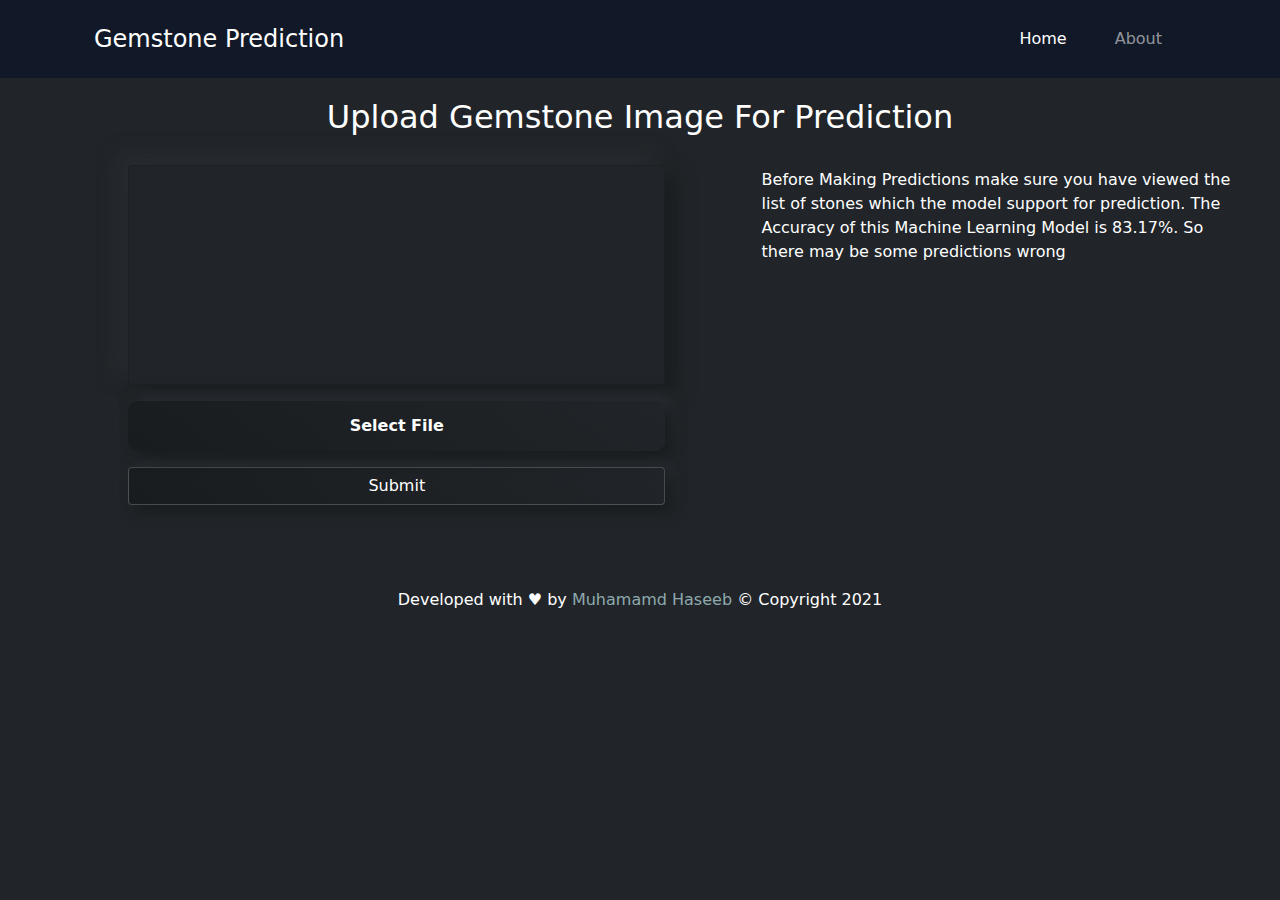
==== commit 9b44b71e: "Functionality Added and Design Improved" ====
--- a/index.html
+++ b/index.html
@@ -5,70 +5,65 @@
     <meta http-equiv="X-UA-Compatible" content="IE=edge">
     <meta name="viewport" content="width=device-width, initial-scale=1.0">
     <title>Gemstone API Testing</title>
-    <link rel="stylesheet" href="./style/index.min.css">
+    <link rel="stylesheet" href="./style/index.css">
     <link rel="stylesheet" href="./style/bootstrap5.min.css">
 </head>
 <body>
-    <header>
+    <header class="navbar-dark p-2">
         <div class="container">
             <nav class="navbar navbar-expand-lg">
                 <div class="container-fluid">
-                  <a class="navbar-brand" href="#">Navbar</a>
+                  <a class="navbar-brand">Gemstone Prediction</a>
                   <button class="navbar-toggler" type="button" data-bs-toggle="collapse" data-bs-target="#navbarSupportedContent" aria-controls="navbarSupportedContent" aria-expanded="false" aria-label="Toggle navigation">
                     <span class="navbar-toggler-icon"></span>
                   </button>
                   <div class="collapse navbar-collapse" id="navbarSupportedContent">
-                    <ul class="navbar-nav me-auto mb-2 mb-lg-0">
-                      <li class="nav-item">
+                    <ul class="navbar-nav ms-auto mb-2 mb-lg-0">
+                      <li class="nav-item mx-3">
                         <a class="nav-link active" aria-current="page" href="#">Home</a>
                       </li>
-                      <li class="nav-item">
-                        <a class="nav-link" href="#">Link</a>
-                      </li>
-                      <li class="nav-item dropdown">
-                        <a class="nav-link dropdown-toggle" href="#" id="navbarDropdown" role="button" data-bs-toggle="dropdown" aria-expanded="false">
-                          Dropdown
-                        </a>
-                        <ul class="dropdown-menu" aria-labelledby="navbarDropdown">
-                          <li><a class="dropdown-item" href="#">Action</a></li>
-                          <li><a class="dropdown-item" href="#">Another action</a></li>
-                          <li><hr class="dropdown-divider"></li>
-                          <li><a class="dropdown-item" href="#">Something else here</a></li>
-                        </ul>
-                      </li>
-                      <li class="nav-item">
-                        <a class="nav-link disabled" href="#" tabindex="-1" aria-disabled="true">Disabled</a>
+                      <li class="nav-item mx-3">
+                        <a class="nav-link" href="./about.html">About</a>
                       </li>
                     </ul>
-                    <form class="d-flex">
-                      <input class="form-control me-2" type="search" placeholder="Search" aria-label="Search">
-                      <button class="btn btn-outline-success" type="submit">Search</button>
-                    </form>
                   </div>
                 </div>
               </nav>
         </div>
     </header>
-    <section>
+    <section class="text-center">
         <div id="alert" class="alert fade show" role="alert">
             <span class="message"></span>
             <button type="button" class="btn-close"></button>
         </div>
         <h2>Upload Gemstone Image For Prediction</h2>
-        <form id="myform">
-            <div class="display_image"></div>
-            <input type="file" id="img_input" accep="image/png, image/jpeg, image/jpg" name="image" required>
-            <input type="submit" value="Submit">
-            <div class="progress w-100" id="progress" style="display: none;">
-                <div class="progress-bar" role="progressbar" style="width: 0%;" aria-valuenow="0" aria-valuemin="0" aria-valuemax="100">0%</div>
+        <div class="d-flex flex-wrap flex-md-row flex-sm-column w-100">
+            <div class="prediction_form">
+                <form id="myform">
+                    <div class="mt-3 mb-3 card bg-dark display_image"></div>
+                    <div class="mb-3 input_control">
+                        <input class="form-control form-control" type="file" id="img_input" accep="image/png, image/jpeg, image/jpg" name="image" required>
+                        <label for="img_input">Select File</label>
+                    </div>
+                    <div class="mb-2 text-center">
+                        <input type="submit" class="btn btn-submit" value="Submit">
+                    </div>
+                    <div class="progress w-100" id="progress" style="display: none;">
+                        <div class="progress-bar progress-bar-striped progress-bar-animated" role="progressbar" style="width: 0%;" aria-valuenow="0" aria-valuemin="0" aria-valuemax="100">0%</div>
+                    </div>
+                </form>
             </div>
-        </form>
-        <div class="pred">
-
+            <div class="result">
+                <div class="instructions mt-4">
+                    <p>Before Making Predictions make sure you have viewed the list of stones which the model support for prediction. The Accuracy of this Machine Learning Model is 83.17%. So there may be some predictions wrong</p>
+                </div>
+                <div class="pred text-center"></div>
+            </div>
         </div>
     </section>
-    <footer>
 
+    <footer class="text-center pb-2">
+        <div class="footer-content" style="font-size:1em">Developed with <span class="icon">♥</span> by <a href="https://mhaseeb1604.netlify.app" target="_blank" class="name">Muhamamd Haseeb</a> © Copyright 2021</div>
     </footer>
 
     <script src="./js/bootstrap5.min.js"></script>
--- a/style/index.css
+++ b/style/index.css
@@ -0,0 +1,219 @@
+*{
+    margin: 0;
+    padding: 0;
+    box-sizing: border-box;
+}
+
+a{
+    transition: all .5s;
+}
+
+body{
+    color: #fff !important;
+    background-color: #212529!important;
+}
+
+header{
+    background: rgba(17, 24, 39, 1)!important;
+}
+
+.navbar .navbar-brand{
+    font-size: 1.5rem;
+}
+
+footer{
+    margin-top: 70px;
+}
+
+footer a{
+    text-decoration: none;
+    cursor: pointer;
+    color: rgb(142, 169, 173);
+}
+
+.alert{
+    position: absolute!important;
+    top: 10%;
+    left: 25%;
+    width: 50%;
+    display: none;
+}
+
+section{
+    width: 95%;
+    margin: 20px auto 0;
+}
+
+.prediction_form{
+    width: 60%;
+}
+
+#myform{
+    margin: 0 auto;
+    width: 90%;
+    padding: 5px 60px;
+}
+
+.result{
+    width: 40%;
+    text-align: left!important;
+}
+
+.result .instructions p{
+    font-size: 1rem;
+    font-weight: 400;
+}
+
+.result .prediction_container{
+    font-size: 1.2rem;
+    letter-spacing: 1px;
+    text-align: left!important;
+    text-transform: capitalize;
+}
+
+.result #prediction_container{
+    text-align: center!important;
+    -webkit-animation: jello-horizontal 0.9s 0.5s both;
+	        animation: jello-horizontal 0.9s 0.5s both;
+}
+
+ @-webkit-keyframes jello-horizontal {
+    0% {
+      -webkit-transform: scale3d(1, 1, 1);
+              transform: scale3d(1, 1, 1);
+    }
+    30% {
+      -webkit-transform: scale3d(1.25, 0.75, 1);
+              transform: scale3d(1.25, 0.75, 1);
+    }
+    40% {
+      -webkit-transform: scale3d(0.75, 1.25, 1);
+              transform: scale3d(0.75, 1.25, 1);
+    }
+    50% {
+      -webkit-transform: scale3d(1.15, 0.85, 1);
+              transform: scale3d(1.15, 0.85, 1);
+    }
+    65% {
+      -webkit-transform: scale3d(0.95, 1.05, 1);
+              transform: scale3d(0.95, 1.05, 1);
+    }
+    75% {
+      -webkit-transform: scale3d(1.05, 0.95, 1);
+              transform: scale3d(1.05, 0.95, 1);
+    }
+    100% {
+      -webkit-transform: scale3d(1, 1, 1);
+              transform: scale3d(1, 1, 1);
+    }
+  }
+  @keyframes jello-horizontal {
+    0% {
+      -webkit-transform: scale3d(1, 1, 1);
+              transform: scale3d(1, 1, 1);
+    }
+    30% {
+      -webkit-transform: scale3d(1.25, 0.75, 1);
+              transform: scale3d(1.25, 0.75, 1);
+    }
+    40% {
+      -webkit-transform: scale3d(0.75, 1.25, 1);
+              transform: scale3d(0.75, 1.25, 1);
+    }
+    50% {
+      -webkit-transform: scale3d(1.15, 0.85, 1);
+              transform: scale3d(1.15, 0.85, 1);
+    }
+    65% {
+      -webkit-transform: scale3d(0.95, 1.05, 1);
+              transform: scale3d(0.95, 1.05, 1);
+    }
+    75% {
+      -webkit-transform: scale3d(1.05, 0.95, 1);
+              transform: scale3d(1.05, 0.95, 1);
+    }
+    100% {
+      -webkit-transform: scale3d(1, 1, 1);
+              transform: scale3d(1, 1, 1);
+    }
+  }
+  
+
+@media (max-width: 767px){
+    .alert{
+        width: 65%;
+    }
+
+    .prediction_form{
+        margin: 0 auto;
+        width: 94%!important;
+    }
+
+    .result{
+        margin: 0 auto;
+        width: 94%!important;
+        text-align: center!important;
+    }
+
+    footer{
+        margin-top: 40px;
+    }
+}
+
+.display_image{
+    width: 100%;
+    height: 220px;
+    background-position: center;
+    background-repeat: no-repeat;
+    background-size: cover!important;
+    border-radius: 40px;
+    background: #212529;
+    box-shadow:  10px 10px 20px #191c1f,
+                -10px -10px 20px #292e33;
+}
+
+#img_input{
+    opacity: 0;
+    width: 0.1px;
+    height: 0.1px;
+    position: absolute;
+}
+  
+.input_control label {
+    display: block;
+    position: relative;
+    width: 100%;
+    height: 50px;
+    border-radius: 10px;
+    background: linear-gradient(40deg,#191c1f,#212529);
+    box-shadow: 7px 7px 14px #191c1f,
+                7px -7px 14px #292e33;
+    display: flex;
+    align-items: center;
+    justify-content: center;
+    color: #fff;
+    font-weight: bold;
+    cursor: pointer;
+    transition: transform .2s ease-out;
+}
+  
+input#img_input:hover + .input_control label,
+input#img_input:focus + .input_control label {
+    transform: scale(1.01);
+}
+  
+input#img_input:focus + label {
+    outline: 1px solid #000;
+    outline: -webkit-focus-ring-color auto 2px;
+}
+
+.btn-submit{
+    border-radius: 40px;
+    width: 100%;
+    border: 1px solid rgba(255, 255, 255, 0.2)!important;
+    color: #fff!important;
+    background: linear-gradient(40deg,#191c1f,#212529);
+    box-shadow: 7px 7px 14px #191c1f,
+                7px -7px 14px #292e33;
+    transition: all 0.5s ease;
+}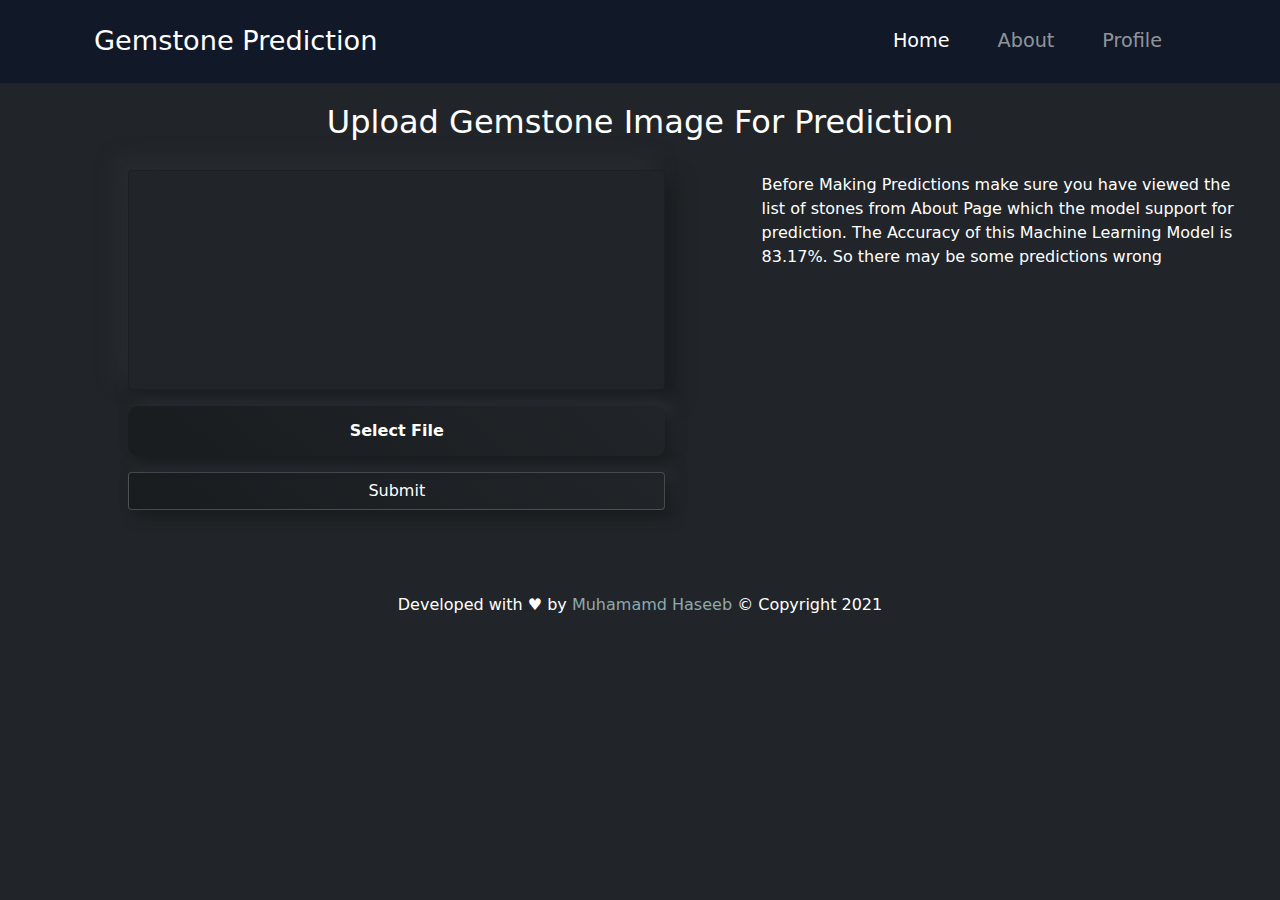
==== commit 0aaf8a56: "Almost Completed" ====
--- a/index.html
+++ b/index.html
@@ -24,6 +24,9 @@
                       </li>
                       <li class="nav-item mx-3">
                         <a class="nav-link" href="./about.html">About</a>
+                      </li>
+                      <li class="nav-item mx-3">
+                        <a class="nav-link" href="https://mhaseeb1604.netlify.app" target="_blank">Profile</a>
                       </li>
                     </ul>
                   </div>
@@ -55,7 +58,7 @@
             </div>
             <div class="result">
                 <div class="instructions mt-4">
-                    <p>Before Making Predictions make sure you have viewed the list of stones which the model support for prediction. The Accuracy of this Machine Learning Model is 83.17%. So there may be some predictions wrong</p>
+                    <p>Before Making Predictions make sure you have viewed the list of stones from About Page which the model support for prediction. The Accuracy of this Machine Learning Model is 83.17%. So there may be some predictions wrong</p>
                 </div>
                 <div class="pred text-center"></div>
             </div>
--- a/style/index.css
+++ b/style/index.css
@@ -18,7 +18,11 @@
 }
 
 .navbar .navbar-brand{
-    font-size: 1.5rem;
+    font-size: 1.7rem;
+}
+
+.nav-link{
+    font-size: 1.2rem;
 }
 
 footer{
@@ -136,29 +140,8 @@
       -webkit-transform: scale3d(1, 1, 1);
               transform: scale3d(1, 1, 1);
     }
-  }
-  
-
-@media (max-width: 767px){
-    .alert{
-        width: 65%;
-    }
-
-    .prediction_form{
-        margin: 0 auto;
-        width: 94%!important;
-    }
-
-    .result{
-        margin: 0 auto;
-        width: 94%!important;
-        text-align: center!important;
-    }
-
-    footer{
-        margin-top: 40px;
-    }
-}
+}
+  
 
 .display_image{
     width: 100%;
@@ -216,4 +199,30 @@
     box-shadow: 7px 7px 14px #191c1f,
                 7px -7px 14px #292e33;
     transition: all 0.5s ease;
+}
+
+@media (max-width: 767px){
+    .alert{
+        width: 65%;
+    }
+
+    .display_image{
+        height: 260px!important;
+    }
+
+    .prediction_form{
+        margin: 0 auto;
+        width: 94%!important;
+    }
+
+    .result{
+        margin: 0 auto;
+        width: 94%!important;
+        text-align: center!important;
+    }
+
+    footer{
+        margin-top: 40px;
+    }
+    
 }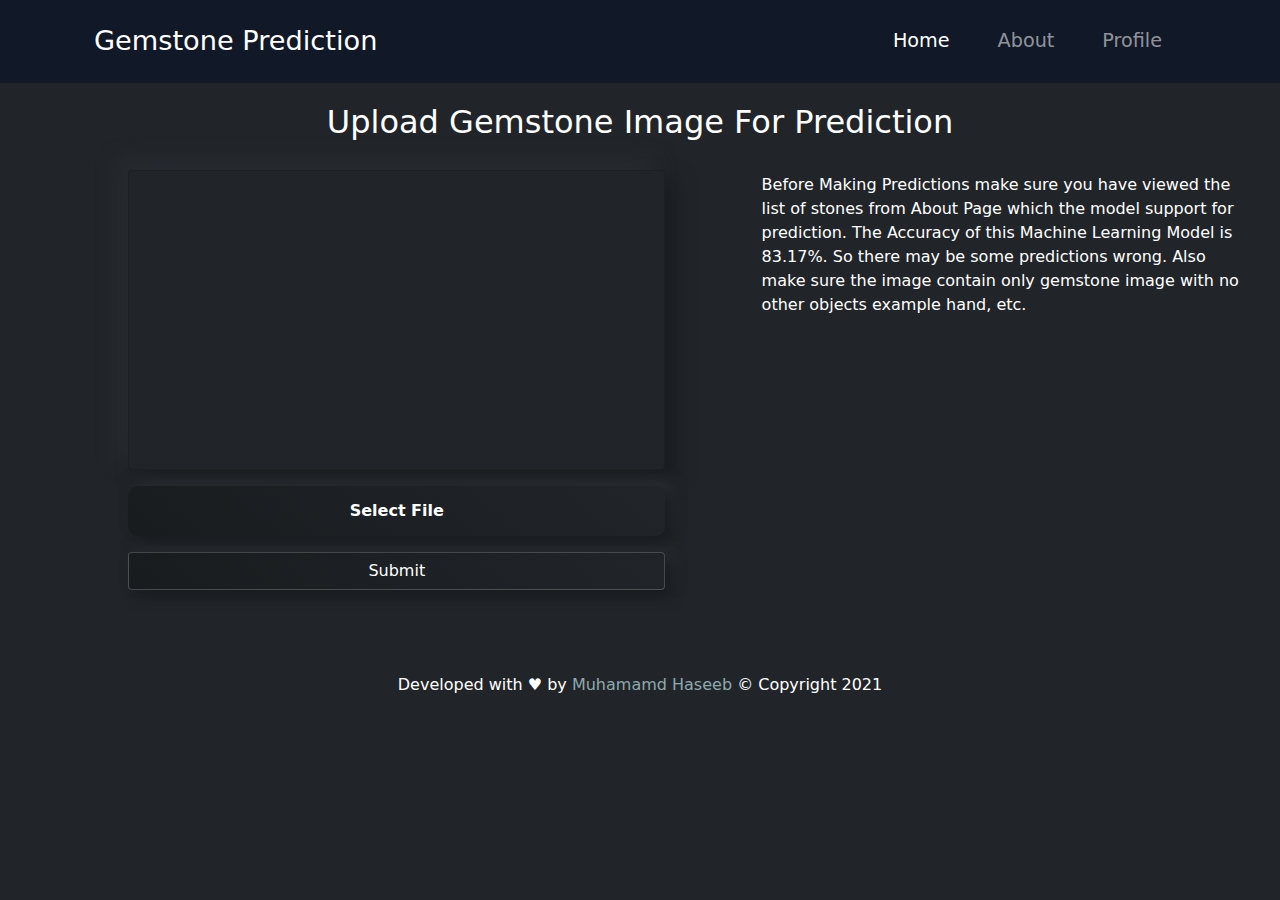
==== commit bf3a5f8c: "little updates" ====
--- a/index.html
+++ b/index.html
@@ -5,7 +5,7 @@
     <meta http-equiv="X-UA-Compatible" content="IE=edge">
     <meta name="viewport" content="width=device-width, initial-scale=1.0">
     <title>Gemstone API Testing</title>
-    <link rel="stylesheet" href="./style/index.css">
+    <link rel="stylesheet" href="./style/index.min.css">
     <link rel="stylesheet" href="./style/bootstrap5.min.css">
 </head>
 <body>
@@ -34,12 +34,13 @@
               </nav>
         </div>
     </header>
+
     <section class="text-center">
         <div id="alert" class="alert fade show" role="alert">
             <span class="message"></span>
             <button type="button" class="btn-close"></button>
         </div>
-        <h2>Upload Gemstone Image For Prediction</h2>
+        <h2 class="heading">Upload Gemstone Image For Prediction</h2>
         <div class="d-flex flex-wrap flex-md-row flex-sm-column w-100">
             <div class="prediction_form">
                 <form id="myform">
@@ -58,7 +59,7 @@
             </div>
             <div class="result">
                 <div class="instructions mt-4">
-                    <p>Before Making Predictions make sure you have viewed the list of stones from About Page which the model support for prediction. The Accuracy of this Machine Learning Model is 83.17%. So there may be some predictions wrong</p>
+                    <p>Before Making Predictions make sure you have viewed the list of stones from About Page which the model support for prediction. The Accuracy of this Machine Learning Model is 83.17%. So there may be some predictions wrong. Also make sure the image contain only gemstone image with no other objects example hand, etc.</p>
                 </div>
                 <div class="pred text-center"></div>
             </div>
--- a/style/index.min.css
+++ b/style/index.min.css
@@ -0,0 +1 @@
+*{margin:0;padding:0;box-sizing:border-box}a{transition:all .5s}body{color:#fff!important;background-color:#212529!important}header{background:rgba(17,24,39,1)!important}.navbar .navbar-brand{font-size:1.7rem}.nav-link{font-size:1.2rem}footer{margin-top:70px}footer a{text-decoration:none;cursor:pointer;color:#8ea9ad}.alert{position:absolute!important;top:10%;left:25%;width:50%;display:none}section{width:95%;margin:20px auto 0}.prediction_form{width:60%}#myform{margin:0 auto;width:90%;padding:5px 60px}.result{width:40%;text-align:left!important}.result #prediction_container{text-align:center!important;-webkit-animation:jello-horizontal .9s .5s both;animation:jello-horizontal .9s .5s both}@-webkit-keyframes jello-horizontal{0%{-webkit-transform:scale3d(1,1,1);transform:scale3d(1,1,1)}30%{-webkit-transform:scale3d(1.25,.75,1);transform:scale3d(1.25,.75,1)}40%{-webkit-transform:scale3d(.75,1.25,1);transform:scale3d(.75,1.25,1)}50%{-webkit-transform:scale3d(1.15,.85,1);transform:scale3d(1.15,.85,1)}65%{-webkit-transform:scale3d(.95,1.05,1);transform:scale3d(.95,1.05,1)}75%{-webkit-transform:scale3d(1.05,.95,1);transform:scale3d(1.05,.95,1)}100%{-webkit-transform:scale3d(1,1,1);transform:scale3d(1,1,1)}}@keyframes jello-horizontal{0%{-webkit-transform:scale3d(1,1,1);transform:scale3d(1,1,1)}30%{-webkit-transform:scale3d(1.25,.75,1);transform:scale3d(1.25,.75,1)}40%{-webkit-transform:scale3d(.75,1.25,1);transform:scale3d(.75,1.25,1)}50%{-webkit-transform:scale3d(1.15,.85,1);transform:scale3d(1.15,.85,1)}65%{-webkit-transform:scale3d(.95,1.05,1);transform:scale3d(.95,1.05,1)}75%{-webkit-transform:scale3d(1.05,.95,1);transform:scale3d(1.05,.95,1)}100%{-webkit-transform:scale3d(1,1,1);transform:scale3d(1,1,1)}}.display_image{width:100%;height:300px;background-position:center;background-repeat:no-repeat;background-size:cover!important;border-radius:40px;background:#212529;box-shadow:10px 10px 20px #191c1f,-10px -10px 20px #292e33}#img_input{opacity:0;width:.1px;height:.1px;position:absolute}.input_control label{display:block;position:relative;width:100%;height:50px;border-radius:10px;background:linear-gradient(40deg,#191c1f,#212529);box-shadow:7px 7px 14px #191c1f,7px -7px 14px #292e33;display:flex;align-items:center;justify-content:center;color:#fff;font-weight:700;cursor:pointer;transition:transform .2s ease-out}input#img_input:focus+.input_control label,input#img_input:hover+.input_control label{transform:scale(1.01)}input#img_input:focus+label{outline:1px solid #000;outline:-webkit-focus-ring-color auto 2px}.btn-submit{border-radius:40px;width:100%;border:1px solid rgba(255,255,255,.2)!important;color:#fff!important;background:linear-gradient(40deg,#191c1f,#212529);box-shadow:7px 7px 14px #191c1f,7px -7px 14px #292e33;transition:all .5s ease}@media (max-width:767px){.alert{width:65%}.display_image{height:260px!important}.prediction_form{margin:0 auto;width:94%!important}.result{margin:0 auto;width:94%!important;text-align:center!important}footer{margin-top:40px}}@media (max-width:500px){.navbar .navbar-brand{font-size:1.4rem}.nav-link{font-size:1rem}section .heading{font-size:calc(1.1rem + .9vw)!important}.prediction_form{width:98%!important}#myform{width:100%!important}.result{width:98%!important}.result .instructions p{font-size:.89rem}.result .prediction_container{font-size:1rem}footer{margin-top:50px}}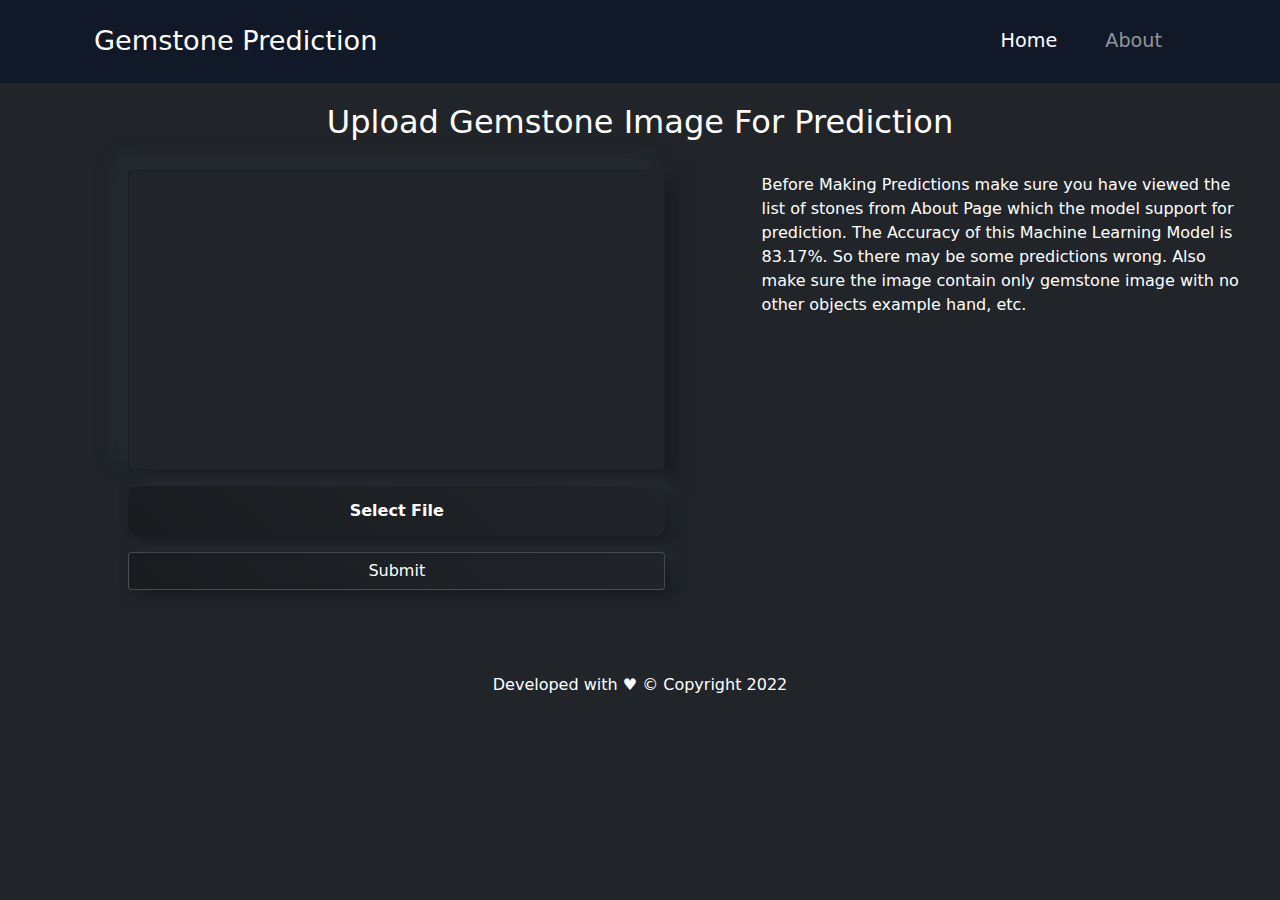
==== commit a5af4b78: "Update index.html" ====
--- a/index.html
+++ b/index.html
@@ -24,9 +24,6 @@
                       </li>
                       <li class="nav-item mx-3">
                         <a class="nav-link" href="./about.html">About</a>
-                      </li>
-                      <li class="nav-item mx-3">
-                        <a class="nav-link" href="https://mhaseeb1604.netlify.app" target="_blank">Profile</a>
                       </li>
                     </ul>
                   </div>
@@ -67,7 +64,7 @@
     </section>
 
     <footer class="text-center pb-2">
-        <div class="footer-content" style="font-size:1em">Developed with <span class="icon">♥</span> by <a href="https://mhaseeb1604.netlify.app" target="_blank" class="name">Muhamamd Haseeb</a> © Copyright 2021</div>
+        <div class="footer-content" style="font-size:1em">Developed with <span class="icon">♥</span> © Copyright 2022</div>
     </footer>
 
     <script src="./js/bootstrap5.min.js"></script>
